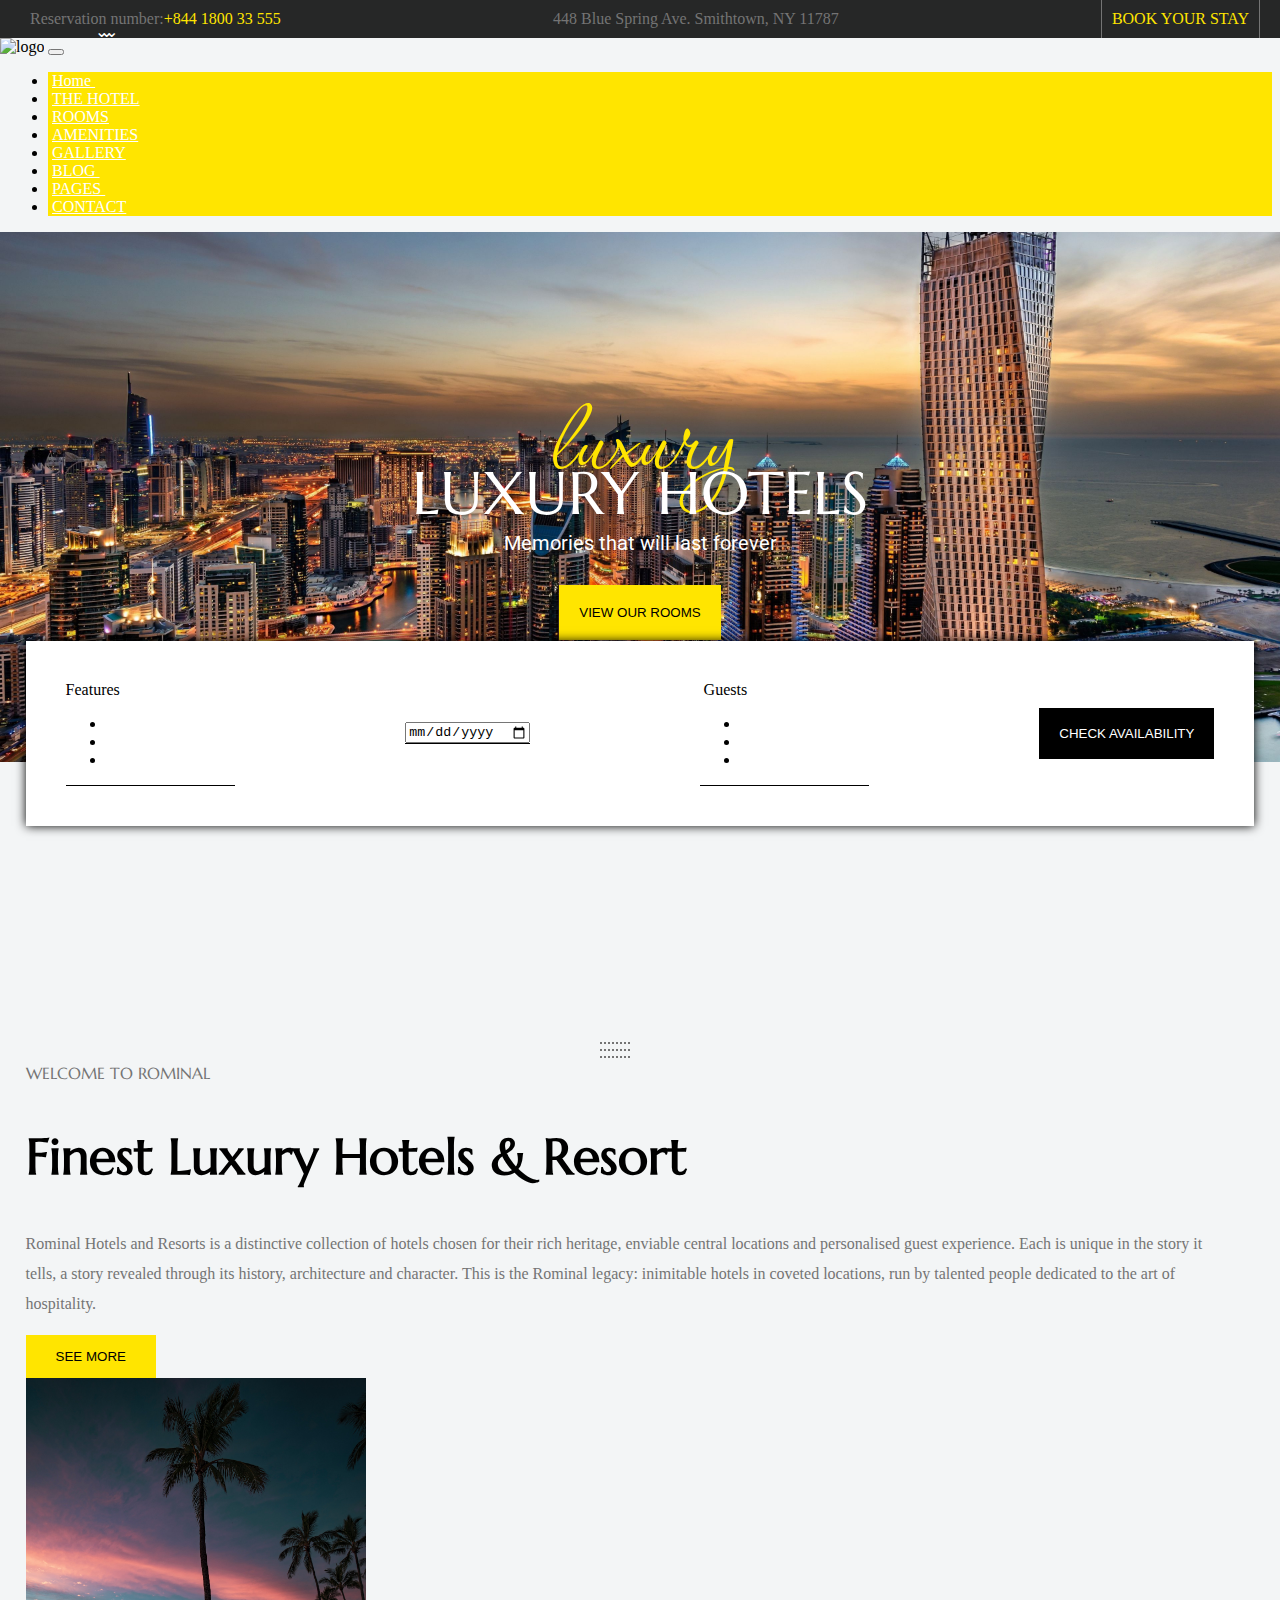
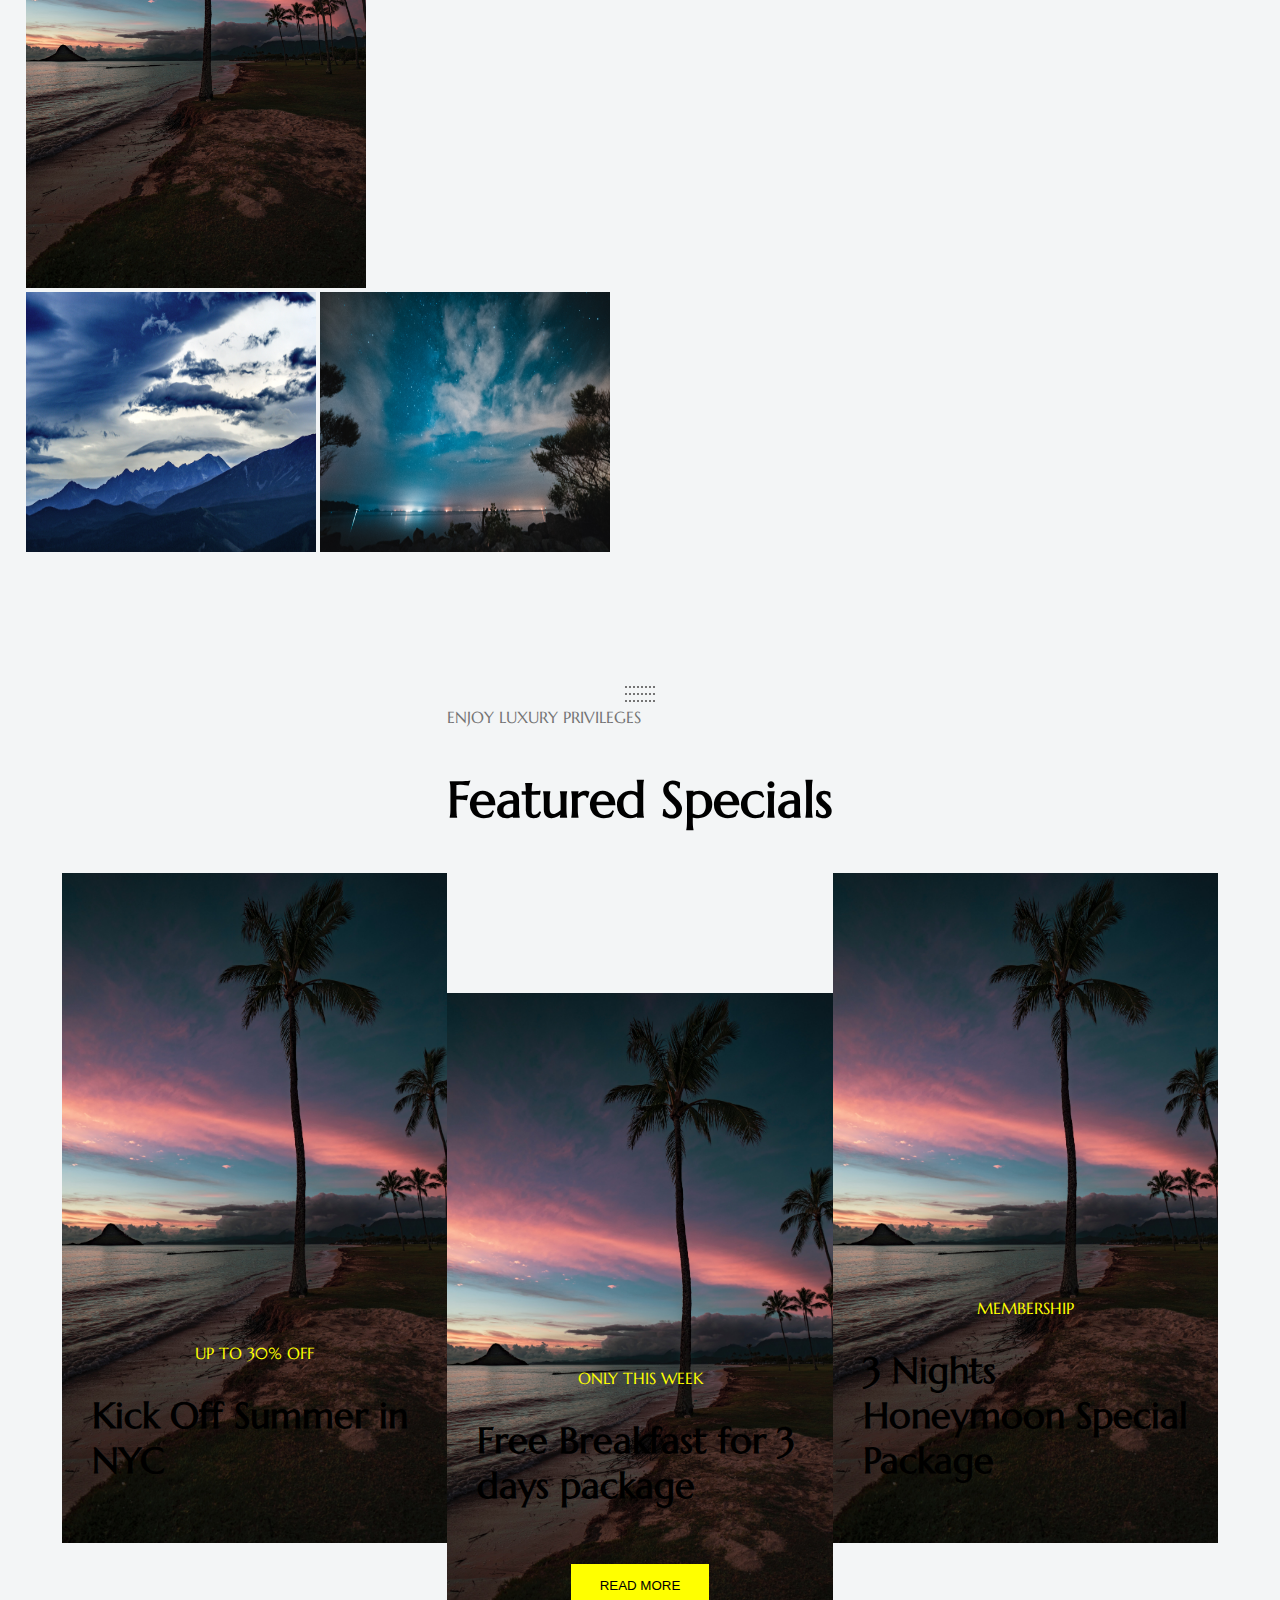
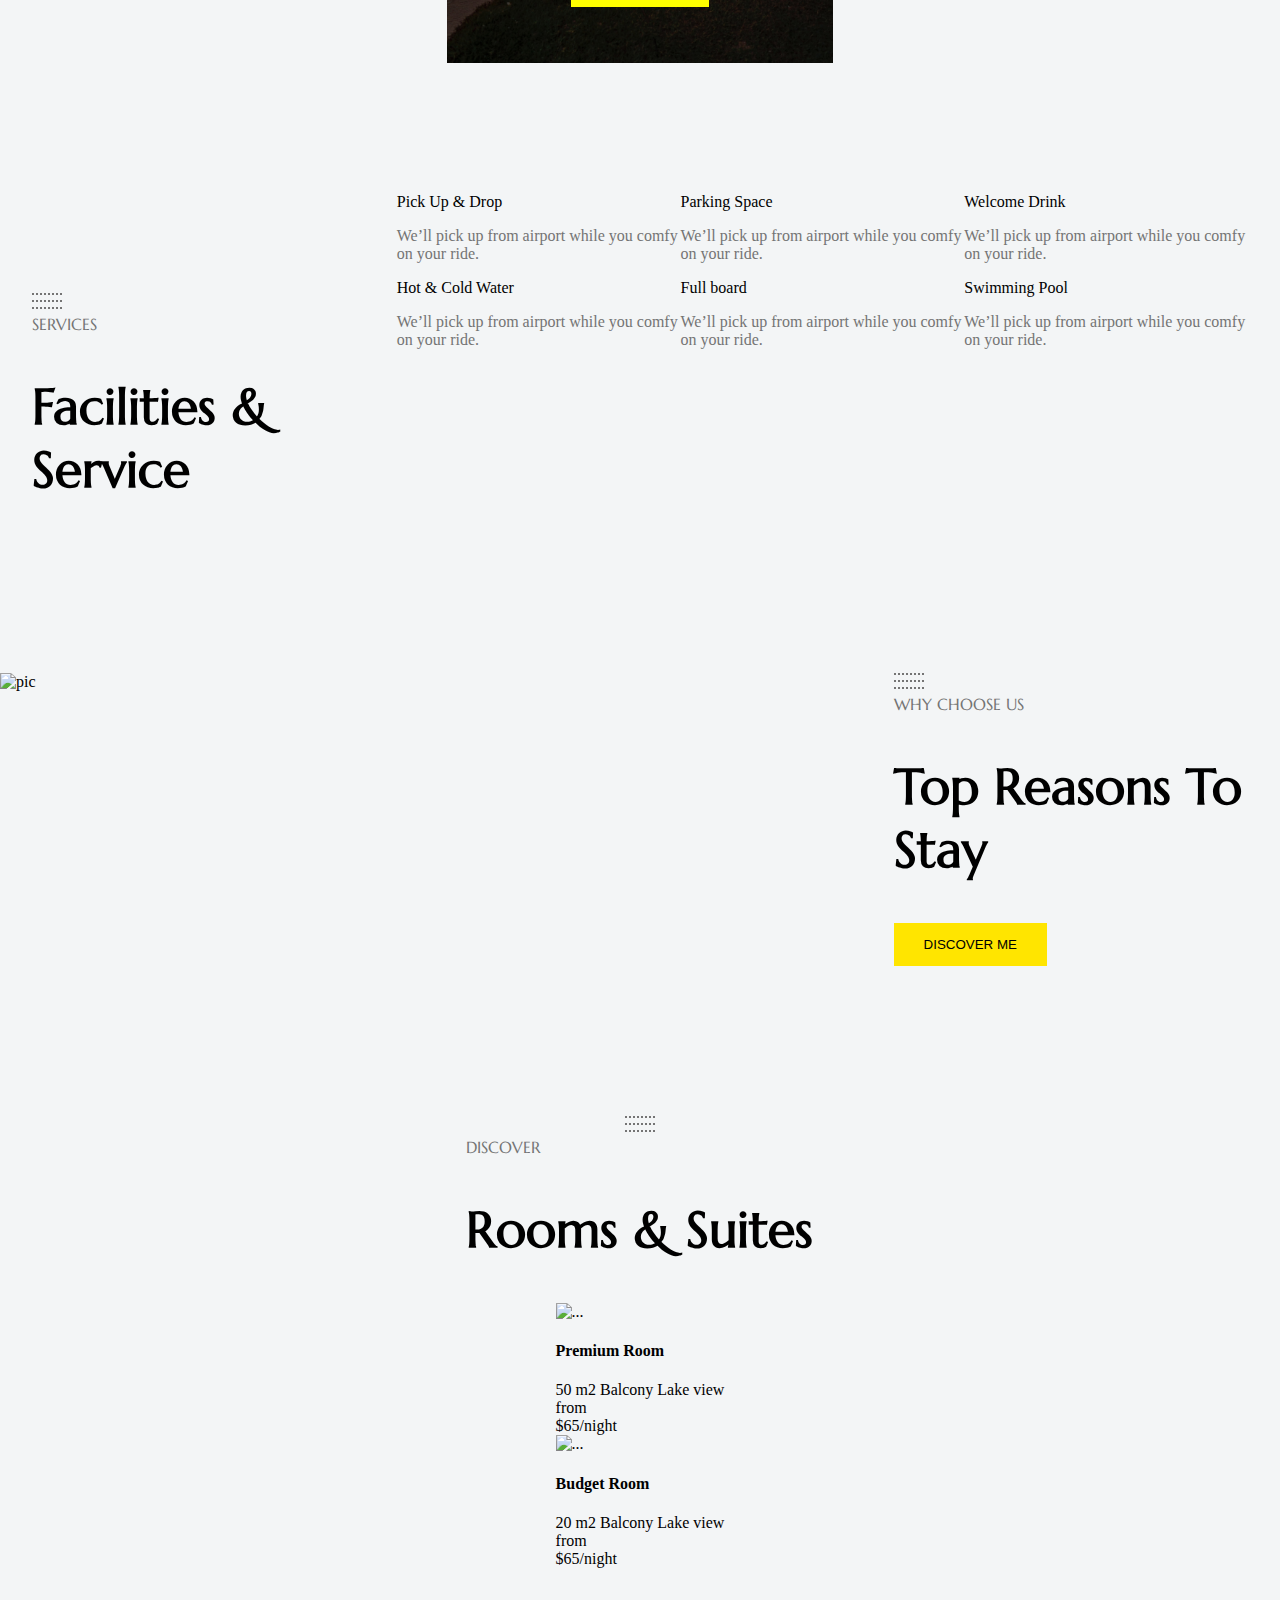
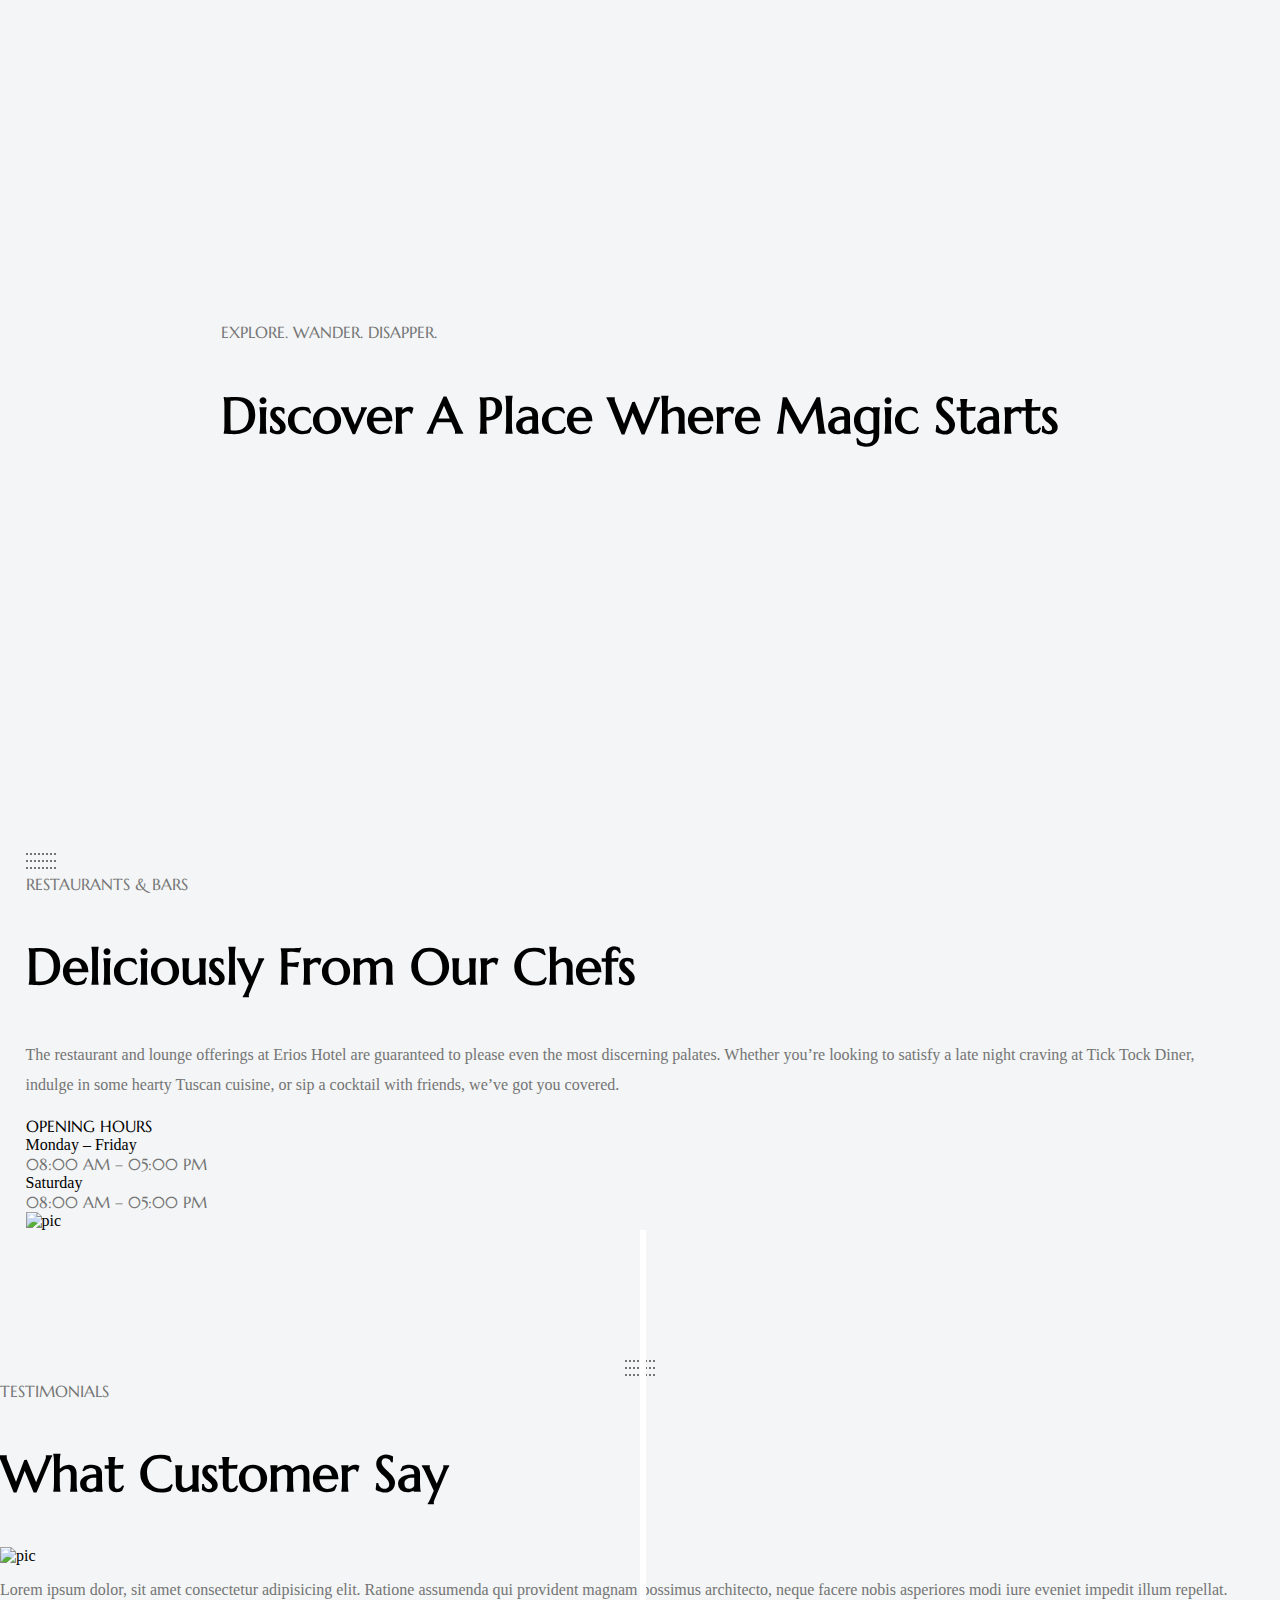
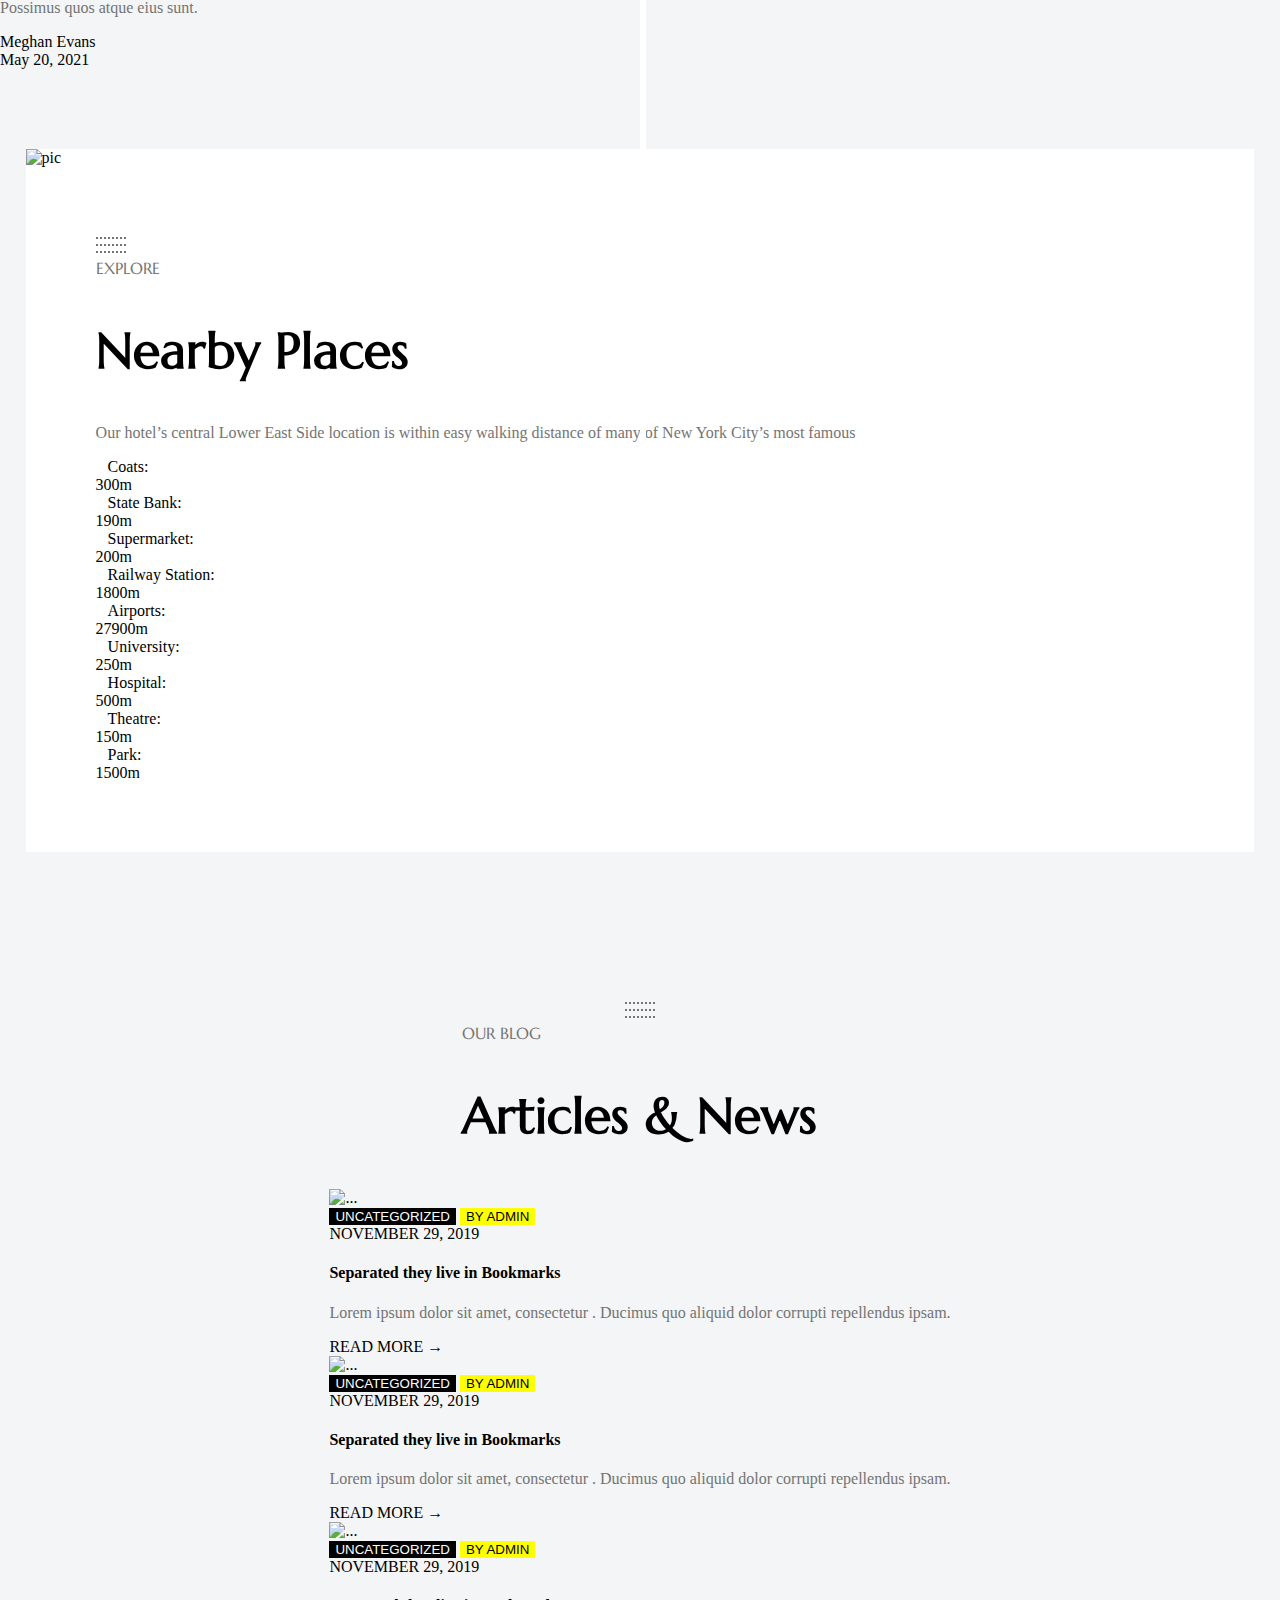
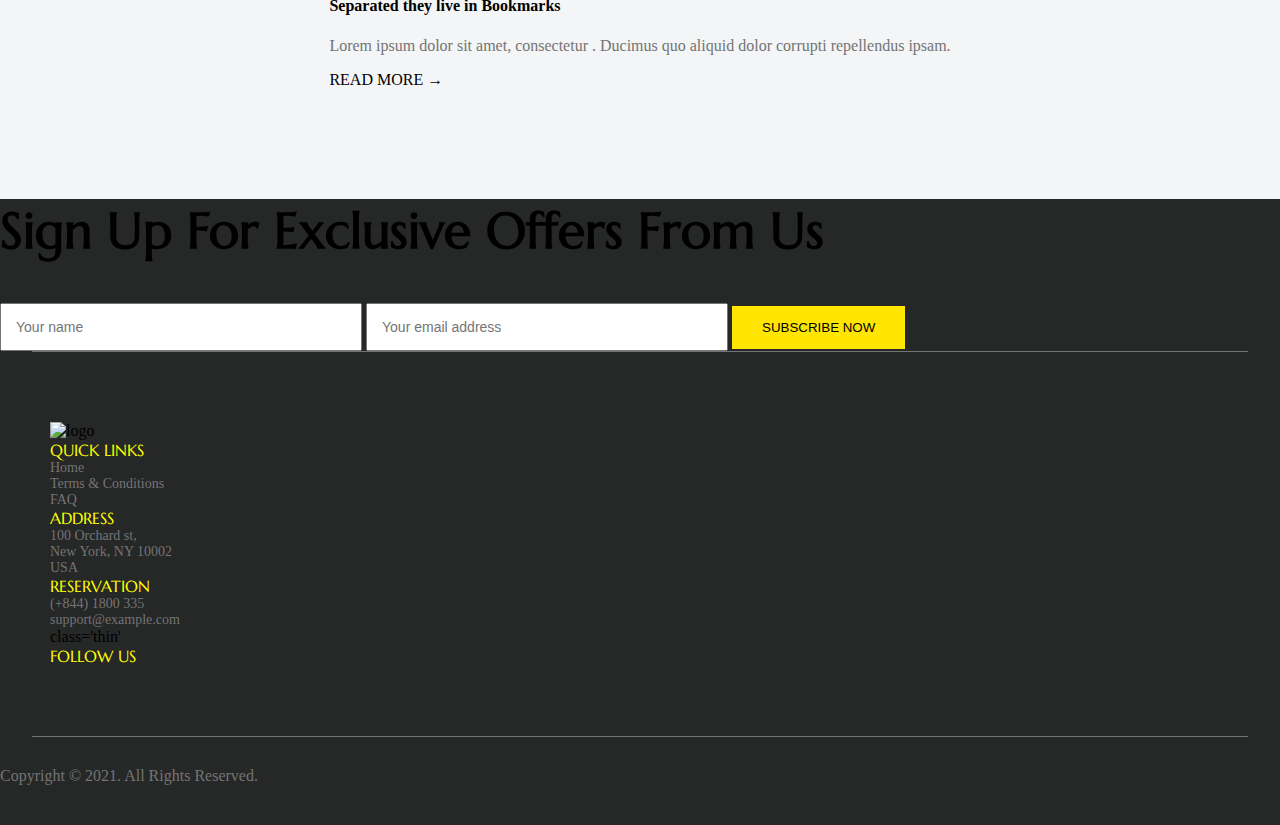
==== index.html @ 0f81fbfb "initil commit" ====
<!DOCTYPE html>
<html lang="en">

<head>
    <meta charset="UTF-8" />
    <meta http-equiv="X-UA-Compatible" content="IE=edge" />
    <meta name="viewport" content="width=device-width, initial-scale=1.0" />
    <link href="https://cdn.jsdelivr.net/npm/bootstrap@5.0.2/dist/css/bootstrap.min.css" rel="stylesheet"
        integrity="sha384-EVSTQN3/azprG1Anm3QDgpJLIm9Nao0Yz1ztcQTwFspd3yD65VohhpuuCOmLASjC" crossorigin="anonymous" />
    <script src="https://cdn.jsdelivr.net/npm/bootstrap@5.0.2/dist/js/bootstrap.bundle.min.js"
        integrity="sha384-MrcW6ZMFYlzcLA8Nl+NtUVF0sA7MsXsP1UyJoMp4YLEuNSfAP+JcXn/tWtIaxVXM"
        crossorigin="anonymous"></script>
    <link rel="stylesheet" href="https://pro.fontawesome.com/releases/v5.10.0/css/all.css"
        integrity="sha384-AYmEC3Yw5cVb3ZcuHtOA93w35dYTsvhLPVnYs9eStHfGJvOvKxVfELGroGkvsg+p" crossorigin="anonymous" />
    <link rel="stylesheet" href="style.css" />
    <title>RESORT</title>
</head>

<body>
    <header>
        <section>Reservation number:<span>+844 1800 33 555</span></section>
        <section>448 Blue Spring Ave. Smithtown, NY 11787</section>
        <section>BOOK YOUR STAY</section>
    </header>

    <nav class="navbar navbar-expand-lg navbar-light bg-light p-3">
        <div class="container-fluid">
            <img class="navbar-brand" href="#"
                src="https://demo2wpopal.b-cdn.net/rominal/wp-content/uploads/2021/05/logo_light.svg" alt="logo"
                width="120px" />
            <button class="navbar-toggler" type="button" data-bs-toggle="collapse" data-bs-target="#navbarTogglerDemo02"
                aria-controls="navbarTogglerDemo02" aria-expanded="false" aria-label="Toggle navigation">
                <span class="navbar-toggler-icon"></span>
            </button>
            <div class="collapse navbar-collapse" id="navbarTogglerDemo02">
                <ul class="navbar-nav me-auto mb-2 mb-lg-0"></ul>
                <form class="d-flex">
                    <ul class="navbar-nav me-auto mb-2 mb-lg-0">
                        <li class="nav-item">
                            <a class="nav-link active" aria-current="page" href="#">Home&nbsp;<span class="arrow">&#8964;</span></a>
                        </li>
                        <li class="nav-item">
                            <a class="nav-link active" href="#">THE HOTEL</a>
                        </li>
                        <li class="nav-item">
                            <a class="nav-link active" href="#" tabindex="-1">ROOMS</a>
                        </li>
                        <li class="nav-item">
                            <a class="nav-link active" href="#">AMENITIES</a>
                        </li>
                        <li class="nav-item">
                            <a class="nav-link active" href="#">GALLERY</a>
                        </li>
                        <li class="nav-item">
                            <a class="nav-link active" href="#">BLOG&nbsp;<span class="arrow">&#8964;</span></a>
                        </li>
                        <li class="nav-item">
                            <a class="nav-link active" href="#">PAGES&nbsp;<span class="arrow">&#8964;</span></a>
                        </li>
                        <li class="nav-item">
                            <a class="nav-link active" href="#">CONTACT</a>
                        </li>
                    </ul>
                </form>
            </div>
        </div>
    </nav>


    <div class="first">
        <section>luxury</section>
        <section>LUXURY HOTELS</section>
        <section>Memories that will last forever</section>
        <button>VIEW OUR ROOMS</button>

        <div class="hanging-div">

            <div class="w-25">
            <div class="dropdown">
                <span class="dropdown-toggle" href="#" role="button" id="dropdownMenuLink" data-bs-toggle="dropdown" aria-expanded="false">
                  Features
                </span>
              
                <ul class="dropdown-menu" aria-labelledby="dropdownMenuLink">
                  <li><a class="dropdown-item" href="#">Balcony</a></li>
                  <li><a class="dropdown-item" href="#">Another action</a></li>
                  <li><a class="dropdown-item" href="#">Something else here</a></li>
                </ul>
              </div>
              <div class="hr1"></div>
            </div>

            <div class="w-25">
              <input type="date" placeholder="dh">
              <div class="hr1"></div>              
            </div>

            <div class="w-25">
              <div class="dropdown">
                <span class="dropdown-toggle" href="#" role="button" id="dropdownMenuLink" data-bs-toggle="dropdown" aria-expanded="false">
                    <i class="fa fa-user"></i>
                  &nbsp;Guests
                </span>
              
                <ul class="dropdown-menu" aria-labelledby="dropdownMenuLink">
                  <li><a class="dropdown-item" href="#">Balcony</a></li>
                  <li><a class="dropdown-item" href="#">Another action</a></li>
                  <li><a class="dropdown-item" href="#">Something else here</a></li>
                </ul>
              </div>
              <div class="hr1"></div>
                        </div>

            <button>CHECK AVAILABILITY</button>
        </div>
    </div>

    <div class="spacer "></div>


    <div class="second d-flex  mt-5">

        <div class="left w-50 align-items-center text-center">
            <div class="my-2 dot-container">
                <div class="dot"></div>
                <div class="dot"></div>
                <div class="dot"></div>
            </div>
            <section class="mini-heading">WELCOME TO ROMINAL</section>
            <h2 class="mb-5">
                Finest Luxury Hotels
                & Resort
            </h2>
            <p class="mb-5">
                Rominal Hotels and Resorts is a distinctive collection of hotels chosen for their rich heritage,
                enviable
                central locations and personalised guest experience. Each is unique in the story it tells, a story
                revealed through its history, architecture and character. This is the Rominal legacy: inimitable hotels
                in coveted
                locations, run by talented people dedicated to the art of hospitality.
            </p>
            <button>SEE MORE</button>
        </div>

        <div class="right w-50 d-flex">
            <img src="./images/2_5231190430460152392.jpg" alt="pic" width="340px">
            <div>
                <img src="./images/4_5983217123562883845.jpg" alt="pic" width="290px" height="260px" class="m-2 mt-0">
                <img src="./images/4_5819042591378772350.jpg" alt="pic" width="290px" height="260px"
                    class="m-2 mt-0 mb-0">
            </div>
        </div>

    </div>


    <div class="third ">
        <div class="text-center">
            <div class="my-2 dot-container">
                <div class="dot"></div>
                <div class="dot"></div>
                <div class="dot"></div>
            </div>
            <section class="mini-heading">ENJOY LUXURY PRIVILEGES</section>
            <h2 class="mt-2 mb-4">Featured Specials</h2>
        </div>

        <div class="third-pics">
            <div id="one">
                <section class="yellow">UP TO 30% OFF</section>
                <h2 class="text-light text-center">Kick Off Summer in NYC</h2>
            </div>
            <div id="two">
                <section class="yellow">ONLY THIS WEEK</section>
                <h2 class="text-light text-center">Free Breakfast for 3 days package</h2>
                <button>READ MORE</button>
            </div>
            <div id="three">
                <section class="yellow">MEMBERSHIP</section>
                <h2 class="text-light text-center">3 Nights Honeymoon Special Package</h2>
            </div>
        </div>
    </div>


    <div class="services  pt-5">

        <div class="services-l ">
            <div class="my-2">
                <div class="dot"></div>
                <div class="dot"></div>
                <div class="dot"></div>
            </div>
            <section class="mini-heading">SERVICES</section>
            <h2>Facilities & Service</h2>
        </div>

        <div class="services-r">
            <div >
                <div class="my-5">
                    <i class="fa fa-plane fa-2x"></i>
                    <section class="mb-4">Pick Up & Drop</section>
                    <p>We’ll pick up from airport while you comfy on your ride.</p>
                </div>
                <div>
                    <i class="fa fa-shower fa-2x"></i>
                    <section class="my-4">Hot & Cold Water
                    </section>
                    <p>We’ll pick up from airport while you comfy on your ride.</p>
                </div>
            </div>
            <div >
                <div class="my-5">
                    <i class="fa fa-car fa-2x"></i>
                    <section class="mb-4">Parking Space</section>
                    <p>We’ll pick up from airport while you comfy on your ride.</p>
                </div>
                <div>
                    <i class="fa fa-snowboarding fa-2x"></i>
                    <section class="my-4">Full board</section>
                    <p>We’ll pick up from airport while you comfy on your ride.</p>
                </div>
            </div>
            <div>
                <div class="my-5">
                    <i class="fa fa-glass-martini fa-2x"></i>
                    <section class="mb-4">Welcome Drink</section>
                    <p>We’ll pick up from airport while you comfy on your ride.</p>
                </div>
                <div>
                    <i class="fa fa-swimming-pool fa-2x"></i>
                    <section class="my-4">Swimming Pool</section>
                    <p>We’ll pick up from airport while you comfy on your ride.</p>
                </div>
            </div>

        </div>
    </div>


    <div class="reasons ">
        <div class="reasons-l">
            <img src='https://demo2wpopal.b-cdn.net/rominal/wp-content/uploads/2021/04/home1_image2.jpg' alt="pic"
                width="100%">
        </div>

        <div class="reasons-r">
            <div class="my-2 ">
                <div class="dot"></div>
                <div class="dot"></div>
                <div class="dot"></div>
            </div>
            <section class="mini-heading">WHY CHOOSE US</section>
            <h2 class="mb-5">Top Reasons To Stay</h2>
            <button>DISCOVER ME</button>
        </div>

    </div>


    <div class="rooms ">
        <div class="text-center">
            <div class="my-2 dot-container">
                <div class="dot"></div>
                <div class="dot"></div>
                <div class="dot"></div>
            </div>
            <section class="mini-heading">DISCOVER</section>
            <h2 class="mb-3">Rooms & Suites</h2>
        </div>

        <div class="row row-cols-1 row-cols-md-2 g-4">
            <div class="col">
                <div class="card">
                    <img src="https://demo2wpopal.b-cdn.net/rominal/wp-content/uploads/2021/04/3-2-820x520.jpg"
                        class="card-img-top" alt="...">
                    <div class="card-body d-flex justify-content-between align-items-center">
                        <div>
                            <h4>Premium Room</h4>
                            <section>50 m2 Balcony Lake view</section>
                        </div>
                        <div>
                            <section>from</section>
                            <section><span>$65</span>/night</section>
                        </div>
                    </div>
                </div>
            </div>
            <div class="col">
                <div class="card">
                    <img src="https://demo2wpopal.b-cdn.net/rominal/wp-content/uploads/2021/04/1-820x520.jpg"
                        class="card-img-top" alt="...">
                    <div class="card-body d-flex justify-content-between align-items-center">
                        <div>
                            <h4>Budget Room</h4>
                            <section>20 m2 Balcony Lake view</section>
                        </div>
                        <div>
                            <section>from</section>
                            <section><span>$65</span>/night</section>
                        </div>
                    </div>
                </div>
            </div>
        </div>
    </div>


    <div class="frame ">
        <!-- <iframe width="100%" height="615" src="https://www.youtube.com/embed/eeZYm17ax3Y?start=60" title="YouTube video player" frameborder="0" allow="accelerometer; autoplay; clipboard-write; encrypted-media; gyroscope; picture-in-picture" allowfullscreen></iframe> -->
        <div class="w-50 d-flex flex-column justify-content-between align-items-center text-light">
            <a href="https://www.youtube.com/watch?v=eeZYm17ax3Y"><i class="fab fa-youtube"></i></a>
            <section class="m-4 mini-heading">EXPLORE. WANDER. DISAPPER.</section>
            <h2 class="text-center">Discover A Place Where Magic Starts</h2>
        </div>
    </div>

    <!-- restausrant and abrs -->

    <div class="second d-flex ">

        <div class="left w-50 ">

        <div class="my-2">
            <div class="dot"></div>
            <div class="dot"></div>
            <div class="dot"></div>
        </div>

            <section class="mini-heading">RESTAURANTS & BARS</section>
            <h2 class="mb-5">
                Deliciously From Our Chefs
            </h2>
            <p class="mb-5">
                The restaurant and lounge offerings at Erios Hotel are guaranteed to please even the most discerning
                palates. Whether you’re looking to satisfy a late night craving at Tick Tock Diner, indulge in some
                hearty Tuscan cuisine, or sip a cocktail with friends, we’ve got you covered.
            </p>
            <section class="mb-3 marcellus">OPENING HOURS</section>
            <section>Monday – Friday</section>
            <section class="mb-3 mini-heading">08:00 AM – 05:00 PM</section>
            <section>Saturday</section>
            <section class="mini-heading">08:00 AM – 05:00 PM</section>
        </div>

        <div class="w-50 d-flex position-relative">
            <img src="https://demo2wpopal.b-cdn.net/rominal/wp-content/uploads/2021/04/h2_img-1.jpg" alt="pic"
                width="100%" />
            <div class="divider"></div>
        </div>
    </div>


    <div class="testimonials d-flex flex-column justify-content-between align-items-center">
        <div class="my-2 dot-container">
            <div class="dot"></div>
            <div class="dot"></div>
            <div class="dot"></div>
        </div>
        <section class="mini-heading">TESTIMONIALS</section>
        <h2>What Customer Say</h2>
        <img src="https://demo2wpopal.b-cdn.net/rominal/wp-content/uploads/2021/04/Thehotel-04.png" alt="pic"
            class="m-4">
        <p class="w-75 text-center m-4 lh-lg">Lorem ipsum dolor, sit amet consectetur adipisicing elit. Ratione
            assumenda qui provident magnam possimus architecto, neque facere nobis asperiores modi iure eveniet impedit
            illum repellat. Possimus quos atque eius sunt.</p>
        <div class="m-3">
            <i class="fas fa-star"></i>
            <i class="fas fa-star"></i>
            <i class="fas fa-star"></i>
            <i class="fas fa-star"></i>
            <i class="fas fa-star"></i>
        </div>
        <section>Meghan Evans</section>
        <section>May 20, 2021</section>
    </div>


    <div class="nearby d-flex ">

        <div class="w-50 text-center">
            <img src="https://demo2wpopal.b-cdn.net/rominal/wp-content/uploads/2021/04/home1_img7.jpg" alt="pic"
                width="100%">
        </div>

        <div class="w-50 d-flex flex-column nearby2nd">
            <div class="my-2">
                <div class="dot"></div>
                <div class="dot"></div>
                <div class="dot"></div>
            </div>
            <section class="mini-heading">EXPLORE</section>
            <h2 class="mb-5">
                Nearby Places
            </h2>
            <p class="mb-5">
                Our hotel’s central Lower East Side location is within easy walking distance of many of New York City’s
                most famous
            </p>

            <div class="d-flex my-3 mt-1">
                <div class="d-flex w-50 align-items-center">
                    <i class="fas fa-water"></i>
                    <section>&nbsp;&nbsp;&nbsp;Coats:&nbsp;</section>
                    <section>300m</section>
                </div>
                <div class="d-flex align-items-center">
                    <i class="fas fa-university"></i>
                    <section>&nbsp;&nbsp;&nbsp;State Bank:&nbsp;</section>
                    <section>190m</section>
                </div>
            </div>

            <div class="d-flex my-3">
                <div class="d-flex w-50 align-items-center">
                    <i class="fas fa-university"></i>
                    <section>&nbsp;&nbsp;&nbsp;Supermarket:&nbsp;</section>
                    <section>200m</section>
                </div>
                <div class="d-flex align-items-center">
                    <i class="fas fa-university "></i>
                    <section>&nbsp;&nbsp;&nbsp;Railway Station:&nbsp;</section>
                    <section>1800m</section>
                </div>
            </div>

            <div class="d-flex my-3">
                <div class="d-flex w-50 align-items-center">
                    <i class="fas fa-university"></i>
                    <section>&nbsp;&nbsp;&nbsp;Airports:&nbsp;</section>
                    <section>27900m</section>
                </div>
                <div class="d-flex align-items-center">
                    <i class="fas fa-university"></i>
                    <section>&nbsp;&nbsp;&nbsp;University:&nbsp;</section>
                    <section>250m</section>
                </div>
            </div>

            <div class="d-flex my-3">
                <div class="d-flex w-50 align-items-center">
                    <i class="fas fa-university"></i>
                    <section>&nbsp;&nbsp;&nbsp;Hospital:&nbsp;</section>
                    <section>500m</section>
                </div>
                <div class="d-flex align-items-center">
                    <i class="fas fa-university"></i>
                    <section>&nbsp;&nbsp;&nbsp;Theatre:&nbsp;</section>
                    <section>150m</section>
                </div>
            </div>

            <div class="d-flex my-3">
                <div class="d-flex w-50 align-items-center">
                    <i class="fas fa-university"></i>
                    <section>&nbsp;&nbsp;&nbsp;Park:&nbsp;</section>
                    <section>1500m</section>
                </div>
            </div>

        </div>

    </div>

    <!-- articles -->

    <div class="rooms">
        <div class="text-center">
            <div class="my-2 dot-container">
                <div class="dot"></div>
                <div class="dot"></div>
                <div class="dot"></div>
            </div>
            <section class="mini-heading">OUR BLOG</section>
            <h2 class="mb-5">Articles & News</h2>
        </div>

        <div class="row row-cols-1 row-cols-md-3 g-4">
            <div class="col">
                <div class="">
                    <img src="https://demo2wpopal.b-cdn.net/rominal/wp-content/uploads/2021/05/1-500x280.jpg"
                        class="card-img-top" alt="...">
                    <div class="card-body p-0 my-4">
                        <div class="d-flex ">
                            <button class="black-btn">UNCATEGORIZED</button>
                            <button class="yellow-btn mx-2">BY ADMIN</button>
                            <section>NOVEMBER 29, 2019</section>
                        </div>
                        <h4 class="my-3">Separated they live in Bookmarks</h4>
                        <p class="lh-lg">Lorem ipsum dolor sit amet, consectetur . Ducimus quo aliquid dolor corrupti repellendus ipsam.</p>
                        <section class="mt-4">READ MORE &#8594;</section>
                    </div>
                </div>
            </div>
            <div class="col">
                <div class="">
                    <img src="https://demo2wpopal.b-cdn.net/rominal/wp-content/uploads/2021/05/2-500x280.jpg"
                        class="card-img-top" alt="...">
                    <div class="card-body p-0 my-4">
                        <div class="d-flex ">
                            <button class="black-btn">UNCATEGORIZED</button>
                            <button class="yellow-btn mx-2">BY ADMIN</button>
                            <section>NOVEMBER 29, 2019</section>
                        </div>
                        <h4 class="my-3">Separated they live in Bookmarks</h4>
                        <p class="lh-lg">Lorem ipsum dolor sit amet, consectetur . Ducimus quo aliquid dolor corrupti repellendus ipsam.</p>
                        <section class="mt-4">READ MORE &#8594;</section>
                    </div>
                </div>
            </div>
            <div class="col">
                <div class="">
                    <img src="https://demo2wpopal.b-cdn.net/rominal/wp-content/uploads/2021/05/3-scaled-500x280.jpg"
                        class="card-img-top" alt="...">
                    <div class="card-body p-0 my-4">
                        <div class="d-flex ">
                            <button class="black-btn">UNCATEGORIZED</button>
                            <button class="yellow-btn mx-2">BY ADMIN</button>
                            <section>NOVEMBER 29, 2019</section>
                        </div>
                        <h4 class="my-3">Separated they live in Bookmarks</h4>
                        <p class="lh-lg">Lorem ipsum dolor sit amet, consectetur . Ducimus quo aliquid dolor corrupti repellendus ipsam.</p>
                        <section class="mt-4">READ MORE &#8594;</section>
                    </div>
                </div>
            </div>
        </div>
    </div>



    <!-- footer -->

    <footer class=" d-flex flex-column justify-content-center align-items-center">
        <h2 class="text-light mt-5">
            Sign Up For Exclusive
            Offers From Us
        </h2>

        <div class="inputs my-5">
            <input type="text" placeholder="Your name">
            <input type="text" placeholder="Your email address" class="mx-2">
            <button>SUBSCRIBE NOW</button>
        </div>

        <div class="hr"></div>

        <div class="last d-flex justify-content-between ">
            <div>
                <img class="navbar-brand" href="#"
                src="https://demo2wpopal.b-cdn.net/rominal/wp-content/uploads//2021/04/logo-white.svg" alt="logo"
                width="160px" />
            </div>

            <div class="text-light">
                <section class="mb-3 yellow">QUICK LINKS</section>
                <section class='thin'>Home</section>
                <section class='thin'>Terms & Conditions</section>
                <section class='thin'>FAQ</section>
            </div>

            <div class="text-light">
                <section class="mb-3 yellow">ADDRESS</section>
                <section class="thin">100 Orchard st,</section>
                <section class='thin'>New York, NY 10002</section>
                <section class='thin'>USA</section>
            </div>

            <div class="text-light">
                <section class="mb-3 yellow">RESERVATION</section>
                <section class='thin'>(+844) 1800 335</section>
                <section class='thin'>support@example.com</section>
            </div> class='thin'

            <div class="text-light">
                <section class="mb-3 yellow">FOLLOW US</section>
                <i class="fab fa-facebook"></i>
                <i class="fab fa-twitter mx-2"></i>
                <i class="fab fa-youtube"></i>
                <i class="fab fa-wordpress mx-2"></i>
            </div>

        </div>

        <div class="hr"></div>

        <div class="copyright">
            <section>
                Copyright © 2021. All Rights Reserved.
            </section>
        </div>

    </footer>

</body>

</html>
---- style.css ----
@import url('https://fonts.googleapis.com/css2?family=Corinthia:wght@700&family=Marcellus&family=Roboto&display=swap');

body{
    margin: 0;
    padding: 0;
    box-sizing: border-box;
    background-color: #f3f5f6;
}


header{
    background-color: #262727;
    display: flex;
    justify-content: space-between;
    padding: 0 20px;
}
header section{
    padding: 10px;
    color: #747474;
}
header section span{
    color: #ffe500;

}
header section:nth-child(3){
    color: #ffe500;
    padding: 10px;
    border-right: 1px solid #747474;
    border-left: 1px solid #747474;
}

/*navbar */
.nav-item{
    background-color: #ffe500;
    margin: 0 8px;
    padding:0 4px;
}
.arrow{
    position: absolute;
    top: 22px;
}

/**first image*/
.first{
    width: 100%;
    height: 530px;
    background-image: url('./images/4_6024068189602711673.jpg');
    background-size: cover;
    position: relative;
    display: flex;
    flex-direction: column;
    justify-content: center;
    align-items: center;
}
.first section:nth-child(1){
    color:#ffe500;
    font-size: 110px;
    font-family: 'Corinthia', cursive;
    position: relative;
    top: 30px;
}
.first section:nth-child(2){
    color: white;
    font-size: 60px;
    font-family:'Marcellus', serif;
    position: relative;
    bottom: 30px;
}
.first section:nth-child(3){
    color: white;
    font-size: 20px;
    font-family: 'Roboto', sans-serif;
    position: relative;
    bottom: 30px;
}
.first button{
    appearance: none;
    border: none;
    background-color: #ffe500; 
    padding: 20px;
}
.spacer{
    height: 140px;
}

/*hanging div*/
.hanging-div{
    width: 96%;
    position: absolute;
    bottom: -12%;
    padding:40px;
    box-sizing: border-box;
    display: flex;
    justify-content: space-between;
    align-items: center;
    margin: 0 auto;
    background-color: white;
    background-color: rgb(255, 255, 255);
    box-shadow: 0 0 10px ;
}
.hanging-div button{
    appearance: none;
    border: none;
    color: white;
    background-color: #000000; 
    padding:18px 20px;
}
.hr1{
    height: 1px;
    background-color:black;
}

/*finest luxury*/
.second{
    width: 96%;
    margin: 0 auto;
    margin-top: 130px;
}
.left{
    padding: 10px 50px 0 0;
}
h2{
    font-size: 50px;
}
.left p{
    line-height: 30px;
}
.left button{
    appearance: none;
    border: none;
    background-color: #ffe500; 
    padding:14px 30px;
}
.right{
}

/*eatured special*/
.third{
    width: 95%;
    margin: 0 auto;
    margin-top: 130px;
    display: flex;
    flex-direction: column;
    align-items: center;
}
.third-pics{
    width: inherit;
    /* position: relative; */
    display: flex;
    justify-content: space-between;
}
.third-pics div{
    width: 360px;
    height: 610px;background-image: url('./images/2_5231190430460152392.jpg');
    background-size: cover;
    display: flex;
    flex-direction: column;
    align-items: center;
    justify-content: flex-end;
    padding: 30px;
}
.third-pics div h2{
    font-size: 36px ;
}
.third-pics div:nth-child(1){
    margin-bottom: 120px;
}
.third-pics div:nth-child(2){
    margin-top: 120px;
    height: auto;
} 
.third-pics div:nth-child(3){
    margin-bottom: 120px;
}
.third-pics button{
    margin: 26px 0;
    padding: 14px 29px ;
    background-color: yellow;
    appearance: none;
    border: none;
}


/*facilities and services*/
.services{
    width: 95%;
    margin: 0 auto;
    margin-top: 130px;
    display: flex;
}
.services-l{
    width: 30%;
    margin-top: 100px;
}
.services-r{
    width: 70%;
    display: flex;
}


/*reasons*/
.reasons{
    width: 100%;
    margin: 0 auto;
    margin-top: 130px;
    display: flex;
}
.reasons-l{
    width: 62%;
}

.reasons-r{
    width: 38%;
    padding-left: 100px;
    display: flex;
    flex-direction: column;
    justify-content: center;
    box-sizing: border-box;
}
.reasons-r button{
    width: fit-content;
    appearance: none;
    border: none;
    background-color: #ffe500; 
    padding:14px 30px;
}

/*rooms and suits*/
.rooms{
    width: 96%;
    margin: 0 auto;
    margin-top: 130px;
    display: flex;
    flex-direction: column;
    align-items: center;
    
}


/*iframe*/
.frame{
    width: 100%;
    height: 615px;
    background-image: url('./images/4_6024068189602711673.jpg');
    background-size: cover;
    background-attachment: fixed;
    display: flex;
    flex-direction: column;
    justify-content: center;
    align-items: center;
    margin-top: 130px;

}
.frame div i{
    font-size: 65px;
}

iframe{
    
}
a{
    appearance: none;
    color: white;
}
a:hover{
    color: yellow;
}

/*restaurants and bars*/

.divider{
    width: 6px;
    height: 100%;
    position: absolute;
    left: 50%;
    background-color: white;
}

/*testimonials */
.testimonials {
    margin-top: 130px;
}
.testimonials div i{
    color: #ebcfa5;
}

/*nearby*/
.nearby{
    width: 96%;
    margin: 80px auto;
    background-color: white;
}
.nearby2nd{
    padding: 70px;
}

/*articles*/
.rooms{
    margin-top: 150px;
}
.black-btn{
    appearance: none;
    border: none;
    background-color: black;
    color: white;
}
.yellow-btn{
    appearance: none;
    border: none;
    background-color: yellow;
}

/*footer*/
footer{
    background-color: #262727;
    margin-top: 110px !important;
}
.inputs input{
    width: 330px;
    padding: 14px;
    font-size: 14px;
}
.inputs button{
    appearance: none;
    border: none;
    background-color: #ffe500;
    padding:14px 30px;
}

.hr{
    background-color: #747474;
    width: 95%;
    height: 1px;
    margin: 0 auto;
}

.last{
    width: 90%;
    padding:70px 50px;
}

.copyright{
    padding:30px 0 40px 0;
    color: #747474;
}


/*fonts and colors*/
h2{
    font-family:'Marcellus', serif;
}
p{
    color: #747474;
}
.mini-heading{
    font-family:'Marcellus', serif;
    color: #747474;
}

.dot{
    border: none;
    border-top: 2px dotted #747474;
    height: 5px;
    width: 30px;
}
.dot-container{
    display: flex;
    flex-direction: column;
    align-items:  center;
}
.yellow{
    color:yellow;
    font-family:'Marcellus', serif ;
}
.thin{
    font-size: 14px;
    font-weight: 400;
    color: #747474;
}
.marcellus{
    font-family:'Marcellus', serif ;
}
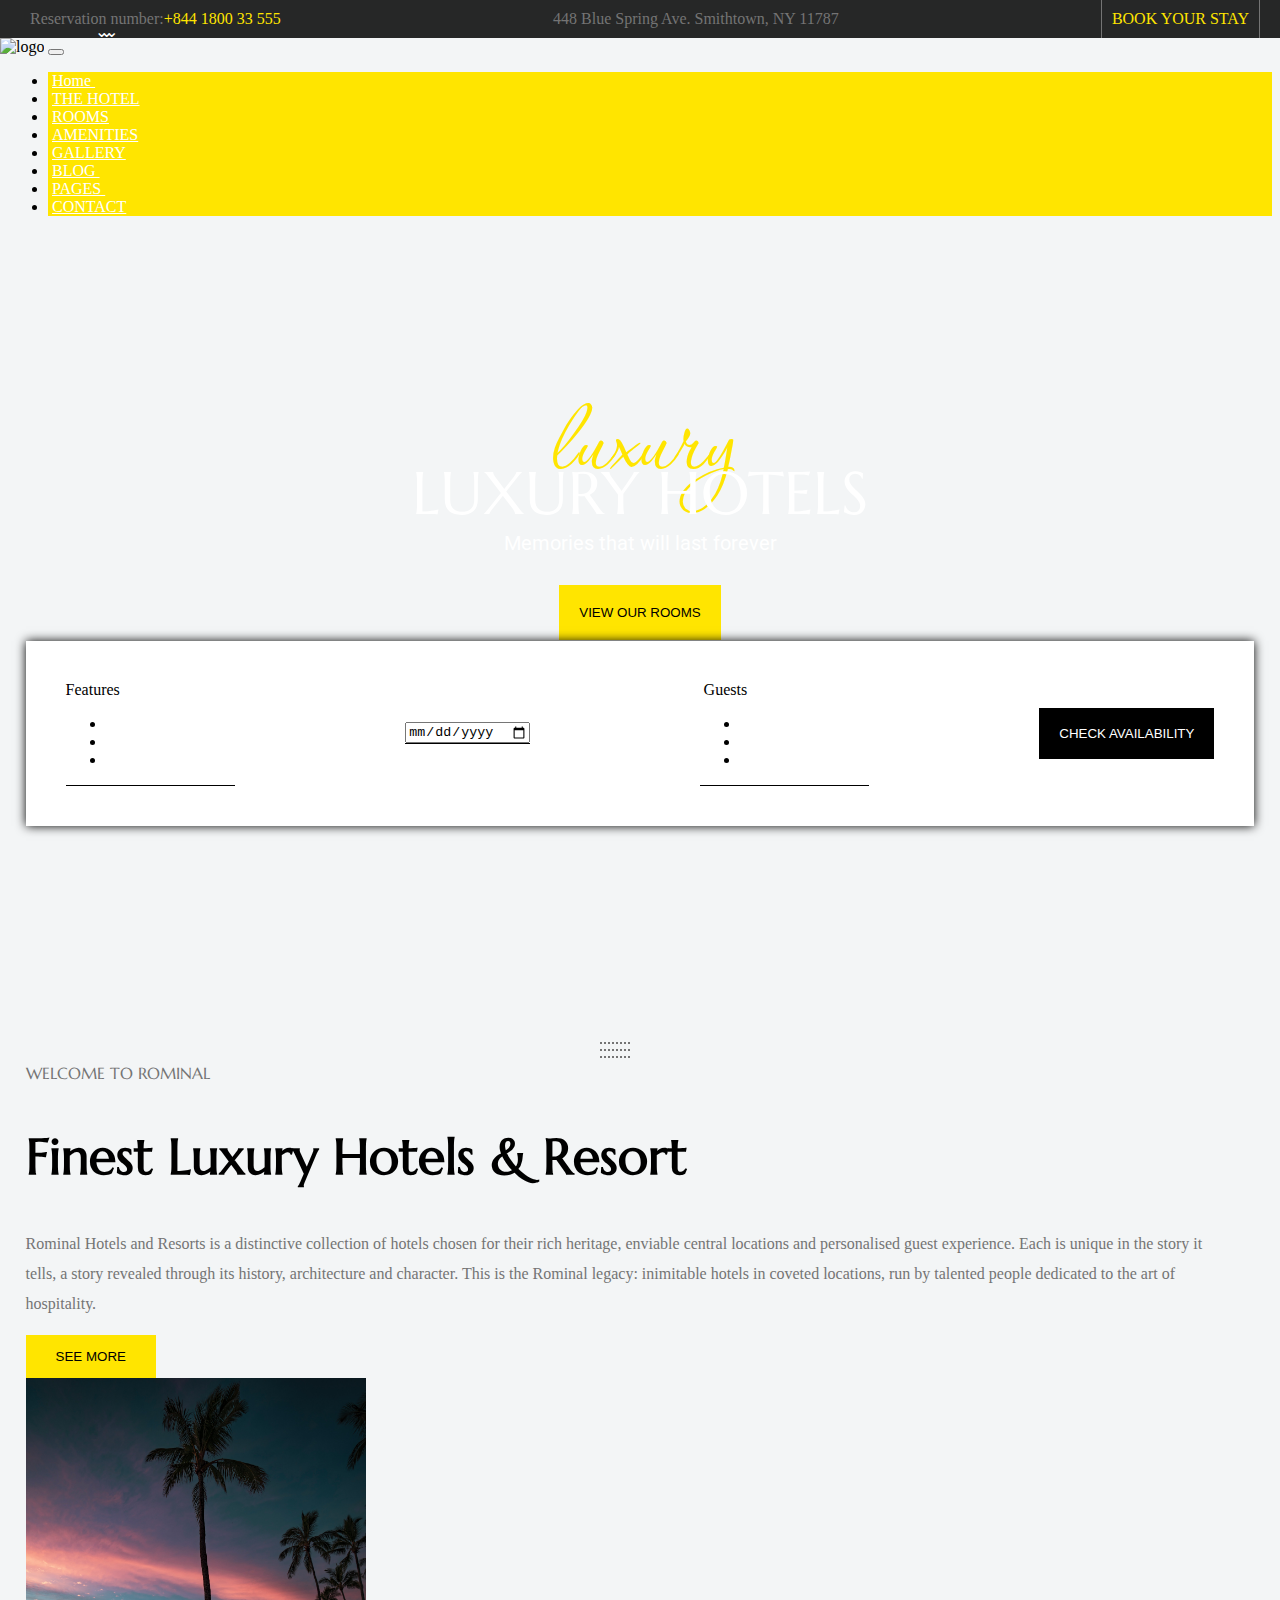
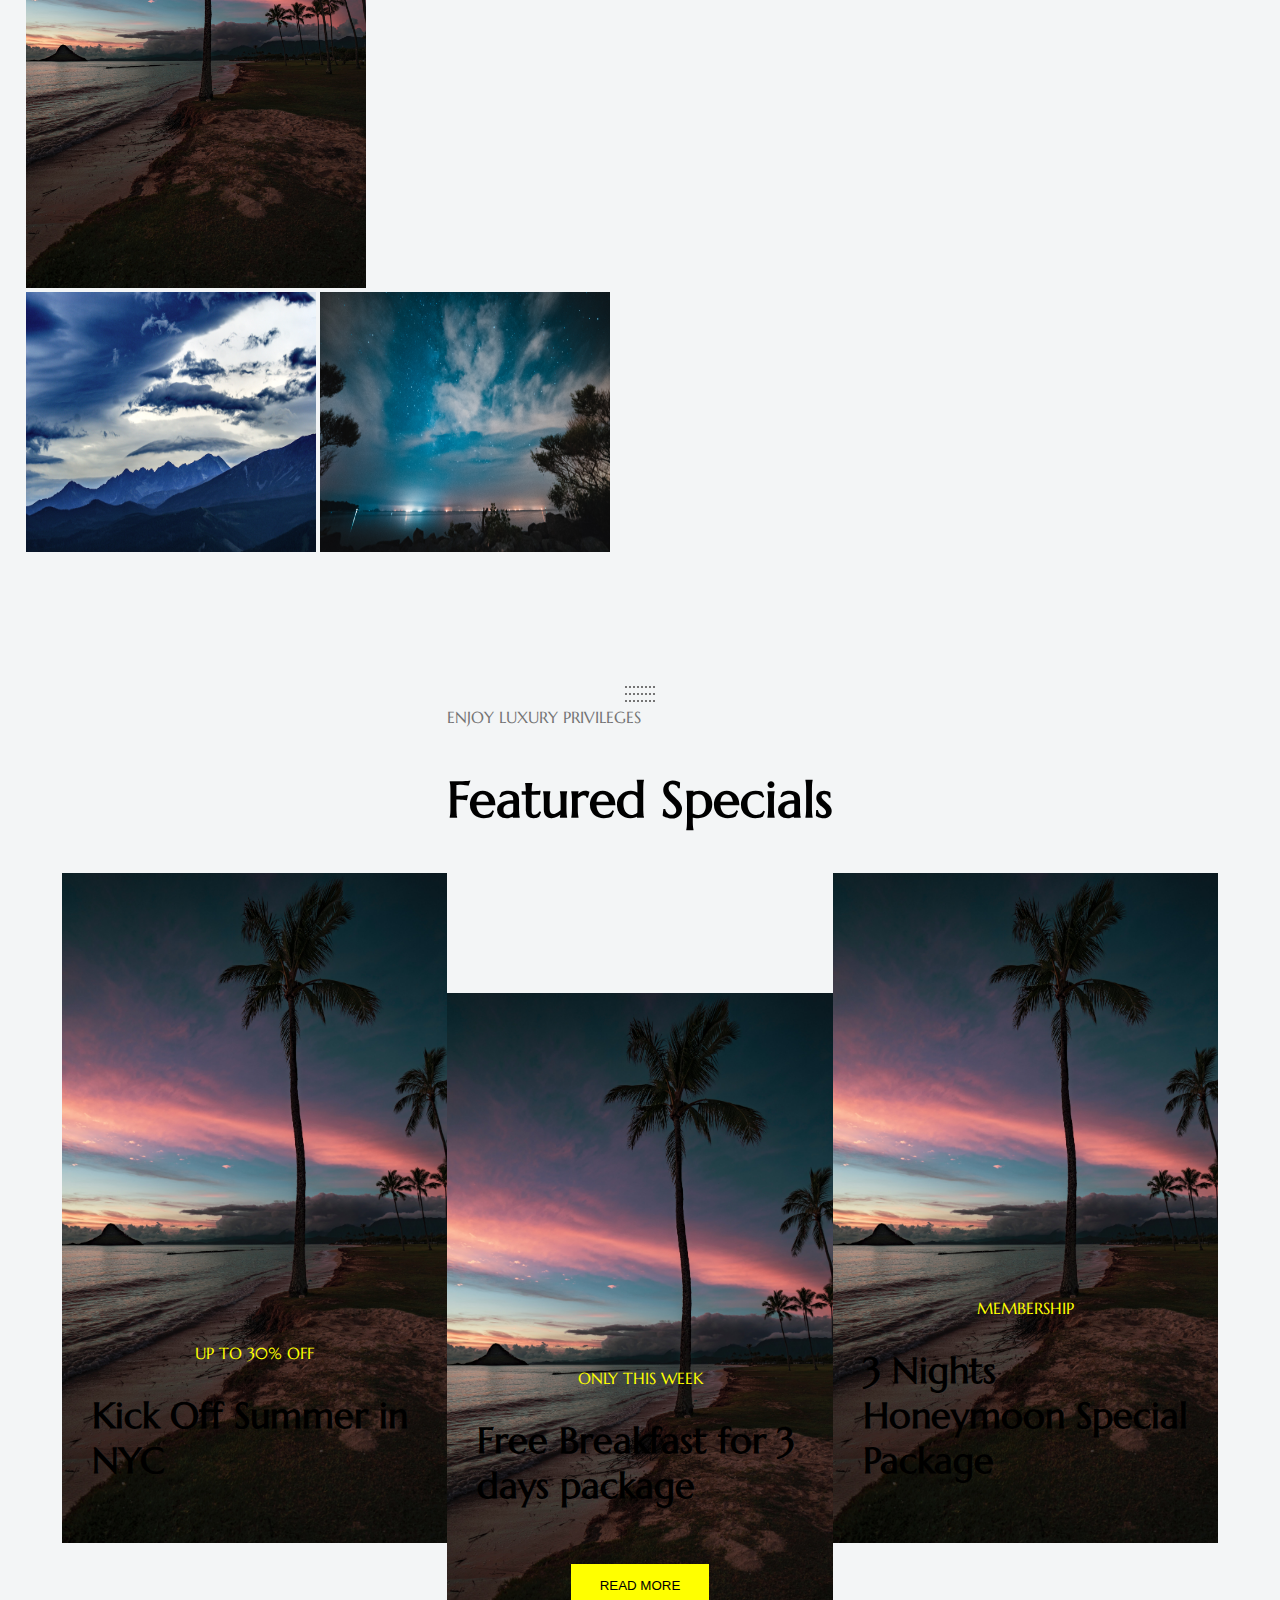
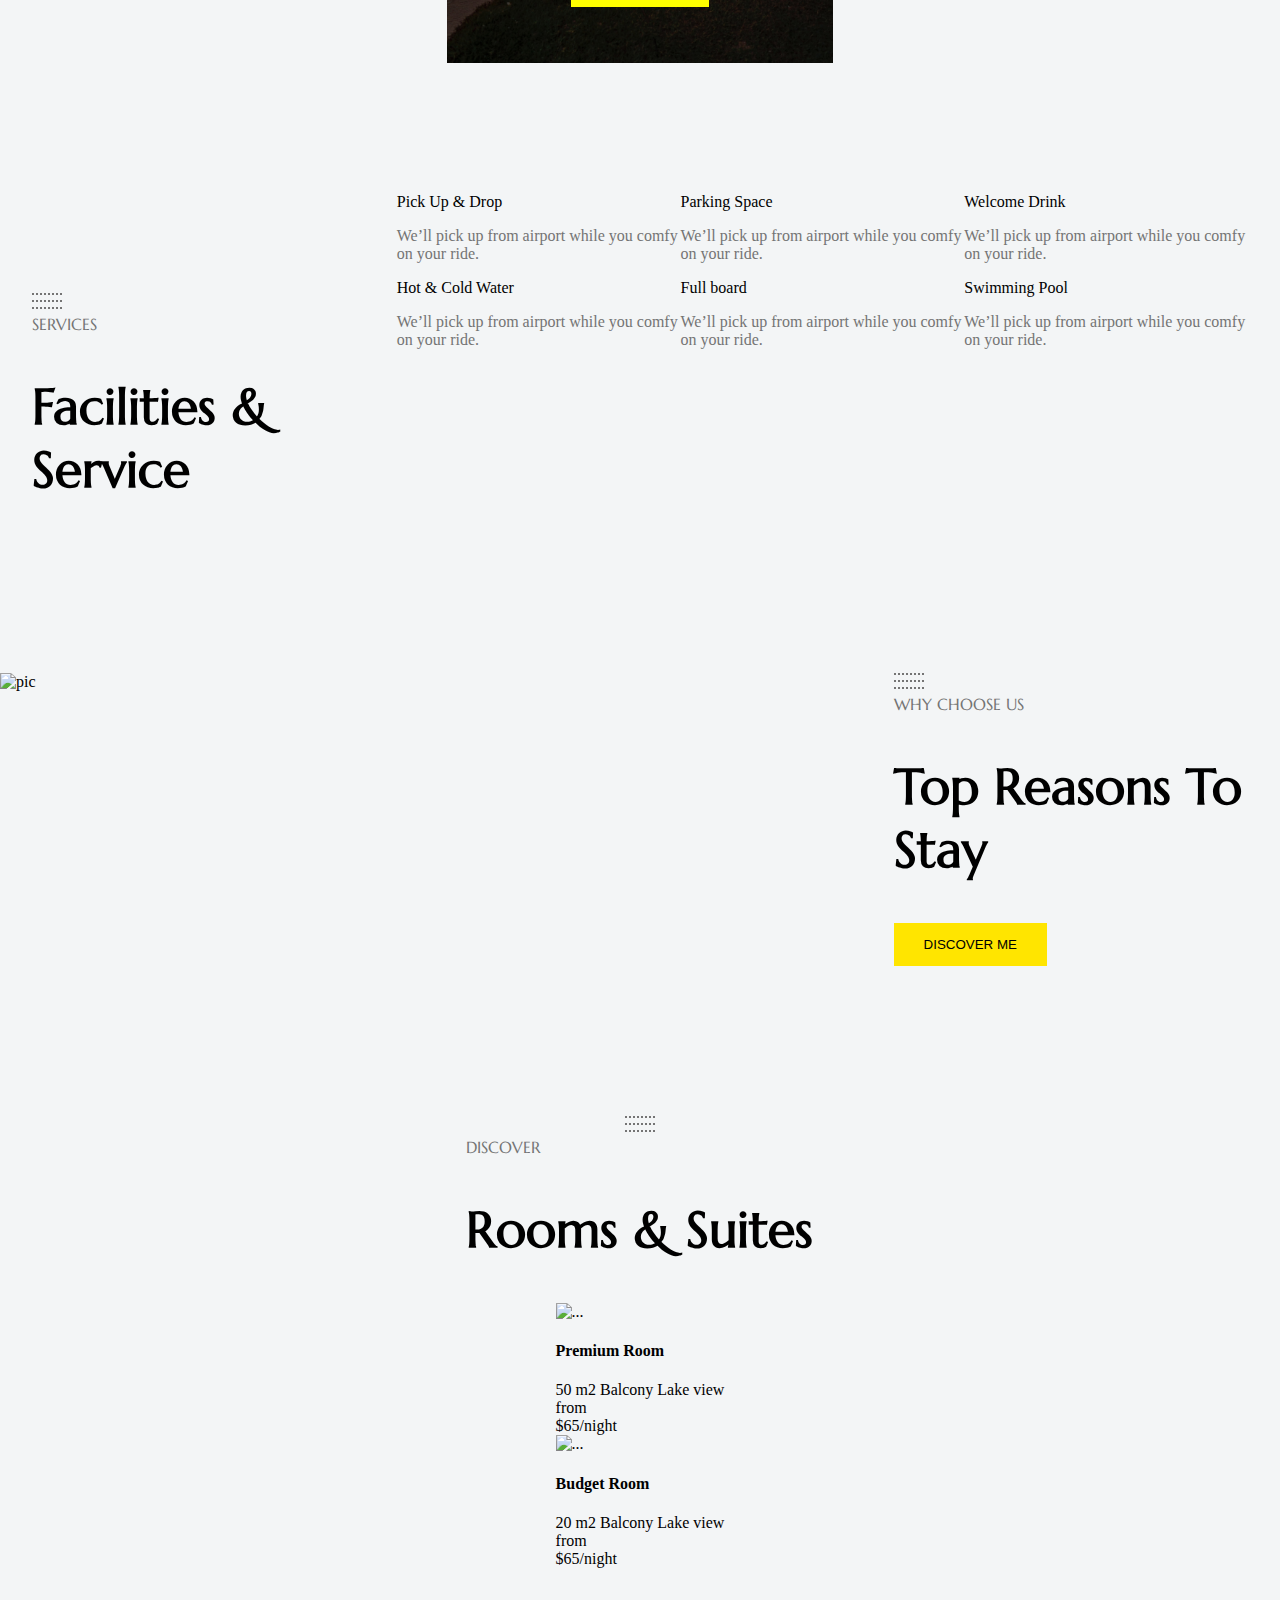
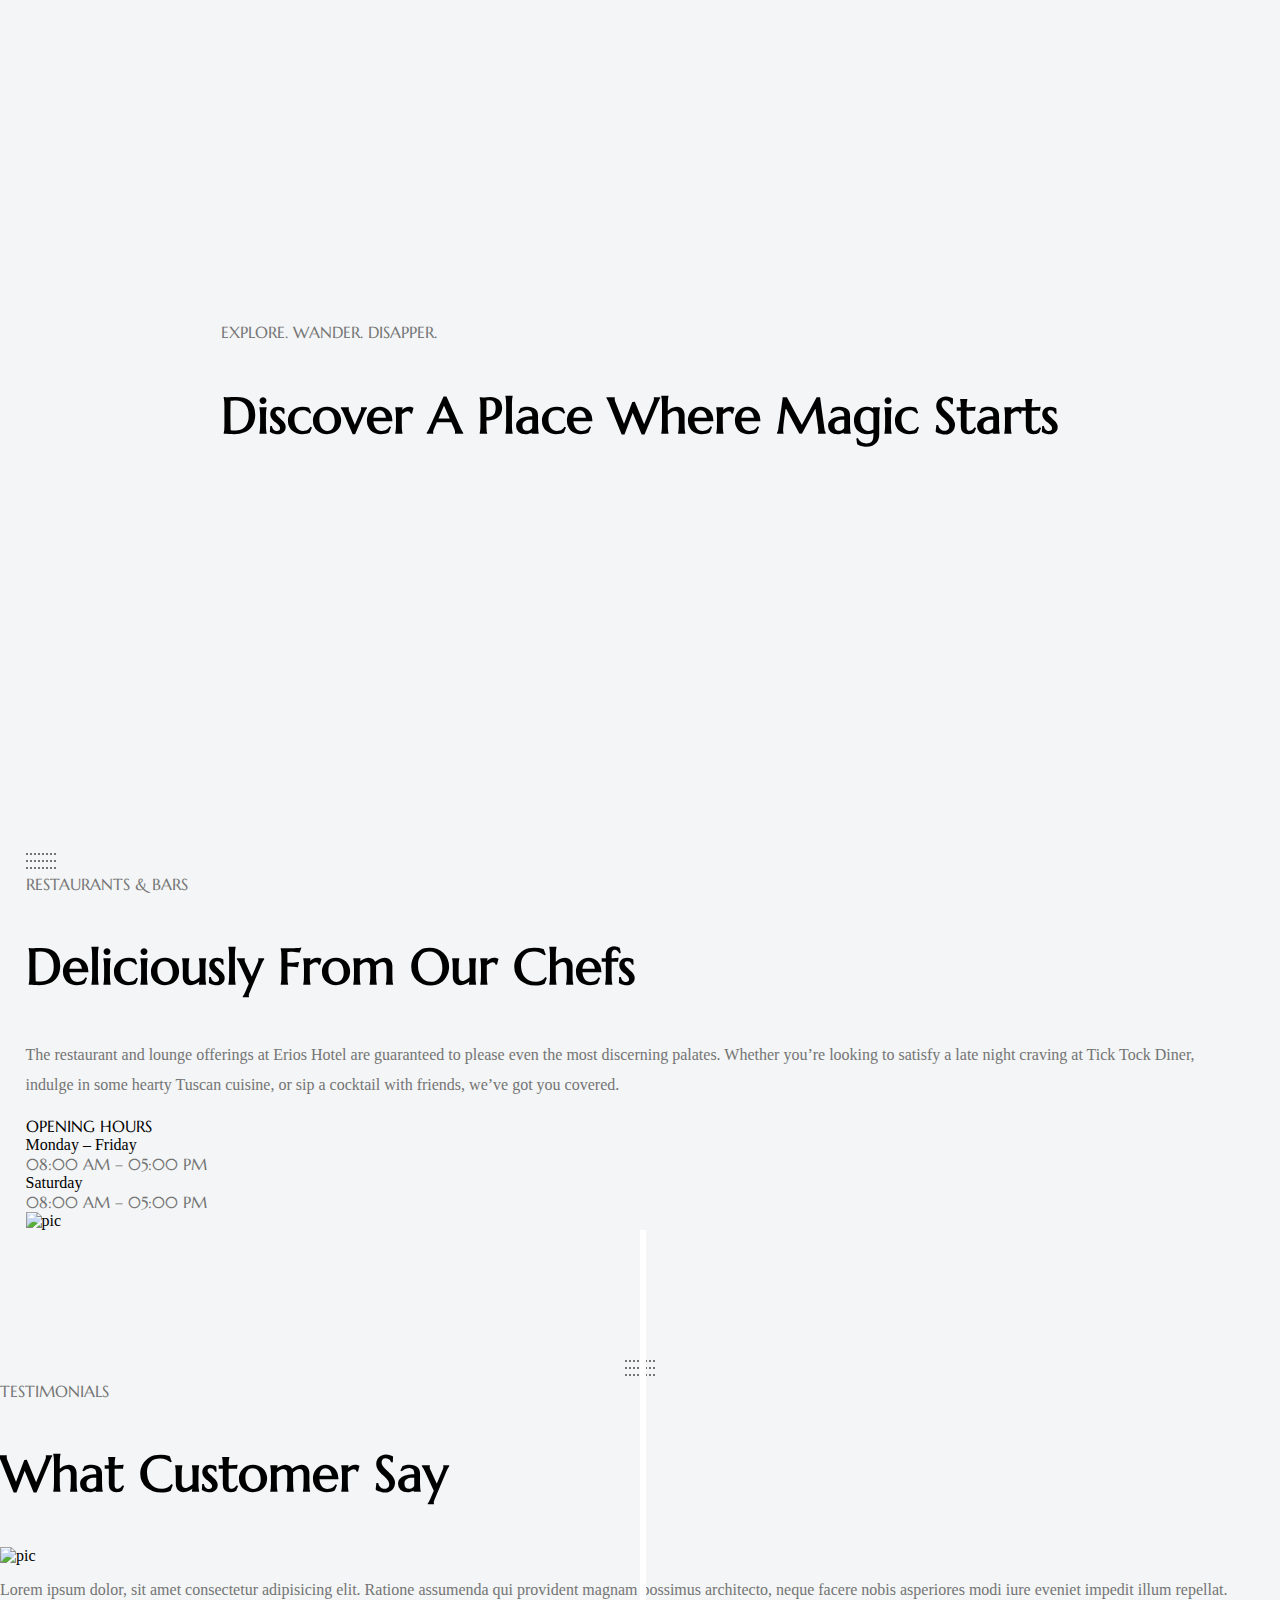
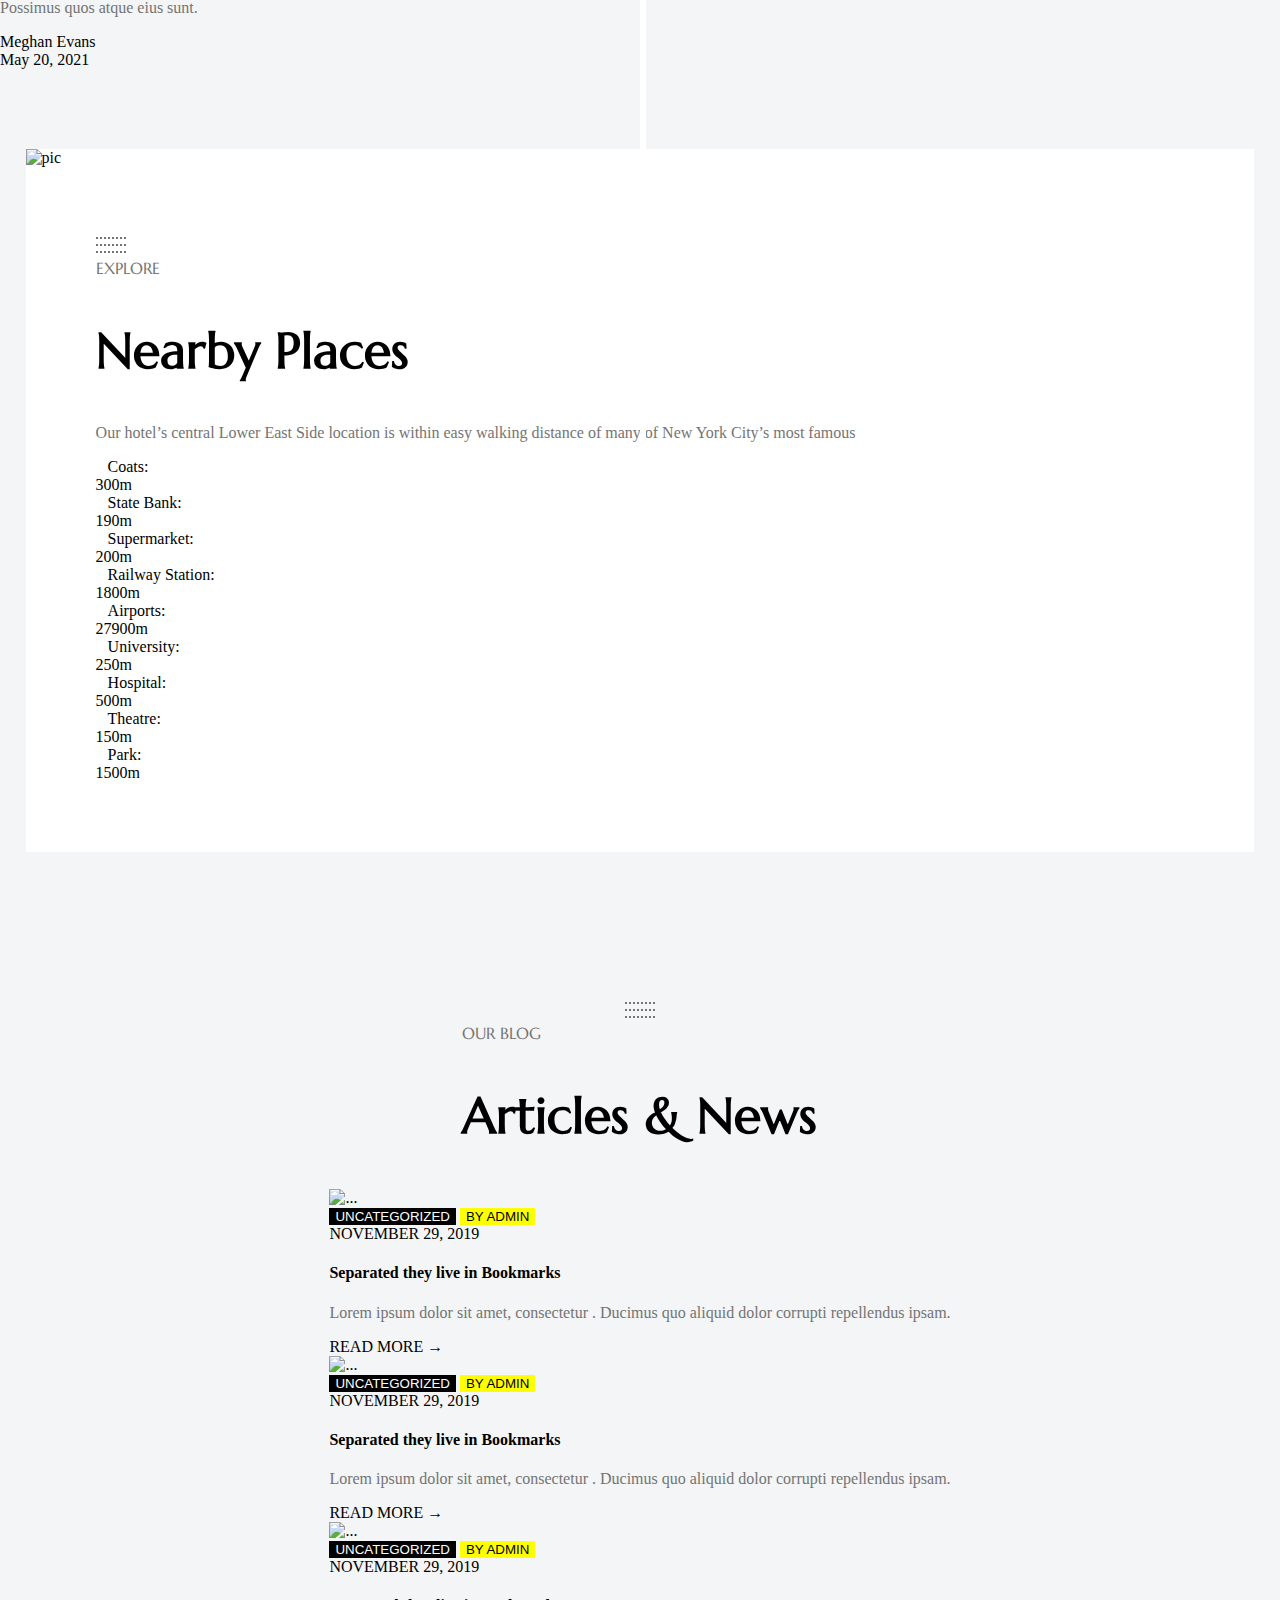
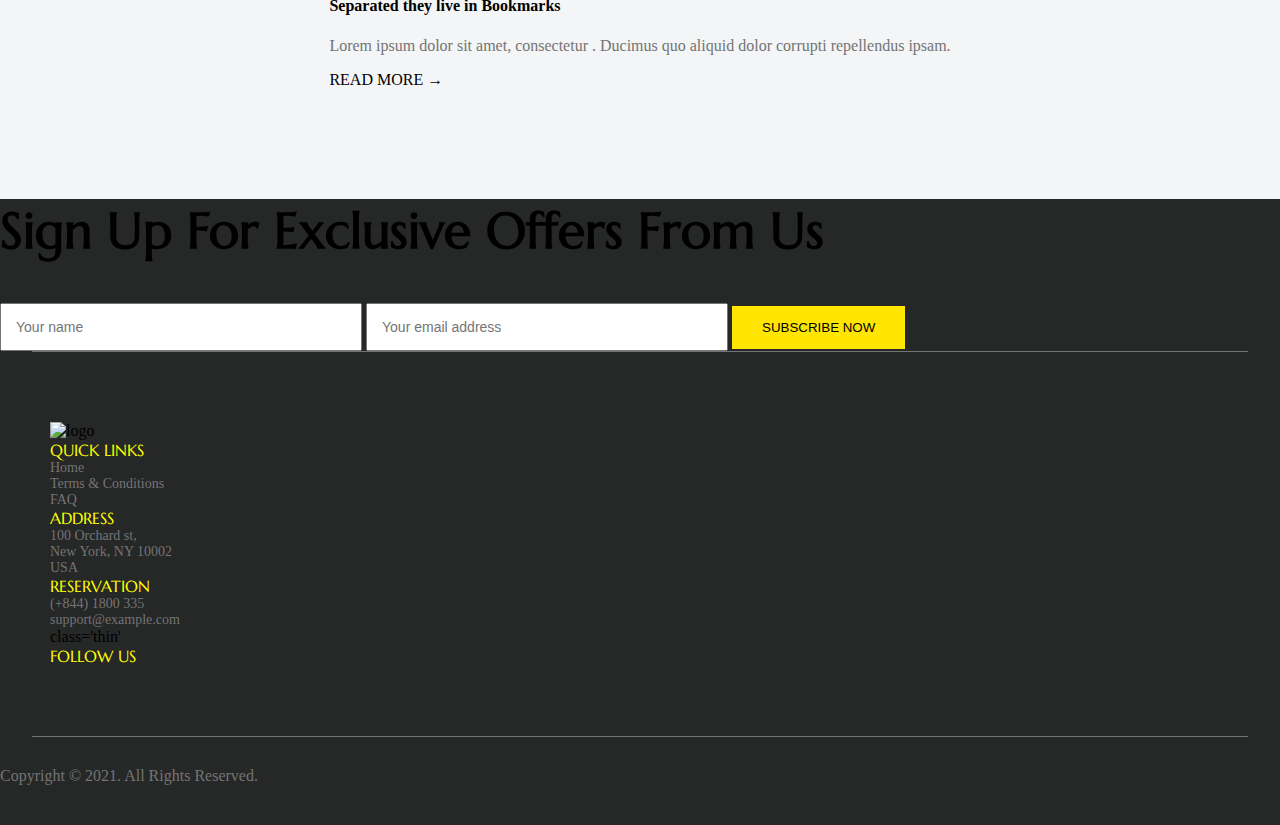
==== commit 611d26af: "/" ====
--- a/index.html
+++ b/index.html
@@ -23,7 +23,7 @@
         <section>BOOK YOUR STAY</section>
     </header>
 
-    <nav class="navbar navbar-expand-lg navbar-light bg-light p-3">
+    <nav class="navbar sticky-top navbar-expand-lg navbar-light bg-light p-3">
         <div class="container-fluid">
             <img class="navbar-brand" href="#"
                 src="https://demo2wpopal.b-cdn.net/rominal/wp-content/uploads/2021/05/logo_light.svg" alt="logo"
--- a/style.css
+++ b/style.css
@@ -44,8 +44,9 @@
 .first{
     width: 100%;
     height: 530px;
-    background-image: url('./images/4_6024068189602711673.jpg');
+    background: url('https://images.pexels.com/photos/1174732/pexels-photo-1174732.jpeg?auto=compress&cs=tinysrgb&dpr=2&h=650&w=940');
     background-size: cover;
+    background-position: center;
     position: relative;
     display: flex;
     flex-direction: column;
@@ -241,7 +242,7 @@
 .frame{
     width: 100%;
     height: 615px;
-    background-image: url('./images/4_6024068189602711673.jpg');
+    background: url('https://images.pexels.com/photos/3601425/pexels-photo-3601425.jpeg?auto=compress&cs=tinysrgb&dpr=2&h=650&w=940');
     background-size: cover;
     background-attachment: fixed;
     display: flex;
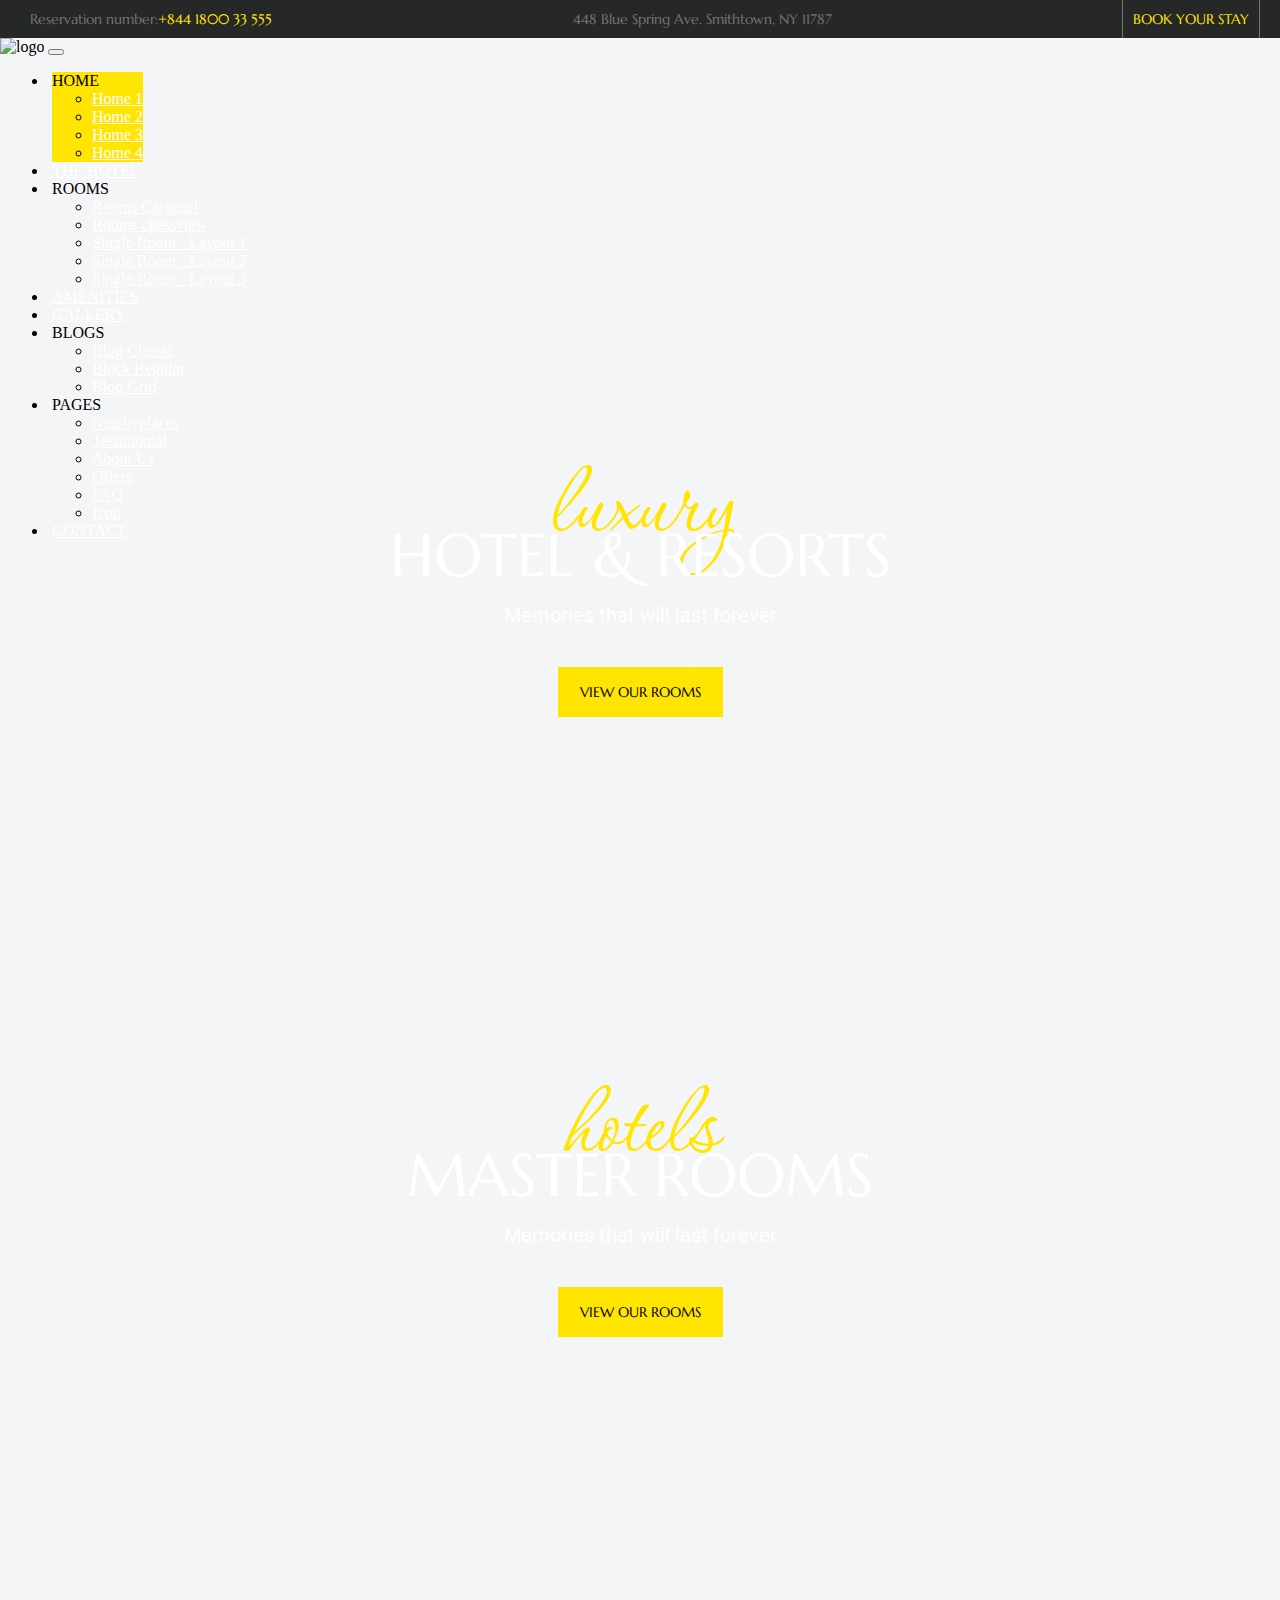
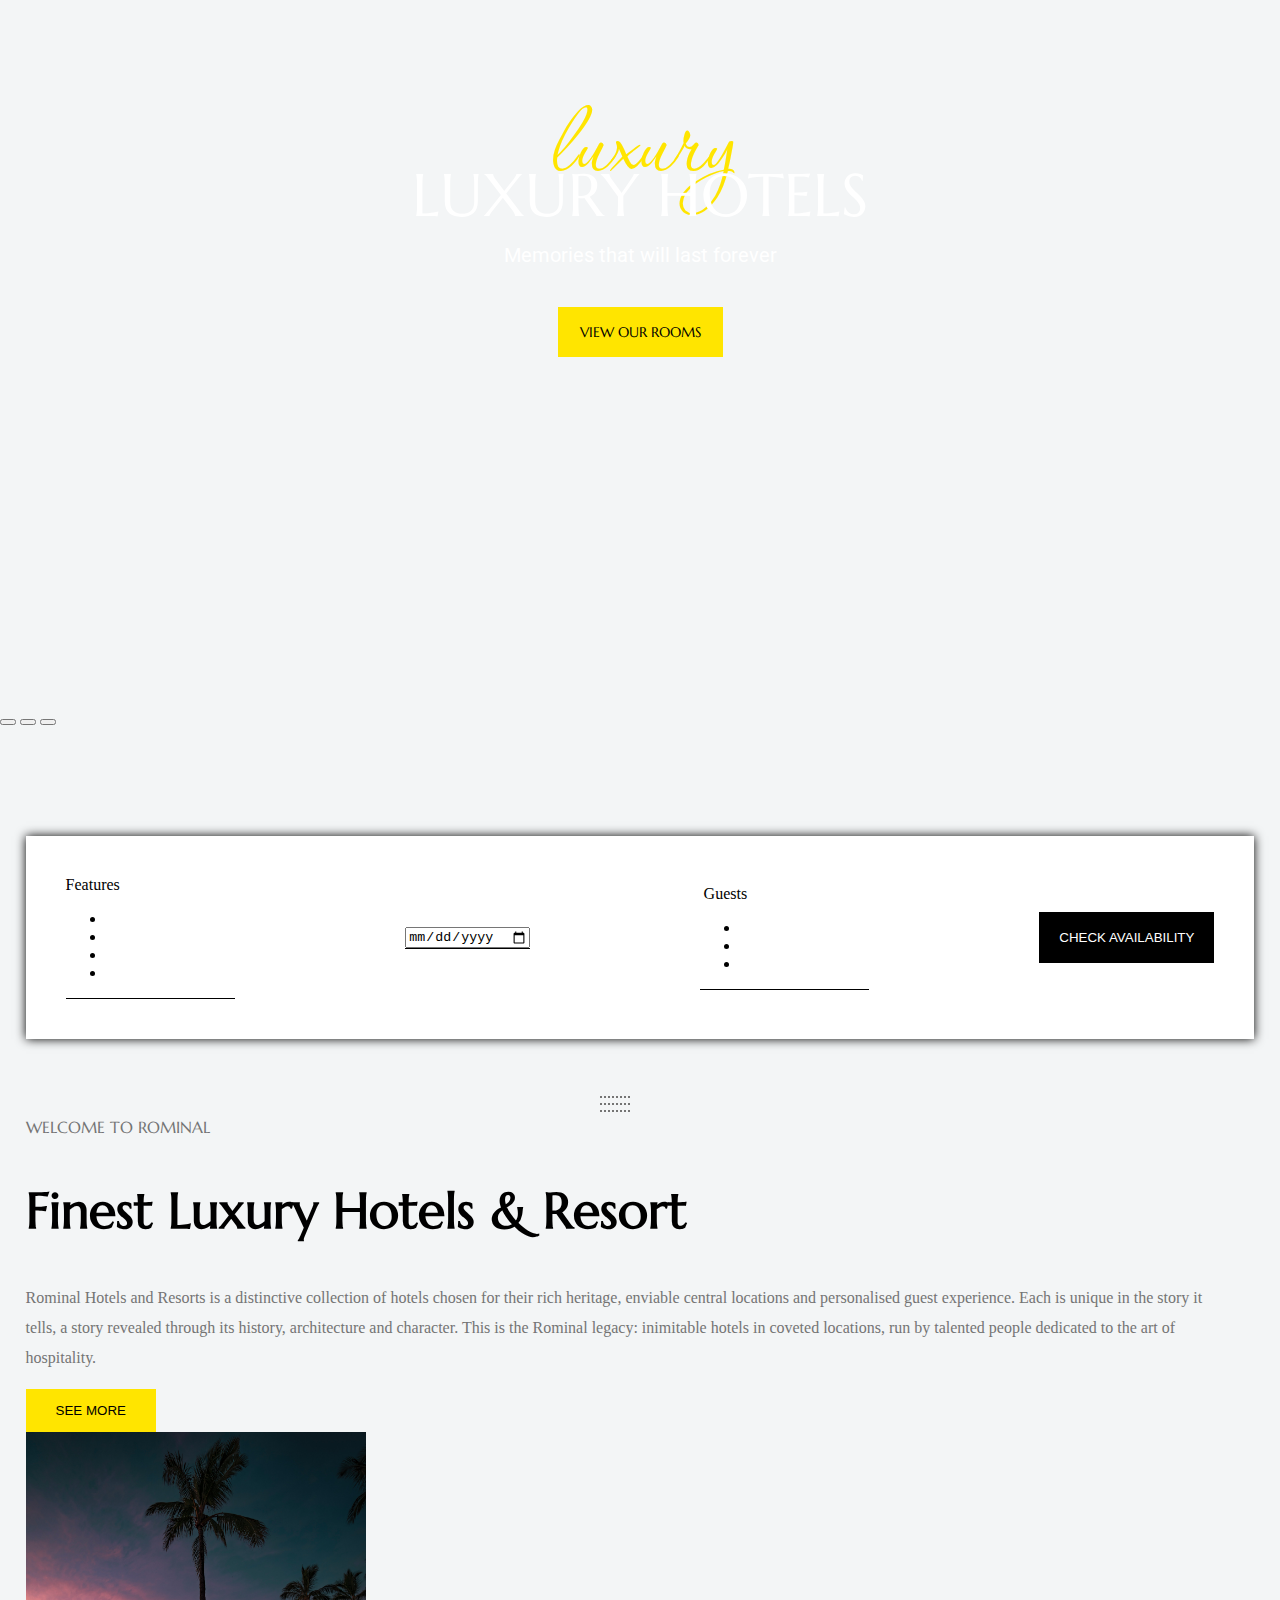
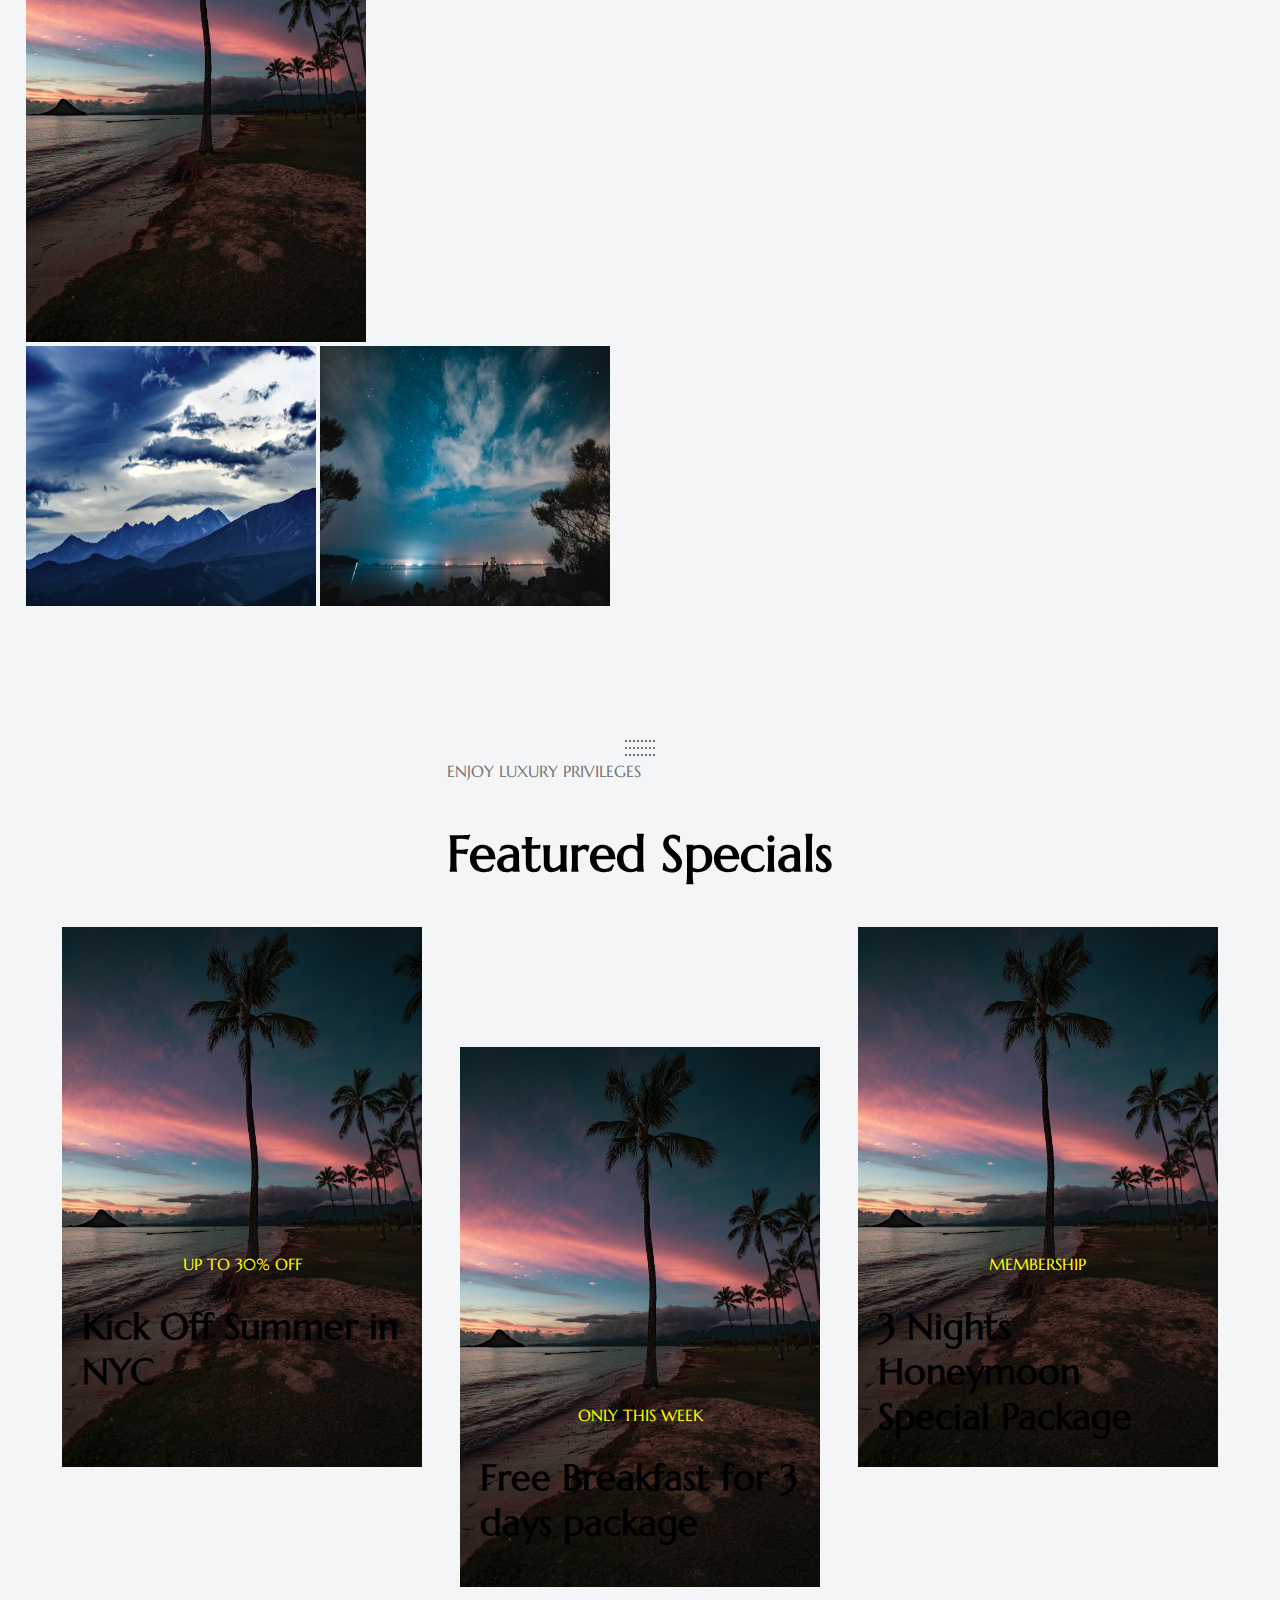
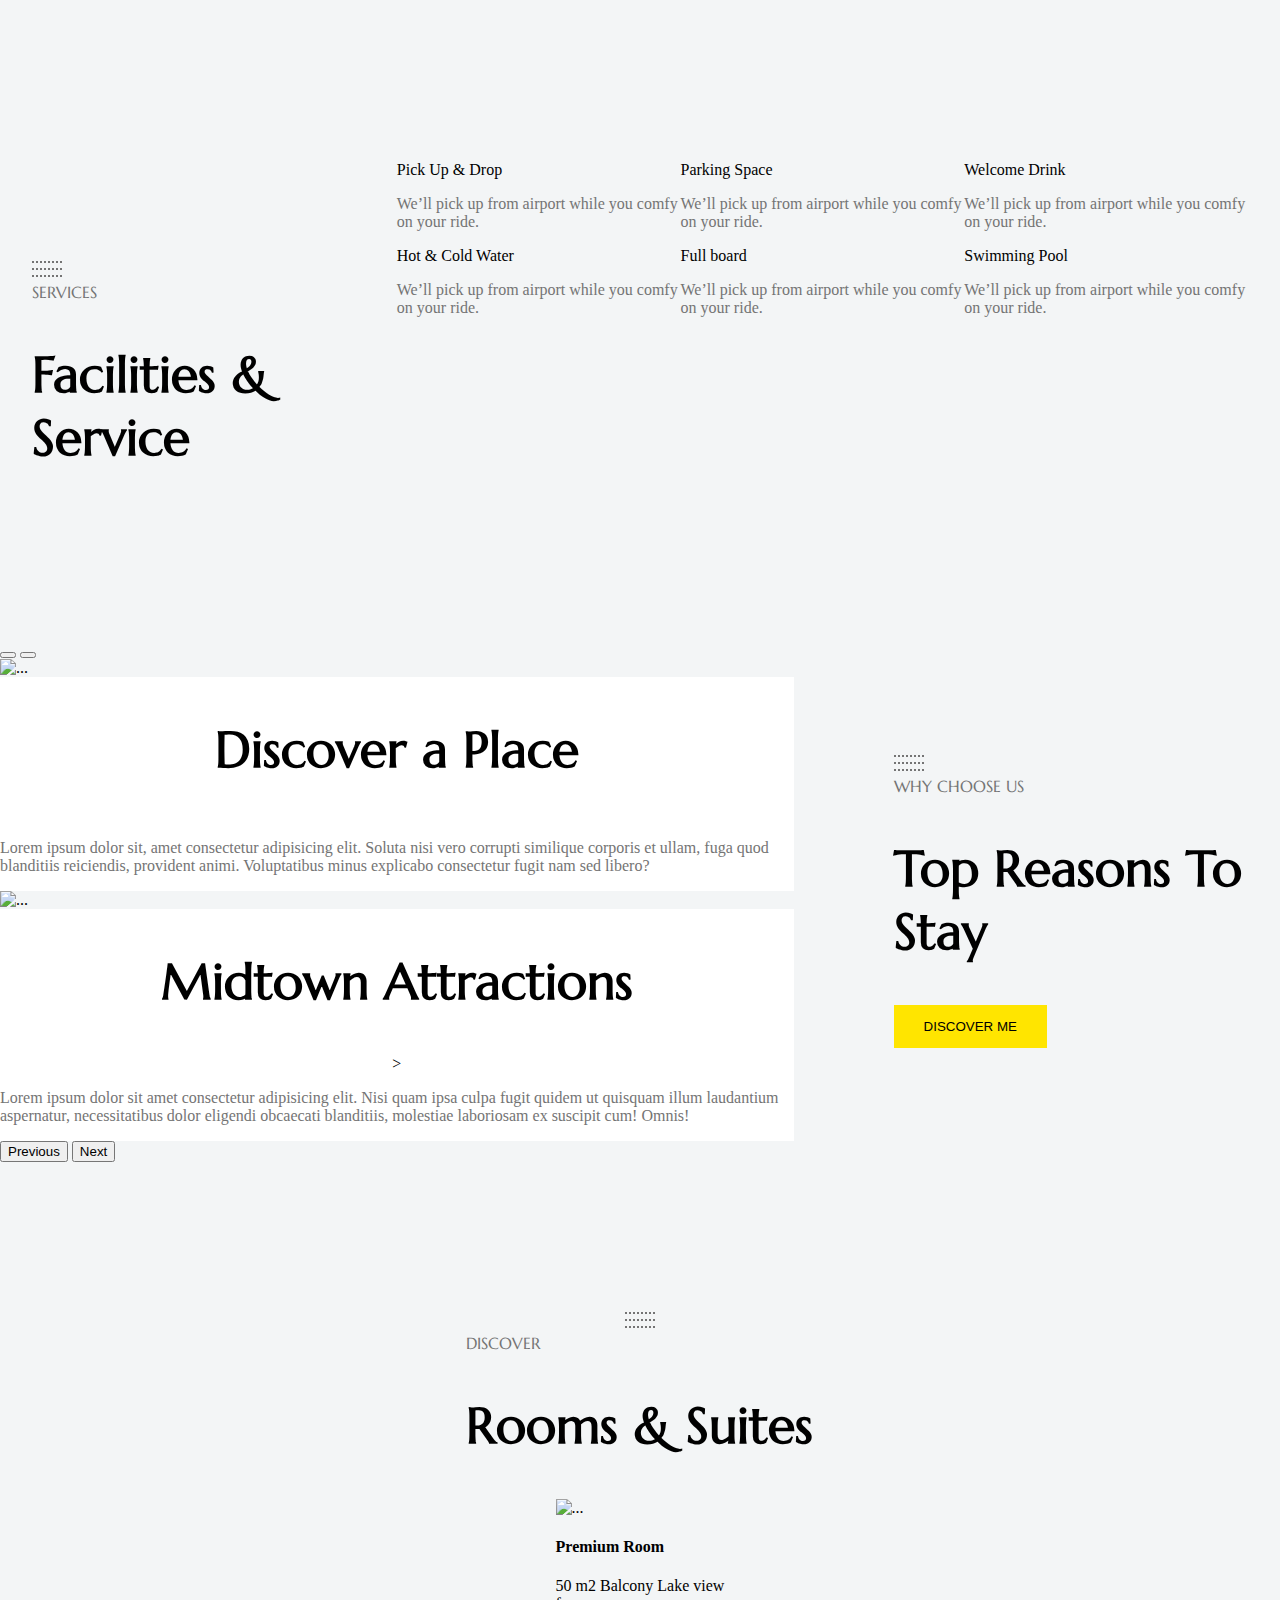
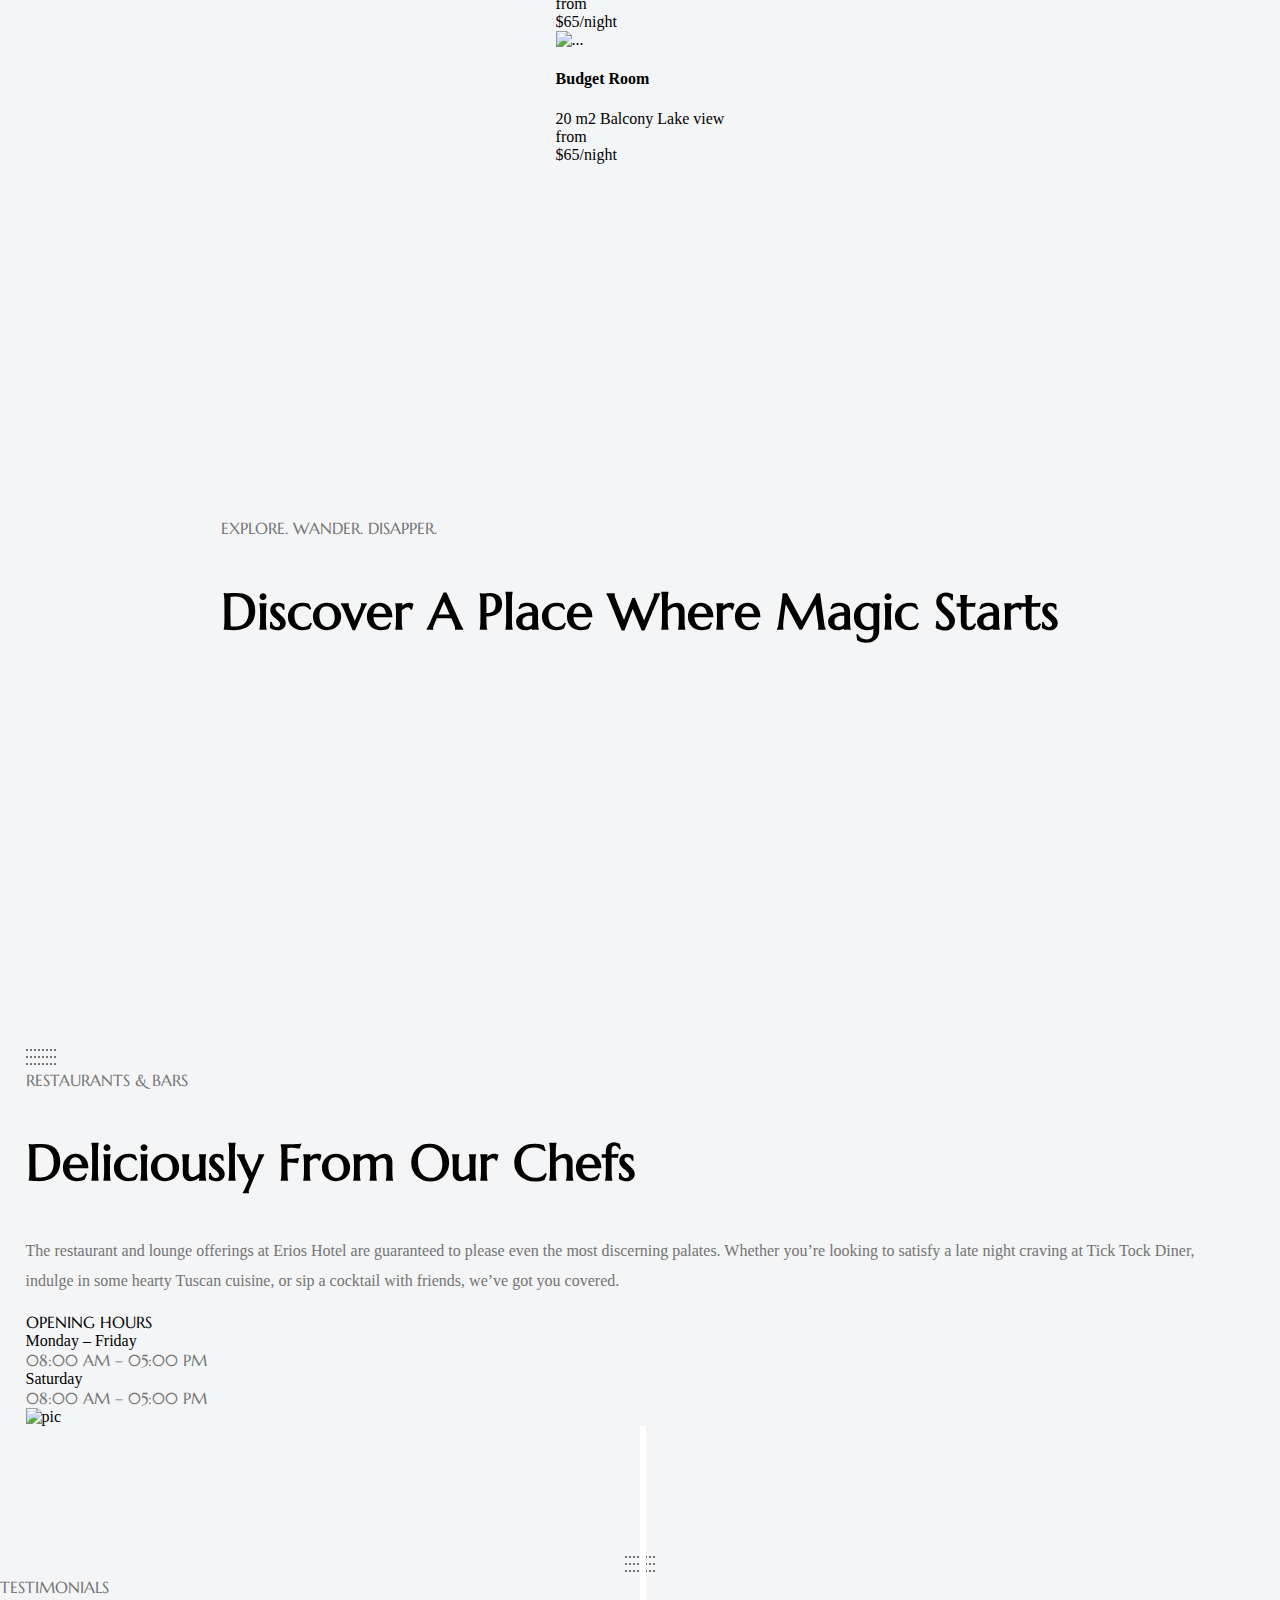
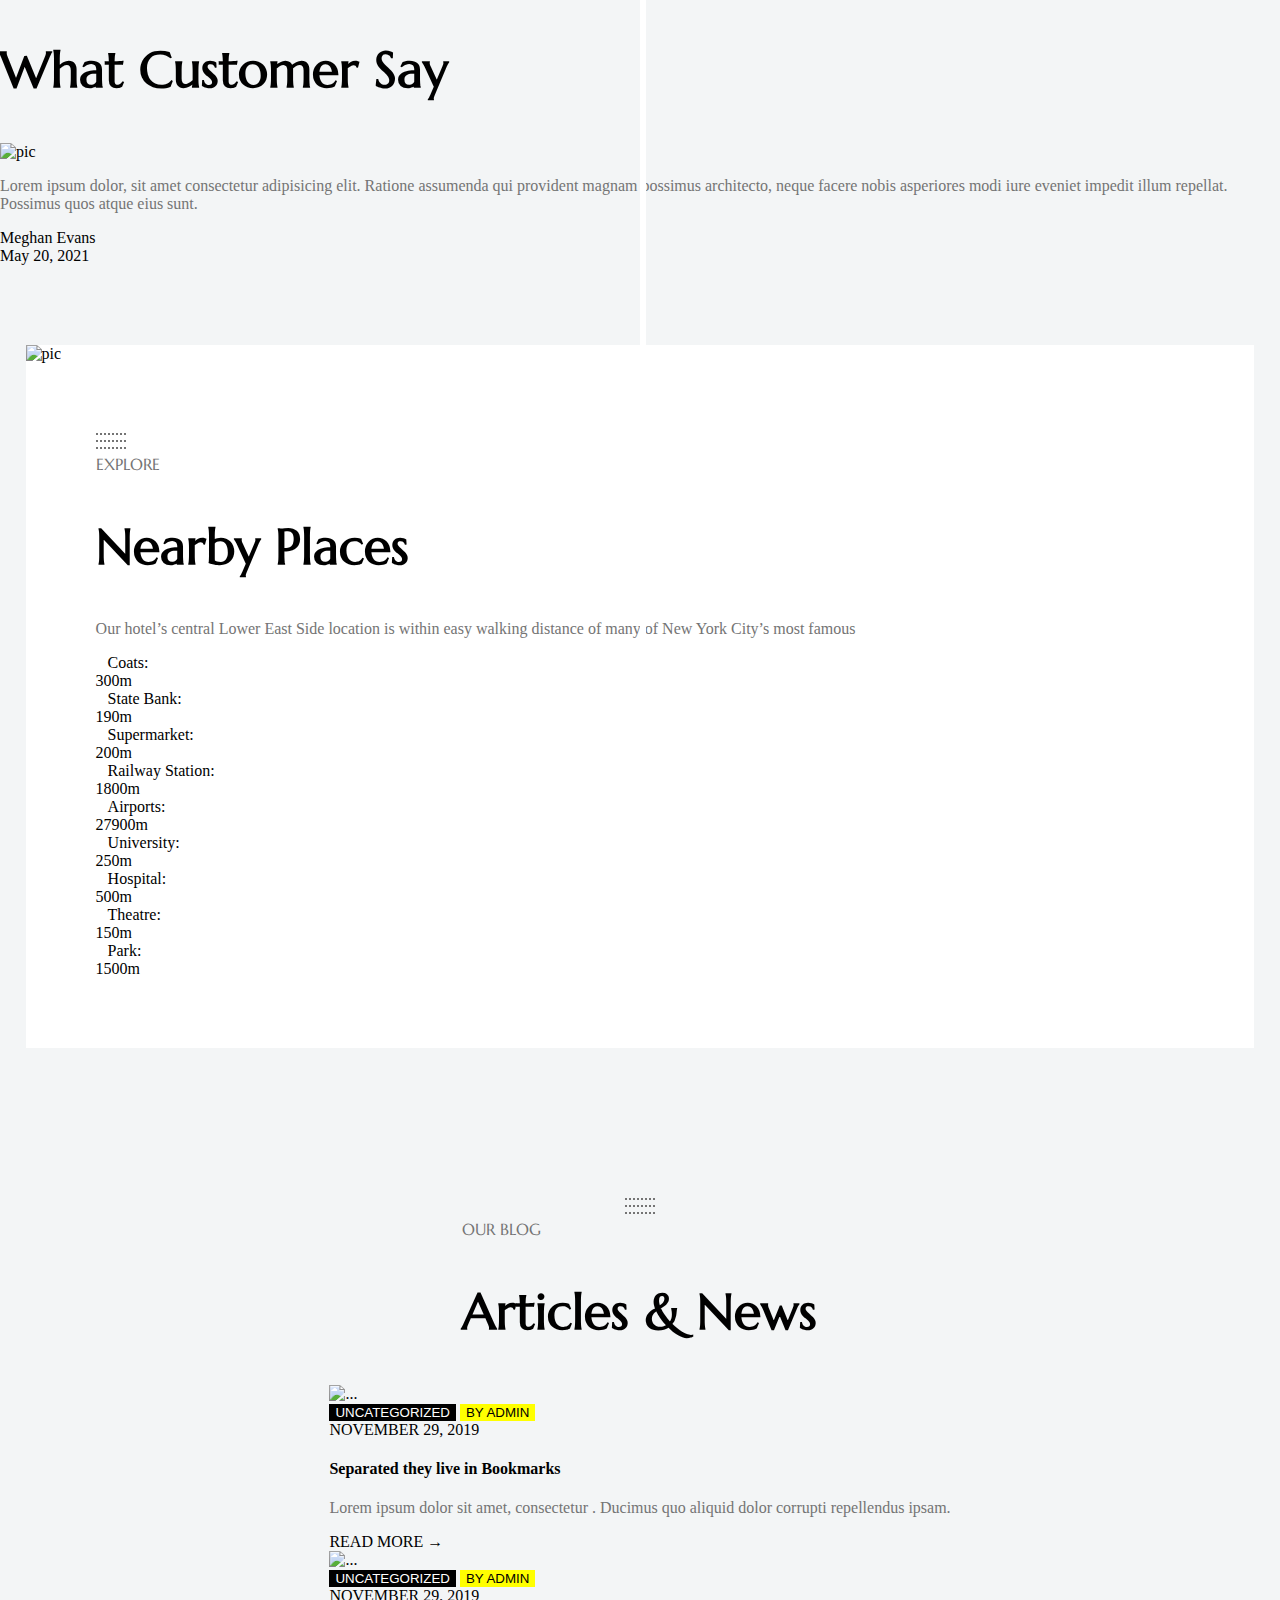
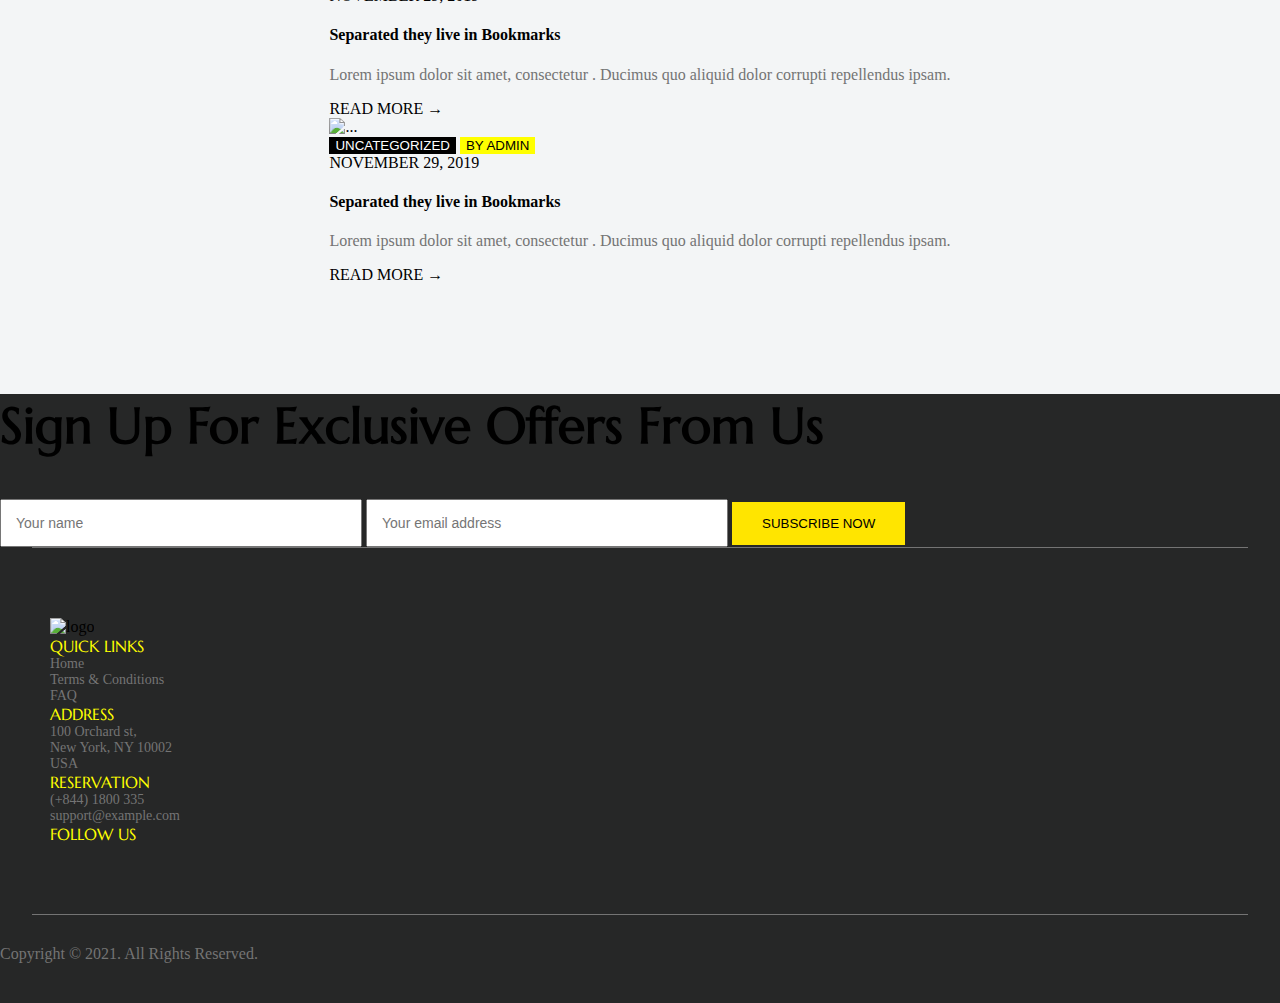
==== commit a983a5ba: "/" ====
--- a/index.html
+++ b/index.html
@@ -37,13 +37,38 @@
                 <form class="d-flex">
                     <ul class="navbar-nav me-auto mb-2 mb-lg-0">
                         <li class="nav-item">
-                            <a class="nav-link active" aria-current="page" href="#">Home&nbsp;<span class="arrow">&#8964;</span></a>
+                            <div class="dropdown nav-link a active">
+                                <span class="dropdown-toggle" href="#" role="button" id="dropdownMenuLink"
+                                    data-bs-toggle="dropdown" aria-expanded="false">
+                                    HOME
+                                </span>
+
+                                <ul class="dropdown-menu" aria-labelledby="dropdownMenuLink">
+                                    <li><a class="dropdown-item" href="#">Home 1</a></li>
+                                    <li><a class="dropdown-item" href="#">Home 2</a></li>
+                                    <li><a class="dropdown-item" href="#">Home 3</a></li>
+                                    <li><a class="dropdown-item" href="#">Home 4</a></li>
+                                </ul>
+                            </div>
                         </li>
                         <li class="nav-item">
                             <a class="nav-link active" href="#">THE HOTEL</a>
                         </li>
                         <li class="nav-item">
-                            <a class="nav-link active" href="#" tabindex="-1">ROOMS</a>
+                            <div class="dropdown nav-link active">
+                                <span class="dropdown-toggle" href="#" role="button" id="dropdownMenuLink"
+                                    data-bs-toggle="dropdown" aria-expanded="false">
+                                    ROOMS
+                                </span>
+
+                                <ul class="dropdown-menu" aria-labelledby="dropdownMenuLink">
+                                    <li><a class="dropdown-item" href="#">Rooms Carousel</a></li>
+                                    <li><a class="dropdown-item" href="#">Rooms chessview</a></li>
+                                    <li><a class="dropdown-item" href="#">Single Room - Layout 1</a></li>
+                                    <li><a class="dropdown-item" href="#">Single Room - Layout 2</a></li>
+                                    <li><a class="dropdown-item" href="#">Single Room - Layout 3</a></li>
+                                </ul>
+                            </div>
                         </li>
                         <li class="nav-item">
                             <a class="nav-link active" href="#">AMENITIES</a>
@@ -52,10 +77,35 @@
                             <a class="nav-link active" href="#">GALLERY</a>
                         </li>
                         <li class="nav-item">
-                            <a class="nav-link active" href="#">BLOG&nbsp;<span class="arrow">&#8964;</span></a>
+                            <div class="dropdown nav-link active">
+                                <span class="dropdown-toggle" href="#" role="button" id="dropdownMenuLink"
+                                    data-bs-toggle="dropdown" aria-expanded="false">
+                                    BLOGS
+                                </span>
+
+                                <ul class="dropdown-menu" aria-labelledby="dropdownMenuLink">
+                                    <li><a class="dropdown-item" href="#">Blog Classic</a></li>
+                                    <li><a class="dropdown-item" href="#">Block Regular</a></li>
+                                    <li><a class="dropdown-item" href="#">Blog Grid</a></li>
+                                </ul>
+                            </div>
                         </li>
                         <li class="nav-item">
-                            <a class="nav-link active" href="#">PAGES&nbsp;<span class="arrow">&#8964;</span></a>
+                            <div class="dropdown nav-link active">
+                                <span class="dropdown-toggle" href="#" role="button" id="dropdownMenuLink"
+                                    data-bs-toggle="dropdown" aria-expanded="false">
+                                    PAGES
+                                </span>
+
+                                <ul class="dropdown-menu" aria-labelledby="dropdownMenuLink">
+                                    <li><a class="dropdown-item" href="#">Nearbyplaces</a></li>
+                                    <li><a class="dropdown-item" href="#">Testimonial</a></li>
+                                    <li><a class="dropdown-item" href="#">About Us</a></li>
+                                    <li><a class="dropdown-item" href="#">Offers</a></li>
+                                    <li><a class="dropdown-item" href="#">FAQ</a></li>
+                                    <li><a class="dropdown-item" href="#">Icon</a></li>
+                                </ul>
+                            </div>
                         </li>
                         <li class="nav-item">
                             <a class="nav-link active" href="#">CONTACT</a>
@@ -68,48 +118,90 @@
 
 
     <div class="first">
-        <section>luxury</section>
+        <!-- <section>luxury</section>
         <section>LUXURY HOTELS</section>
         <section>Memories that will last forever</section>
-        <button>VIEW OUR ROOMS</button>
+        <button>VIEW OUR ROOMS</button> -->
+
+        <div id="carouselExampleCaptions" class="carousel slide carousel-fade" data-bs-ride="carousel">
+            <div class="carousel-indicators c-i">
+                <button type="button" data-bs-target="#carouselExampleCaptions" data-bs-slide-to="0" class="active"
+                    aria-current="true" aria-label="Slide 1"></button>
+                <button type="button" data-bs-target="#carouselExampleCaptions" data-bs-slide-to="1"
+                    aria-label="Slide 2"></button>
+                <button type="button" data-bs-target="#carouselExampleCaptions" data-bs-slide-to="2"
+                    aria-label="Slide 3"></button>
+            </div>
+            <div class="carousel-inner">
+                <div class="carousel-item active c-item">
+                    <div class="carousel-caption d-none d-md-block">
+                        <section>luxury</section>
+                        <section>HOTEL & RESORTS</section>
+                        <section>Memories that will last forever</section>
+                        <button class="view-rooms-btn">VIEW OUR ROOMS</button>
+                    </div>
+                </div>
+                <div class="carousel-item c-item">
+                    <div class="carousel-caption d-none d-md-block">
+                        <section>hotels</section>
+                        <section>MASTER ROOMS</section>
+                        <section>Memories that will last forever</section>
+                        <button class="view-rooms-btn">VIEW OUR ROOMS</button>
+                    </div>
+                </div>
+                <div class="carousel-item c-item">
+                    <div class="carousel-caption d-none d-md-block">
+                        <section>luxury</section>
+                        <section>LUXURY HOTELS</section>
+                        <section>Memories that will last forever</section>
+                        <button class="view-rooms-btn">VIEW OUR ROOMS</button>
+                    </div>
+                </div>
+            </div>
+        </div>
+
+
 
         <div class="hanging-div">
 
             <div class="w-25">
-            <div class="dropdown">
-                <span class="dropdown-toggle" href="#" role="button" id="dropdownMenuLink" data-bs-toggle="dropdown" aria-expanded="false">
-                  Features
-                </span>
-              
-                <ul class="dropdown-menu" aria-labelledby="dropdownMenuLink">
-                  <li><a class="dropdown-item" href="#">Balcony</a></li>
-                  <li><a class="dropdown-item" href="#">Another action</a></li>
-                  <li><a class="dropdown-item" href="#">Something else here</a></li>
-                </ul>
-              </div>
-              <div class="hr1"></div>
+                <div class="dropdown">
+                    <span class="dropdown-toggle " href="#" role="button" id="dropdownMenuLink"
+                        data-bs-toggle="dropdown" aria-expanded="false">
+                        Features
+                    </span>
+
+                    <ul class="dropdown-menu" aria-labelledby="dropdownMenuLink">
+                        <li><a class="dropdown-item on-hover-yellow " href="#">-- ALL Features --</a></li>
+                        <li><a class="dropdown-item on-hover-yellow" href="#">Balcony</a></li>
+                        <li><a class="dropdown-item on-hover-yellow" href="#">Another action</a></li>
+                        <li><a class="dropdown-item on-hover-yellow" href="#">Something else here</a></li>
+                    </ul>
+                </div>
+                <div class="hr1"></div>
             </div>
 
             <div class="w-25">
-              <input type="date" placeholder="dh">
-              <div class="hr1"></div>              
+                <input type="date" placeholder="dh">
+                <div class="hr1"></div>
             </div>
 
             <div class="w-25">
-              <div class="dropdown">
-                <span class="dropdown-toggle" href="#" role="button" id="dropdownMenuLink" data-bs-toggle="dropdown" aria-expanded="false">
-                    <i class="fa fa-user"></i>
-                  &nbsp;Guests
-                </span>
-              
-                <ul class="dropdown-menu" aria-labelledby="dropdownMenuLink">
-                  <li><a class="dropdown-item" href="#">Balcony</a></li>
-                  <li><a class="dropdown-item" href="#">Another action</a></li>
-                  <li><a class="dropdown-item" href="#">Something else here</a></li>
-                </ul>
-              </div>
-              <div class="hr1"></div>
-                        </div>
+                <div class="dropdown">
+                    <span class="dropdown-toggle" href="#" role="button" id="dropdownMenuLink" data-bs-toggle="dropdown"
+                        aria-expanded="false">
+                        <i class="fa fa-user"></i>
+                        &nbsp;Guests
+                    </span>
+
+                    <ul class="dropdown-menu" aria-labelledby="dropdownMenuLink">
+                        <li><a class="dropdown-item" href="#">Balcony</a></li>
+                        <li><a class="dropdown-item" href="#">Another action</a></li>
+                        <li><a class="dropdown-item" href="#">Something else here</a></li>
+                    </ul>
+                </div>
+                <div class="hr1"></div>
+            </div>
 
             <button>CHECK AVAILABILITY</button>
         </div>
@@ -166,16 +258,21 @@
         </div>
 
         <div class="third-pics">
-            <div id="one">
+            <div class="one">
+                <img src="./images/2_5231190430460152392.jpg" alt="..." />
                 <section class="yellow">UP TO 30% OFF</section>
                 <h2 class="text-light text-center">Kick Off Summer in NYC</h2>
             </div>
-            <div id="two">
+            <div class="one">
+                <img src="./images/2_5231190430460152392.jpg" alt="..." />
                 <section class="yellow">ONLY THIS WEEK</section>
                 <h2 class="text-light text-center">Free Breakfast for 3 days package</h2>
-                <button>READ MORE</button>
-            </div>
-            <div id="three">
+                <div class="d-flex justify-content-center position-relative onePointone">
+                    <button>READ MORE</button>
+                </div>
+            </div>
+            <div class="one">
+                <img src="./images/2_5231190430460152392.jpg" alt="..." />
                 <section class="yellow">MEMBERSHIP</section>
                 <h2 class="text-light text-center">3 Nights Honeymoon Special Package</h2>
             </div>
@@ -196,7 +293,7 @@
         </div>
 
         <div class="services-r">
-            <div >
+            <div>
                 <div class="my-5">
                     <i class="fa fa-plane fa-2x"></i>
                     <section class="mb-4">Pick Up & Drop</section>
@@ -209,7 +306,7 @@
                     <p>We’ll pick up from airport while you comfy on your ride.</p>
                 </div>
             </div>
-            <div >
+            <div>
                 <div class="my-5">
                     <i class="fa fa-car fa-2x"></i>
                     <section class="mb-4">Parking Space</section>
@@ -240,8 +337,46 @@
 
     <div class="reasons ">
         <div class="reasons-l">
-            <img src='https://demo2wpopal.b-cdn.net/rominal/wp-content/uploads/2021/04/home1_image2.jpg' alt="pic"
-                width="100%">
+            <div id="carouselExampleIndicators" class="carousel slide" data-bs-ride="carousel">
+                <div class="carousel-indicators">
+                    <button type="button" data-bs-target="#carouselExampleIndicators" data-bs-slide-to="0"
+                        class="active bg-dark" aria-current="true" aria-label="Slide 1"></button>
+                    <button type="button" data-bs-target="#carouselExampleIndicators" data-bs-slide-to="1"
+                        aria-label="Slide 2" class="bg-dark"></button>
+                </div>
+                <div class="carousel-inner">
+                    <div class="carousel-item active">
+                        <img src="https://demo2wpopal.b-cdn.net/rominal/wp-content/uploads/2021/04/home1_image1.jpg"
+                            class="d-block w-100" alt="...">
+                        <div class="carousel-caption d-none d-md-block c-c">
+                            <h2>Discover a Place</h2>
+                            <p>Lorem ipsum dolor sit, amet consectetur adipisicing elit. Soluta nisi vero corrupti
+                                similique corporis et ullam, fuga quod blanditiis reiciendis, provident animi.
+                                Voluptatibus minus explicabo consectetur fugit nam sed libero?</p>
+                        </div>
+                    </div>
+                    <div class="carousel-item">
+                        <img src="https://demo2wpopal.b-cdn.net/rominal/wp-content/uploads/2021/04/home1_image2.jpg"
+                            class="d-block w-100" alt="...">
+                        <div class="carousel-caption d-none d-md-block c-c">
+                            <h2>Midtown Attractions</h2>>
+                            <p>Lorem ipsum dolor sit amet consectetur adipisicing elit. Nisi quam ipsa culpa fugit
+                                quidem ut quisquam illum laudantium aspernatur, necessitatibus dolor eligendi obcaecati
+                                blanditiis, molestiae laboriosam ex suscipit cum! Omnis!</p>
+                        </div>
+                    </div>
+                </div>
+                <button class="carousel-control-prev" type="button" data-bs-target="#carouselExampleIndicators"
+                    data-bs-slide="prev">
+                    <span class="carousel-control-prev-icon" aria-hidden="true"></span>
+                    <span class="visually-hidden">Previous</span>
+                </button>
+                <button class="carousel-control-next" type="button" data-bs-target="#carouselExampleIndicators"
+                    data-bs-slide="next">
+                    <span class="carousel-control-next-icon" aria-hidden="true"></span>
+                    <span class="visually-hidden">Next</span>
+                </button>
+            </div>
         </div>
 
         <div class="reasons-r">
@@ -321,11 +456,11 @@
 
         <div class="left w-50 ">
 
-        <div class="my-2">
-            <div class="dot"></div>
-            <div class="dot"></div>
-            <div class="dot"></div>
-        </div>
+            <div class="my-2">
+                <div class="dot"></div>
+                <div class="dot"></div>
+                <div class="dot"></div>
+            </div>
 
             <section class="mini-heading">RESTAURANTS & BARS</section>
             <h2 class="mb-5">
@@ -487,7 +622,8 @@
                             <section>NOVEMBER 29, 2019</section>
                         </div>
                         <h4 class="my-3">Separated they live in Bookmarks</h4>
-                        <p class="lh-lg">Lorem ipsum dolor sit amet, consectetur . Ducimus quo aliquid dolor corrupti repellendus ipsam.</p>
+                        <p class="lh-lg">Lorem ipsum dolor sit amet, consectetur . Ducimus quo aliquid dolor corrupti
+                            repellendus ipsam.</p>
                         <section class="mt-4">READ MORE &#8594;</section>
                     </div>
                 </div>
@@ -503,7 +639,8 @@
                             <section>NOVEMBER 29, 2019</section>
                         </div>
                         <h4 class="my-3">Separated they live in Bookmarks</h4>
-                        <p class="lh-lg">Lorem ipsum dolor sit amet, consectetur . Ducimus quo aliquid dolor corrupti repellendus ipsam.</p>
+                        <p class="lh-lg">Lorem ipsum dolor sit amet, consectetur . Ducimus quo aliquid dolor corrupti
+                            repellendus ipsam.</p>
                         <section class="mt-4">READ MORE &#8594;</section>
                     </div>
                 </div>
@@ -519,7 +656,8 @@
                             <section>NOVEMBER 29, 2019</section>
                         </div>
                         <h4 class="my-3">Separated they live in Bookmarks</h4>
-                        <p class="lh-lg">Lorem ipsum dolor sit amet, consectetur . Ducimus quo aliquid dolor corrupti repellendus ipsam.</p>
+                        <p class="lh-lg">Lorem ipsum dolor sit amet, consectetur . Ducimus quo aliquid dolor corrupti
+                            repellendus ipsam.</p>
                         <section class="mt-4">READ MORE &#8594;</section>
                     </div>
                 </div>
@@ -548,8 +686,8 @@
         <div class="last d-flex justify-content-between ">
             <div>
                 <img class="navbar-brand" href="#"
-                src="https://demo2wpopal.b-cdn.net/rominal/wp-content/uploads//2021/04/logo-white.svg" alt="logo"
-                width="160px" />
+                    src="https://demo2wpopal.b-cdn.net/rominal/wp-content/uploads//2021/04/logo-white.svg" alt="logo"
+                    width="160px" />
             </div>
 
             <div class="text-light">
@@ -570,7 +708,7 @@
                 <section class="mb-3 yellow">RESERVATION</section>
                 <section class='thin'>(+844) 1800 335</section>
                 <section class='thin'>support@example.com</section>
-            </div> class='thin'
+            </div>
 
             <div class="text-light">
                 <section class="mb-3 yellow">FOLLOW US</section>
@@ -593,5 +731,10 @@
     </footer>
 
 </body>
+<!-- <style>
+    button:hover{
+        background-color: red;
+    }
+</style> -->
 
 </html>--- a/style.css
+++ b/style.css
@@ -16,7 +16,10 @@
 }
 header section{
     padding: 10px;
+    font-size: 14px;
     color: #747474;
+    font-family:'Marcellus', serif ;
+
 }
 header section span{
     color: #ffe500;
@@ -28,57 +31,118 @@
     border-right: 1px solid #747474;
     border-left: 1px solid #747474;
 }
+header section:nth-child(3):hover{
+    background-color: #ffe500;
+    color: #262727;
+    transition: 0.3s ease;
+}
 
 /*navbar */
 .nav-item{
-    background-color: #ffe500;
     margin: 0 8px;
     padding:0 4px;
+    position: relative;
+    width: fit-content;
+}
+.a{
+    background-color: #ffe500;
 }
 .arrow{
     position: absolute;
-    top: 22px;
-}
+    top: 4px;
+}
+
+/* animatioon*/
+.nav-item .nav-link::before {  
+  transform: scaleX(0);
+  transform-origin:left bottom;
+}
+.nav-item .nav-link:hover::before {
+  transform: scaleX(1);
+  transform-origin: left top;
+}
+.nav-item .nav-link::before {
+  content: " ";
+  display: block;
+  position: absolute;
+  top: 0; right: 0; bottom: 0; left: 0;
+  inset: 0 0 0 0;
+  background: #ffe500;
+  z-index: -1;
+  transition: transform .3s ease;
+} 
+
+
 
 /**first image*/
 .first{
     width: 100%;
-    height: 530px;
-    background: url('https://images.pexels.com/photos/1174732/pexels-photo-1174732.jpeg?auto=compress&cs=tinysrgb&dpr=2&h=650&w=940');
+    position: relative;
+    display: flex;
+    flex-direction: column;
+    justify-content: center;
+    align-items: center;
+}
+.c-item{
+    width: 100vw;
+    height: 620px;  
+}
+.c-item:nth-child(1){
+    background:url("https://images.pexels.com/photos/1174732/pexels-photo-1174732.jpeg?auto=compress&cs=tinysrgb&dpr=2&h=650&w=940");
+    background-position: center;
     background-size: cover;
+}
+.c-item:nth-child(2){
+    background:url("https://images.pexels.com/photos/3601426/pexels-photo-3601426.jpeg?auto=compress&cs=tinysrgb&dpr=2&h=650&w=940");
     background-position: center;
-    position: relative;
-    display: flex;
+    background-size: cover;
+}
+.c-item:nth-child(3){
+    background:url("https://images.pexels.com/photos/3355735/pexels-photo-3355735.jpeg?auto=compress&cs=tinysrgb&dpr=3&h=750&w=1260");
+    background-position: center;
+    background-size: cover;
+}
+.carousel-caption{
+    display: flex !important;
     flex-direction: column;
     justify-content: center;
     align-items: center;
+}
+.c-i{
+    position: absolute;
+    bottom: 90px;
 }
 .first section:nth-child(1){
     color:#ffe500;
     font-size: 110px;
     font-family: 'Corinthia', cursive;
     position: relative;
-    top: 30px;
+    bottom: 110px; 
 }
 .first section:nth-child(2){
     color: white;
     font-size: 60px;
     font-family:'Marcellus', serif;
     position: relative;
-    bottom: 30px;
+    bottom: 170px; 
 }
 .first section:nth-child(3){
     color: white;
     font-size: 20px;
     font-family: 'Roboto', sans-serif;
     position: relative;
-    bottom: 30px;
-}
-.first button{
-    appearance: none;
-    border: none;
+    bottom: 160px; 
+}
+.view-rooms-btn{
+    width: fit-content;
+    appearance: none;
+    border: none;
+    font-size: 14px;
     background-color: #ffe500; 
-    padding: 20px;
+    padding:16px 22px;
+    font-family:'Marcellus', serif;
+    position: relative;
+    bottom: 120px; 
 }
 .spacer{
     height: 140px;
@@ -98,6 +162,7 @@
     background-color: white;
     background-color: rgb(255, 255, 255);
     box-shadow: 0 0 10px ;
+    z-index: 10;
 }
 .hanging-div button{
     appearance: none;
@@ -135,7 +200,7 @@
 .right{
 }
 
-/*eatured special*/
+/*featured special*/
 .third{
     width: 95%;
     margin: 0 auto;
@@ -146,47 +211,62 @@
 }
 .third-pics{
     width: inherit;
-    /* position: relative; */
     display: flex;
     justify-content: space-between;
 }
-.third-pics div{
+.one{
     width: 360px;
-    height: 610px;background-image: url('./images/2_5231190430460152392.jpg');
-    background-size: cover;
-    display: flex;
-    flex-direction: column;
-    align-items: center;
-    justify-content: flex-end;
-    padding: 30px;
+    overflow: hidden; 
+    box-sizing: border-box;
+}
+.one img{
+    width: 100%;
+}
+
+.one:hover img{
+    transform: scale(1.2);
+    transition: all 500ms;
+}
+
+.third-pics .one section{
+    position: relative;
+    bottom: 26%;
+    display: flex;
+    justify-content: center;
 }
 .third-pics div h2{
     font-size: 36px ;
-}
+    position: relative;
+    bottom: 26%;
+    padding: 0 20px;
+}
+
 .third-pics div:nth-child(1){
-    margin-bottom: 120px;
 }
 .third-pics div:nth-child(2){
     margin-top: 120px;
     height: auto;
 } 
 .third-pics div:nth-child(3){
-    margin-bottom: 120px;
-}
-.third-pics button{
-    margin: 26px 0;
+}
+.onePointone{
+    position: absolute;
+    top: -26%;
+}
+.one div button{
     padding: 14px 29px ;
-    background-color: yellow;
-    appearance: none;
-    border: none;
-}
+    background-color: #ffe500;
+    appearance: none;
+    border: none;
+}
+
 
 
 /*facilities and services*/
 .services{
     width: 95%;
     margin: 0 auto;
-    margin-top: 130px;
+    margin-top: 0px;
     display: flex;
 }
 .services-l{
@@ -208,6 +288,12 @@
 }
 .reasons-l{
     width: 62%;
+}
+.c-c{
+    background-color: white;
+}
+.c-c h2{
+     color: black;
 }
 
 .reasons-r{
@@ -380,4 +466,9 @@
 }
 .marcellus{
     font-family:'Marcellus', serif ;
+}
+
+.on-hover-yellow:hover{
+    color: yellow;
+
 }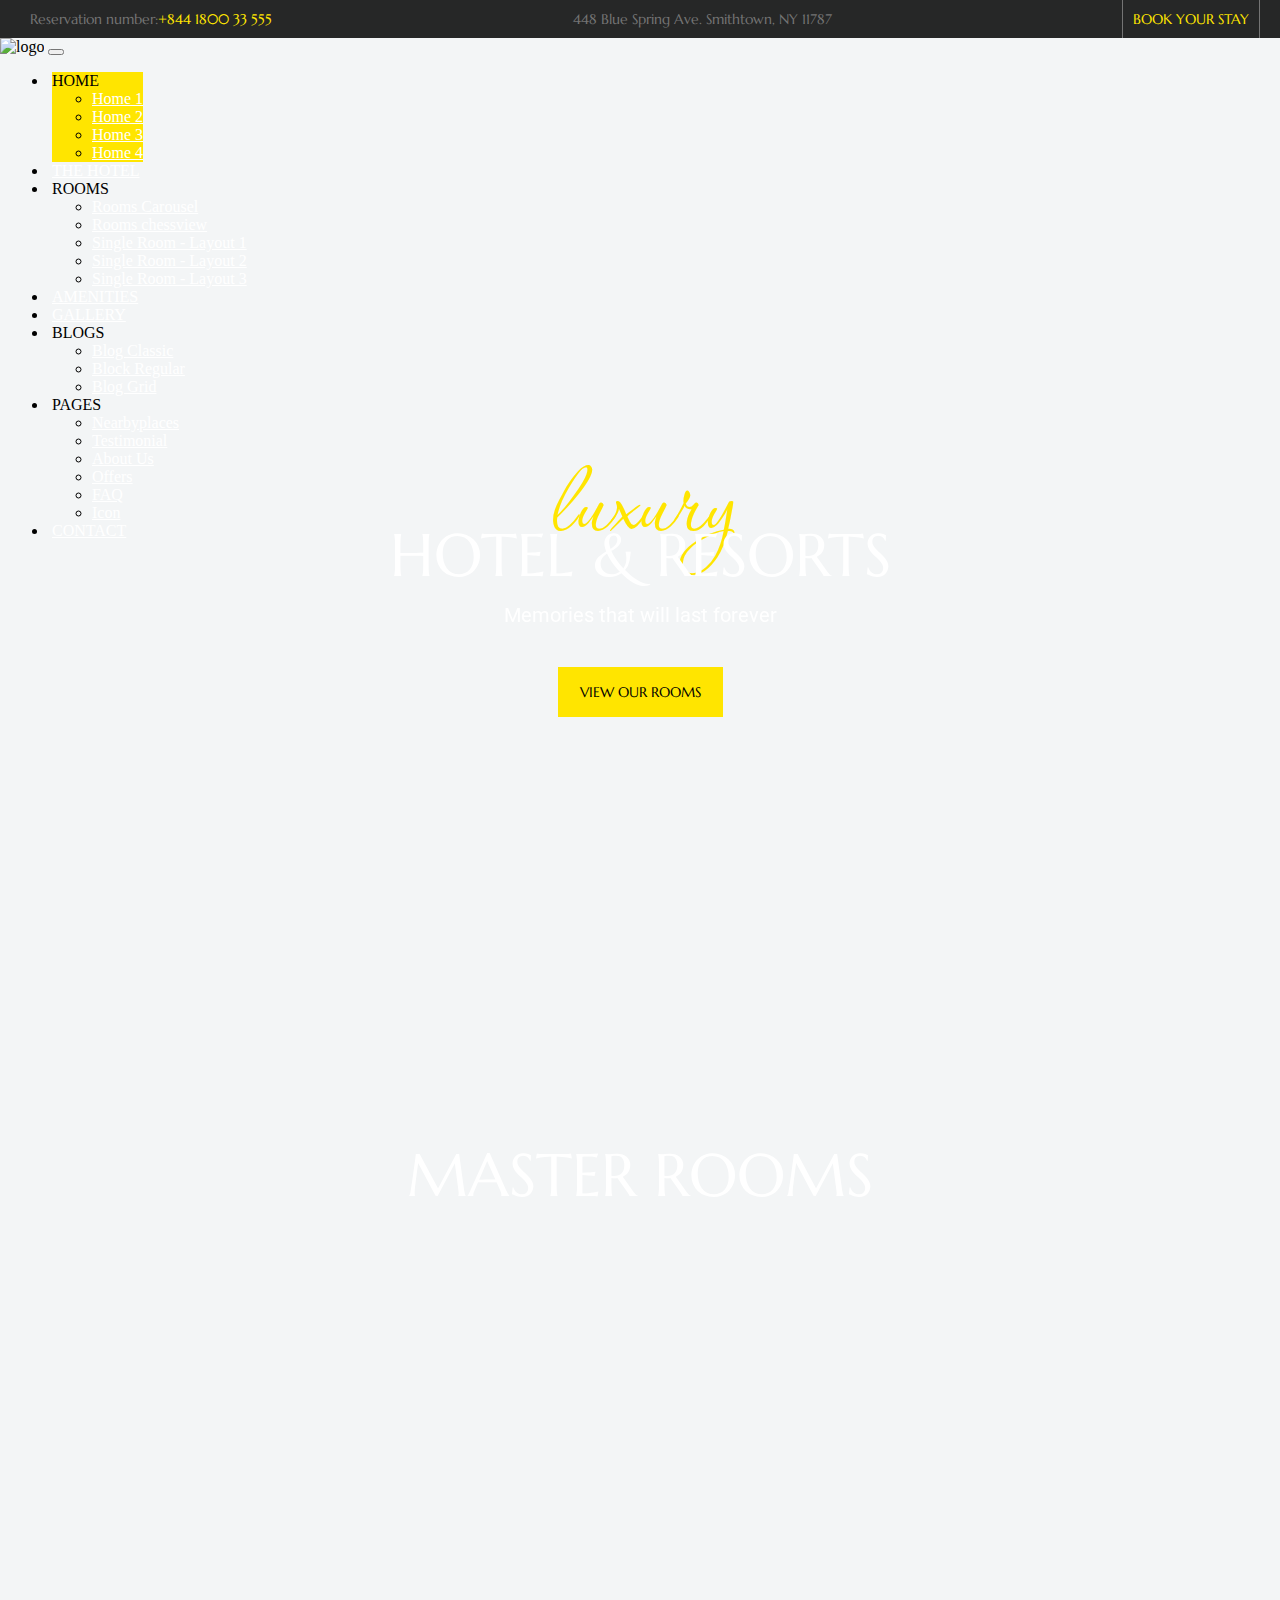
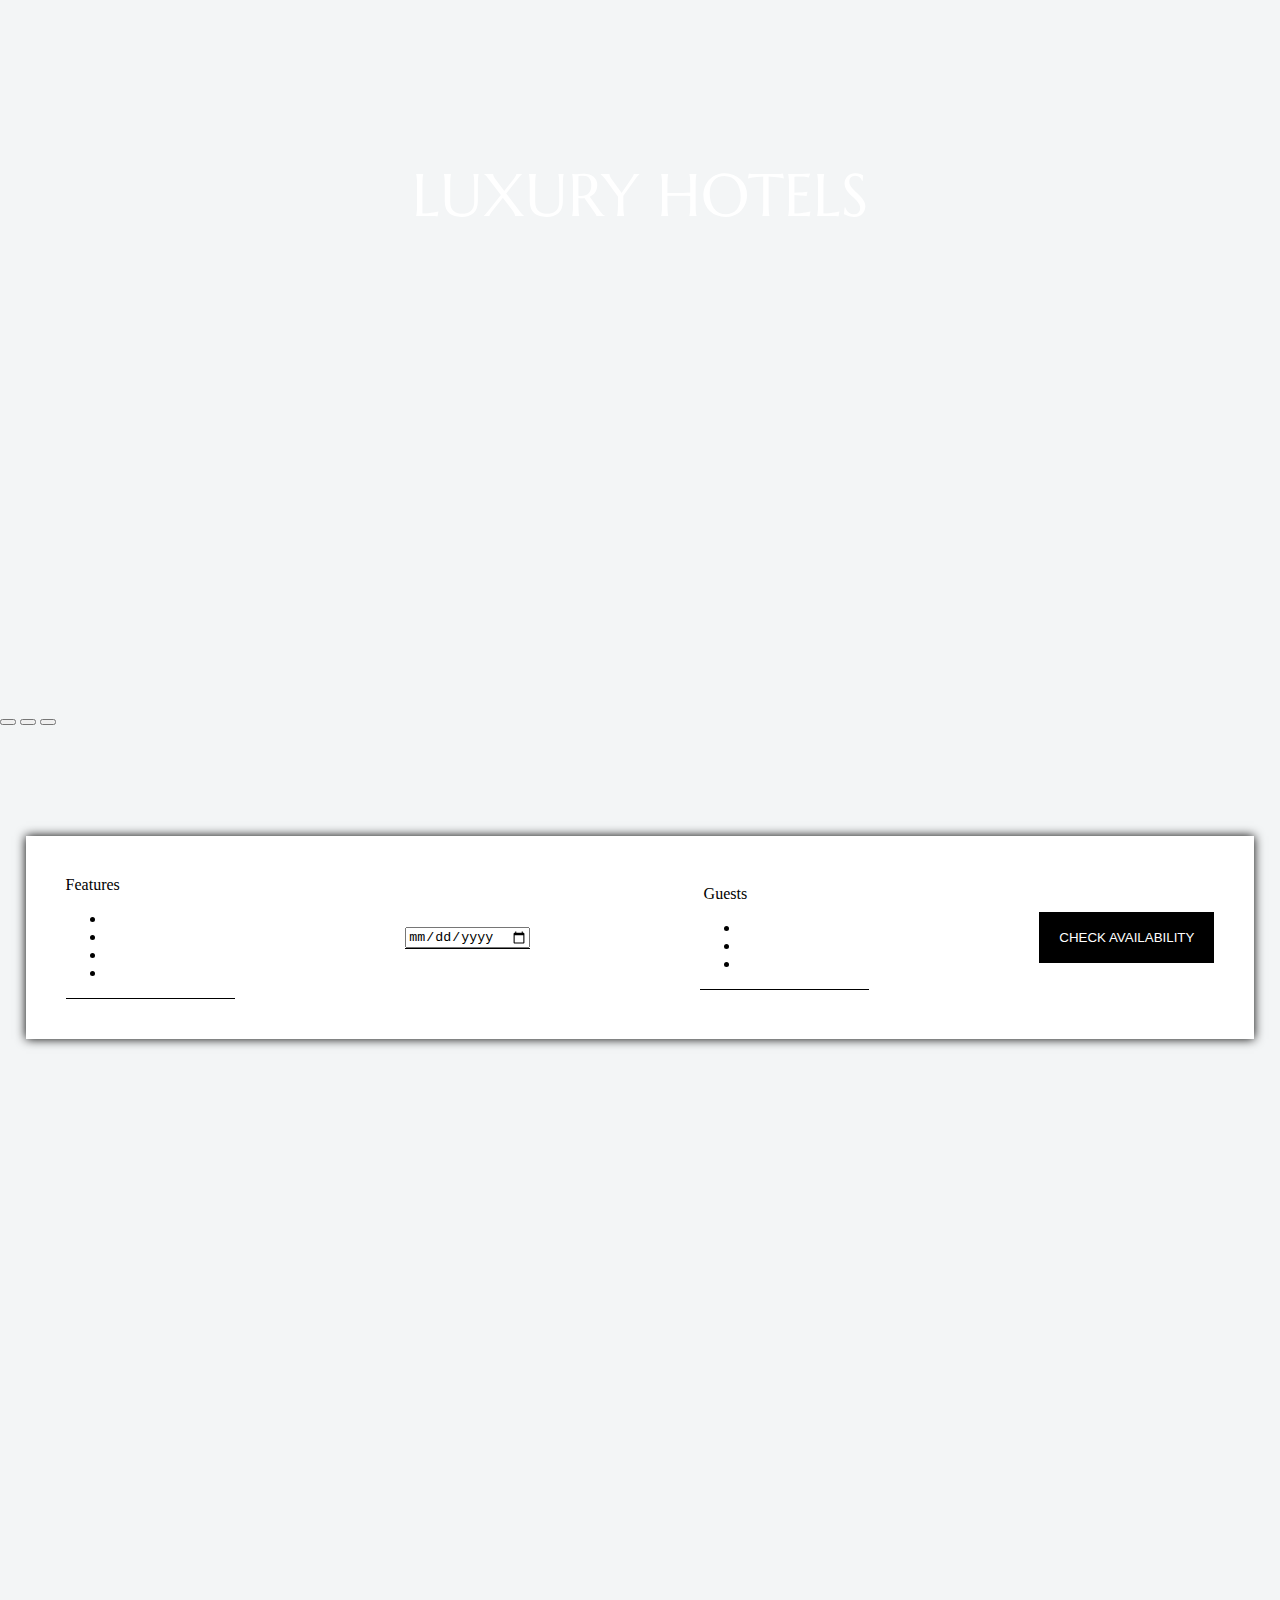
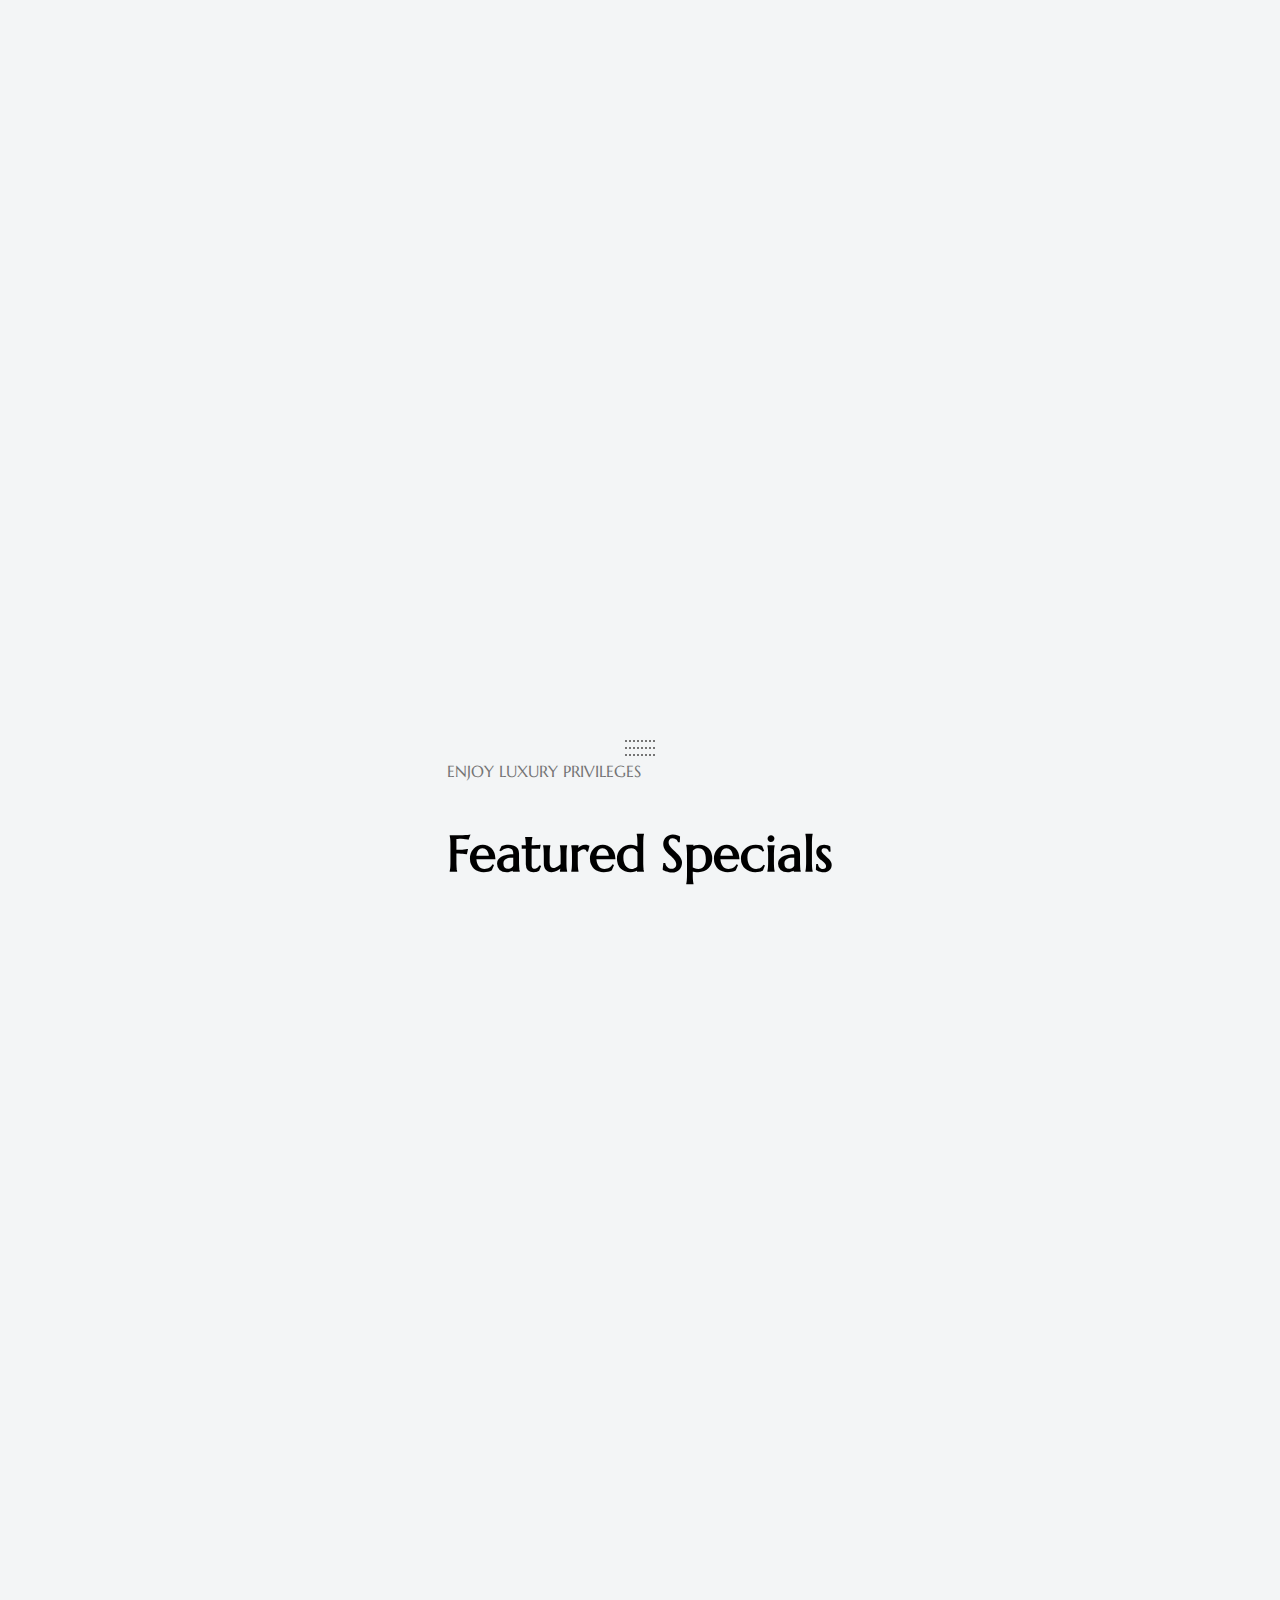
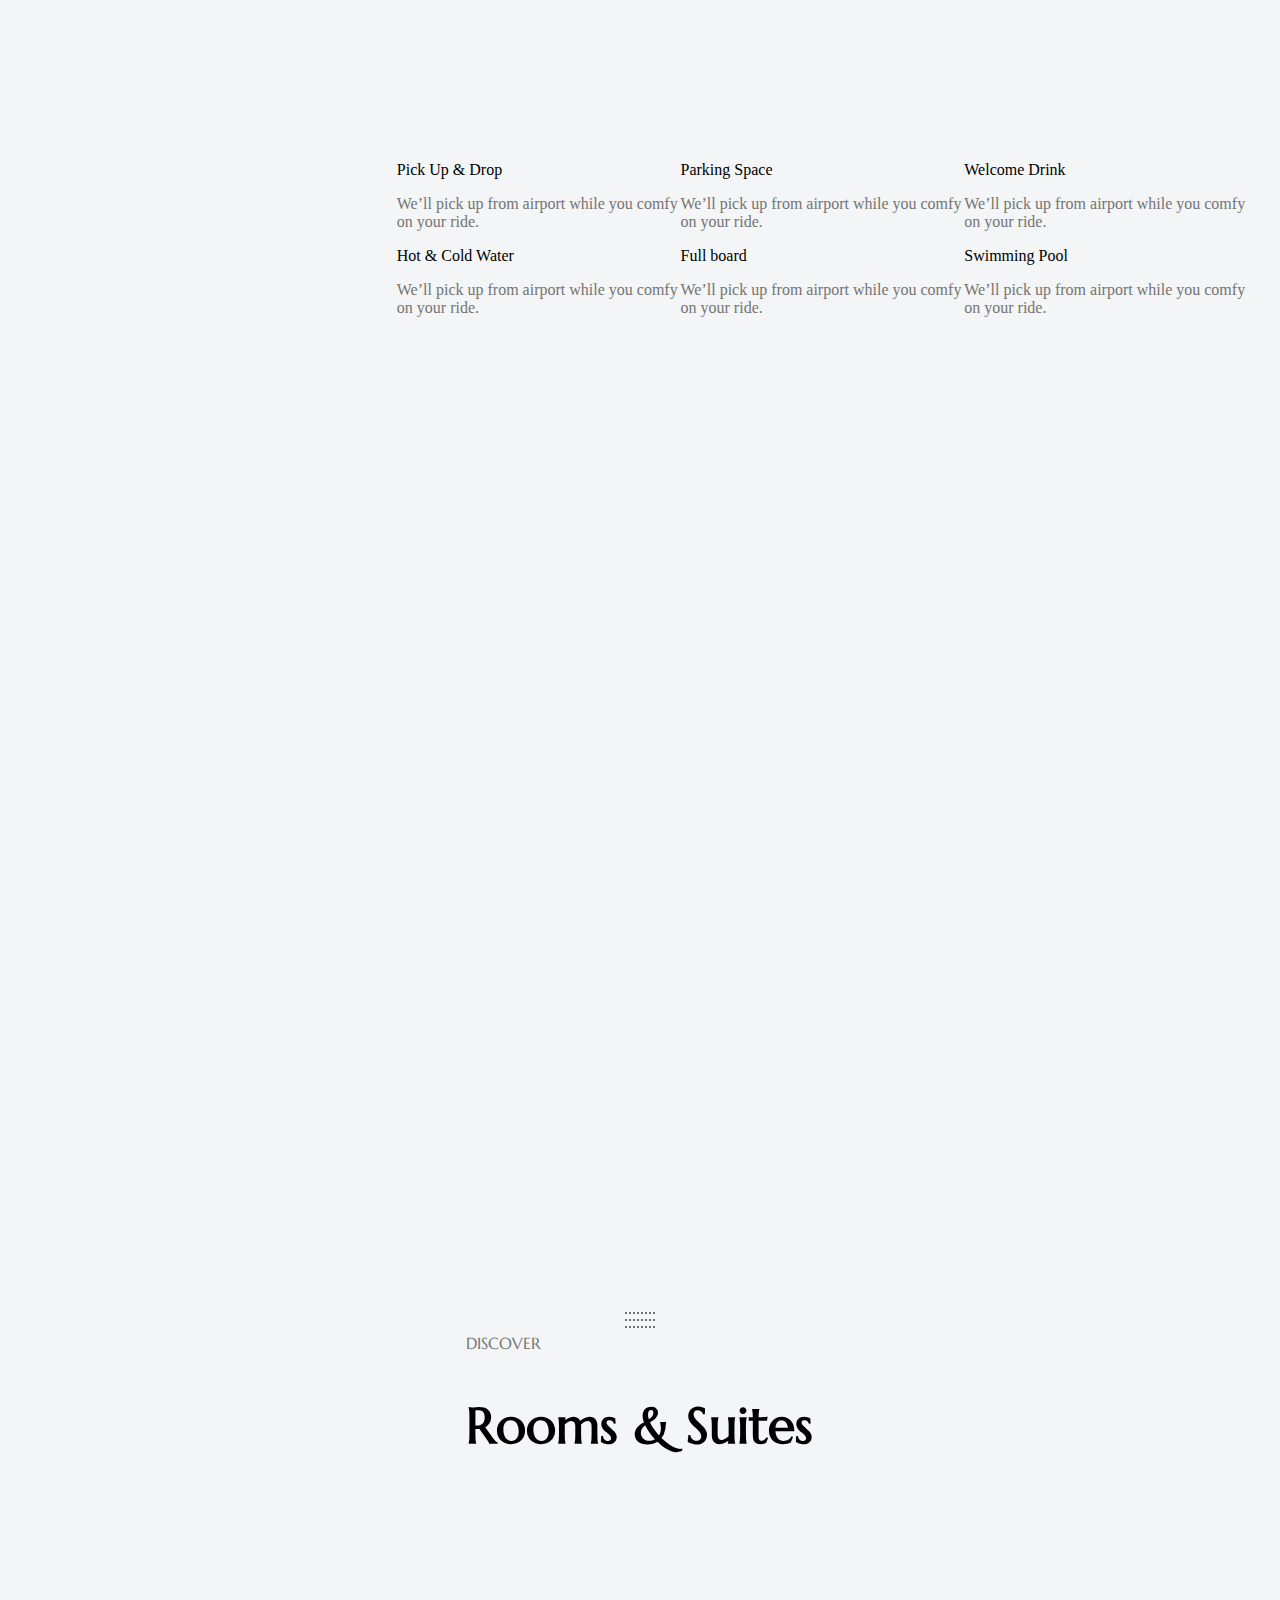
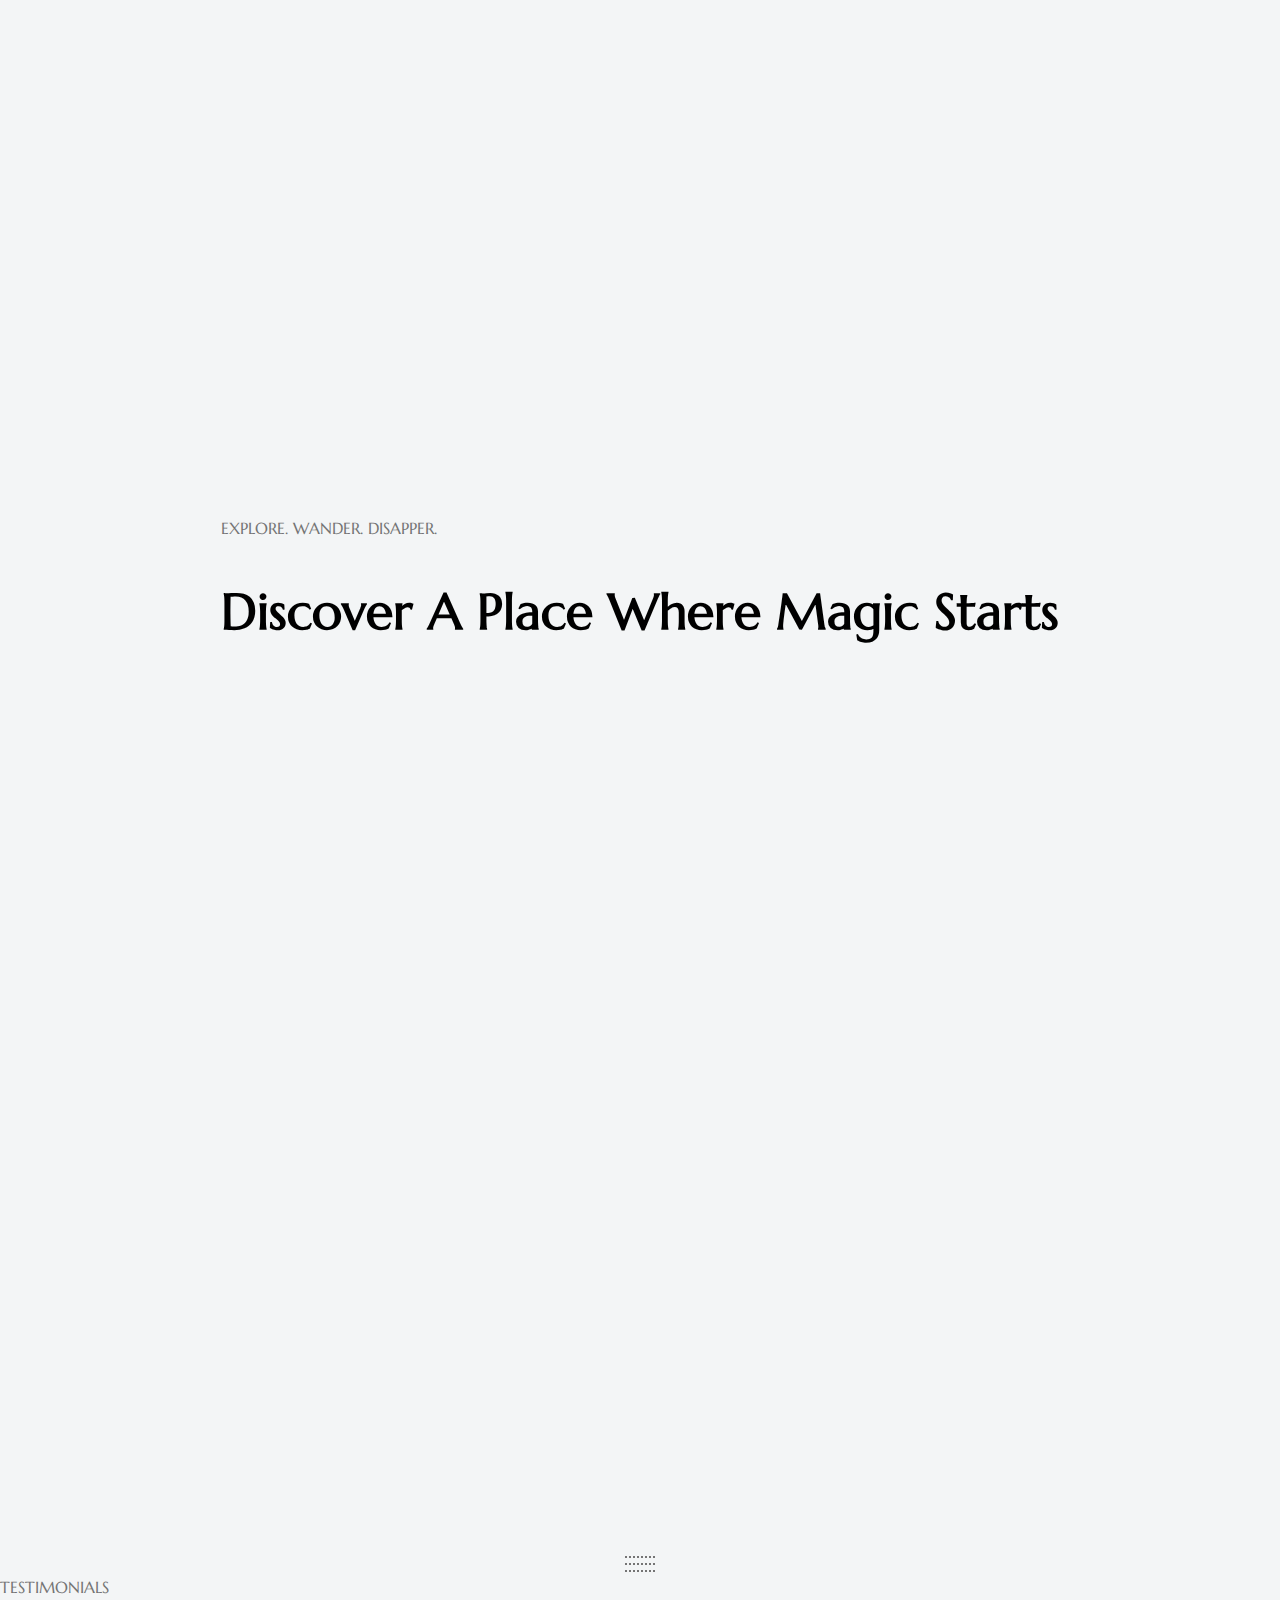
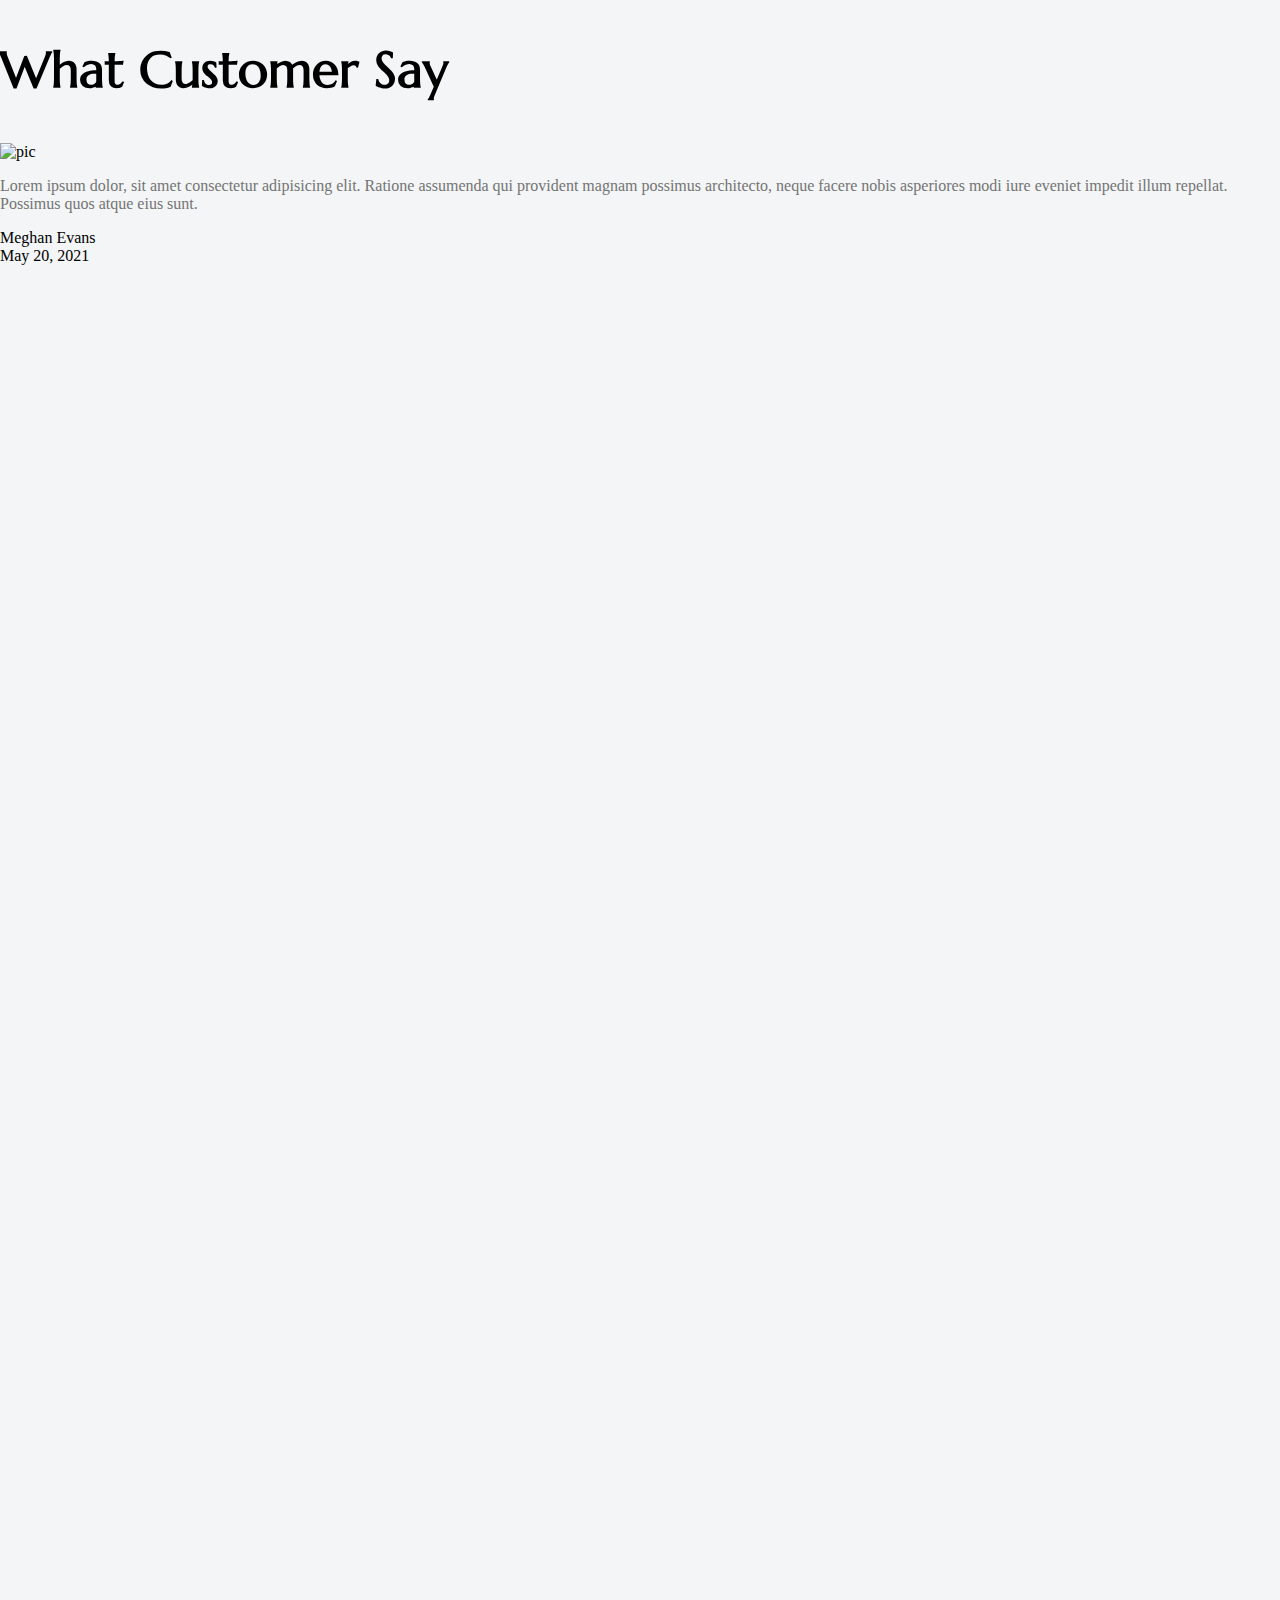
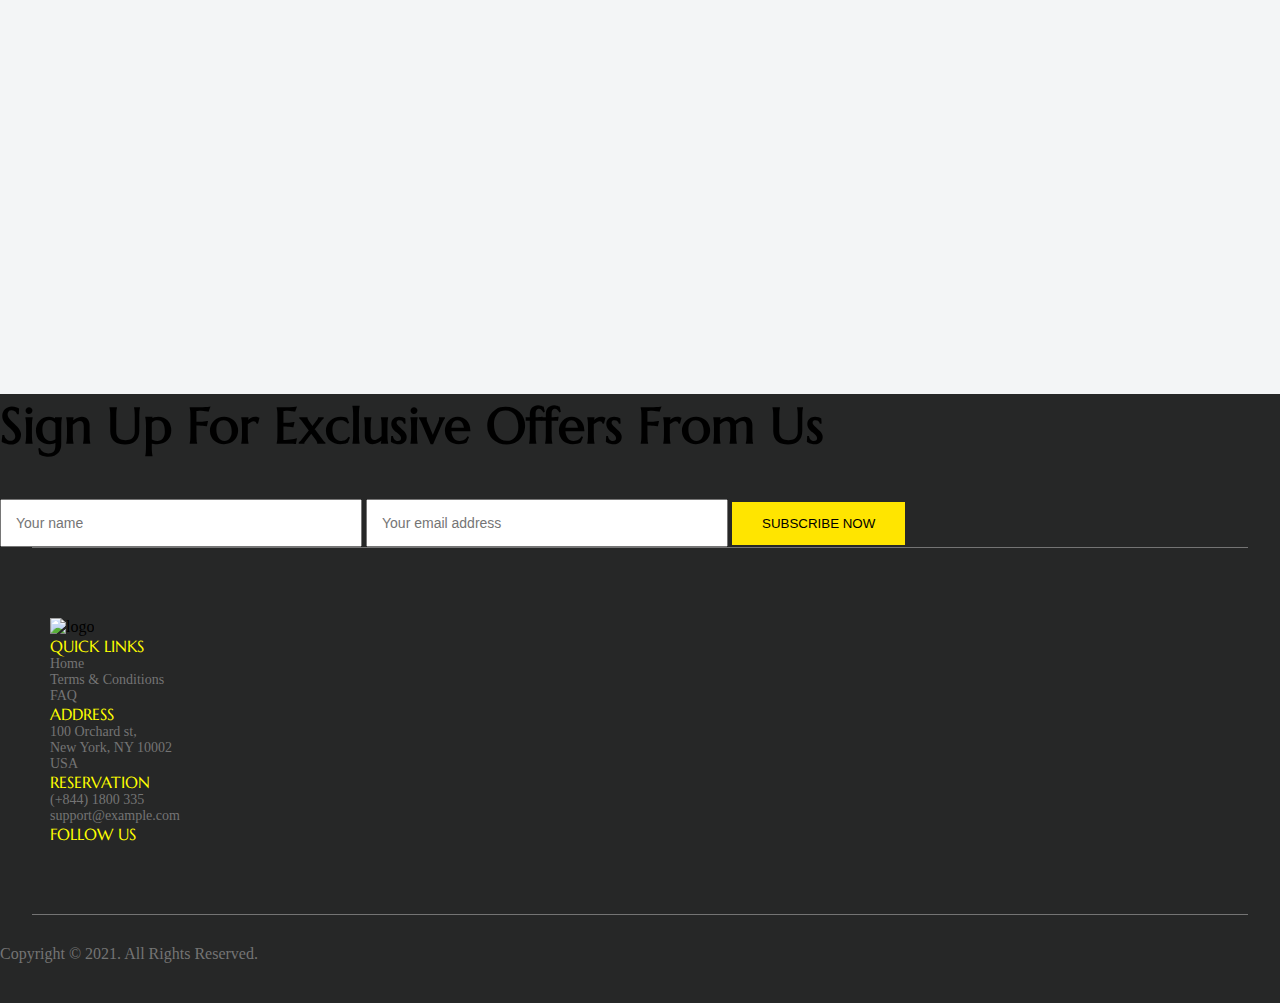
==== commit b072748e: "/" ====
--- a/index.html
+++ b/index.html
@@ -12,6 +12,7 @@
         crossorigin="anonymous"></script>
     <link rel="stylesheet" href="https://pro.fontawesome.com/releases/v5.10.0/css/all.css"
         integrity="sha384-AYmEC3Yw5cVb3ZcuHtOA93w35dYTsvhLPVnYs9eStHfGJvOvKxVfELGroGkvsg+p" crossorigin="anonymous" />
+        <link rel="stylesheet" href="https://unpkg.com/aos@next/dist/aos.css" />
     <link rel="stylesheet" href="style.css" />
     <title>RESORT</title>
 </head>
@@ -135,26 +136,27 @@
             <div class="carousel-inner">
                 <div class="carousel-item active c-item">
                     <div class="carousel-caption d-none d-md-block">
-                        <section>luxury</section>
+                        <section data-aos="fade-down" data-aos-duration="2000"
+                        >luxury</section>
                         <section>HOTEL & RESORTS</section>
-                        <section>Memories that will last forever</section>
-                        <button class="view-rooms-btn">VIEW OUR ROOMS</button>
+                        <section data-aos="fade-up" data-aos-duration="2000">Memories that will last forever</section>
+                        <button class="view-rooms-btn" data-aos="fade-up" data-aos-duration="2000">VIEW OUR ROOMS</button>
                     </div>
                 </div>
                 <div class="carousel-item c-item">
                     <div class="carousel-caption d-none d-md-block">
-                        <section>hotels</section>
+                        <section data-aos="fade-down" data-aos-duration="2000">hotels</section>
                         <section>MASTER ROOMS</section>
-                        <section>Memories that will last forever</section>
-                        <button class="view-rooms-btn">VIEW OUR ROOMS</button>
+                        <section data-aos="fade-up" data-aos-duration="2000">Memories that will last forever</section>
+                        <button class="view-rooms-btn" data-aos="fade-up" data-aos-duration="2000">VIEW OUR ROOMS</button>
                     </div>
                 </div>
                 <div class="carousel-item c-item">
                     <div class="carousel-caption d-none d-md-block">
-                        <section>luxury</section>
+                        <section data-aos="fade-down" data-aos-duration="2000">luxury</section>
                         <section>LUXURY HOTELS</section>
-                        <section>Memories that will last forever</section>
-                        <button class="view-rooms-btn">VIEW OUR ROOMS</button>
+                        <section data-aos="fade-up" data-aos-duration="2000">Memories that will last forever</section>
+                        <button class="view-rooms-btn" data-aos="fade-up" data-aos-duration="2000">VIEW OUR ROOMS</button>
                     </div>
                 </div>
             </div>
@@ -212,7 +214,7 @@
 
     <div class="second d-flex  mt-5">
 
-        <div class="left w-50 align-items-center text-center">
+        <div class="left w-50 align-items-center text-center" data-aos="fade-up-right">
             <div class="my-2 dot-container">
                 <div class="dot"></div>
                 <div class="dot"></div>
@@ -234,7 +236,7 @@
             <button>SEE MORE</button>
         </div>
 
-        <div class="right w-50 d-flex">
+        <div class="right w-50 d-flex" data-aos="fade-up-left">
             <img src="./images/2_5231190430460152392.jpg" alt="pic" width="340px">
             <div>
                 <img src="./images/4_5983217123562883845.jpg" alt="pic" width="290px" height="260px" class="m-2 mt-0">
@@ -258,12 +260,12 @@
         </div>
 
         <div class="third-pics">
-            <div class="one">
+            <div class="one" data-aos="fade-right" data-aos-duration="1500">
                 <img src="./images/2_5231190430460152392.jpg" alt="..." />
                 <section class="yellow">UP TO 30% OFF</section>
                 <h2 class="text-light text-center">Kick Off Summer in NYC</h2>
             </div>
-            <div class="one">
+            <div class="one" data-aos="fade-up" data-aos-duration="1500">
                 <img src="./images/2_5231190430460152392.jpg" alt="..." />
                 <section class="yellow">ONLY THIS WEEK</section>
                 <h2 class="text-light text-center">Free Breakfast for 3 days package</h2>
@@ -271,7 +273,7 @@
                     <button>READ MORE</button>
                 </div>
             </div>
-            <div class="one">
+            <div class="one" data-aos="fade-left" data-aos-duration="1500">
                 <img src="./images/2_5231190430460152392.jpg" alt="..." />
                 <section class="yellow">MEMBERSHIP</section>
                 <h2 class="text-light text-center">3 Nights Honeymoon Special Package</h2>
@@ -282,7 +284,7 @@
 
     <div class="services  pt-5">
 
-        <div class="services-l ">
+        <div class="services-l " data-aos="fade-down" data-aos-duration="1500">
             <div class="my-2">
                 <div class="dot"></div>
                 <div class="dot"></div>
@@ -295,12 +297,13 @@
         <div class="services-r">
             <div>
                 <div class="my-5">
-                    <i class="fa fa-plane fa-2x"></i>
+                    <i class="fa fa-plane fa-2x" data-aos="flip-down" data-aos-duration="1500"
+                    ></i>
                     <section class="mb-4">Pick Up & Drop</section>
                     <p>We’ll pick up from airport while you comfy on your ride.</p>
                 </div>
                 <div>
-                    <i class="fa fa-shower fa-2x"></i>
+                    <i class="fa fa-shower fa-2x" data-aos="flip-right" data-aos-duration="1500"></i>
                     <section class="my-4">Hot & Cold Water
                     </section>
                     <p>We’ll pick up from airport while you comfy on your ride.</p>
@@ -308,24 +311,24 @@
             </div>
             <div>
                 <div class="my-5">
-                    <i class="fa fa-car fa-2x"></i>
+                    <i class="fa fa-car fa-2x" data-aos="flip-right" data-aos-duration="1500"></i>
                     <section class="mb-4">Parking Space</section>
                     <p>We’ll pick up from airport while you comfy on your ride.</p>
                 </div>
                 <div>
-                    <i class="fa fa-snowboarding fa-2x"></i>
+                    <i class="fa fa-snowboarding fa-2x" data-aos="flip-right" data-aos-duration="1500"></i>
                     <section class="my-4">Full board</section>
                     <p>We’ll pick up from airport while you comfy on your ride.</p>
                 </div>
             </div>
             <div>
                 <div class="my-5">
-                    <i class="fa fa-glass-martini fa-2x"></i>
+                    <i class="fa fa-glass-martini fa-2x" data-aos="flip-right" data-aos-duration="1500"></i>
                     <section class="mb-4">Welcome Drink</section>
                     <p>We’ll pick up from airport while you comfy on your ride.</p>
                 </div>
                 <div>
-                    <i class="fa fa-swimming-pool fa-2x"></i>
+                    <i class="fa fa-swimming-pool fa-2x" data-aos="flip-right" data-aos-duration="1500"></i>
                     <section class="my-4">Swimming Pool</section>
                     <p>We’ll pick up from airport while you comfy on your ride.</p>
                 </div>
@@ -335,7 +338,7 @@
     </div>
 
 
-    <div class="reasons ">
+    <div class="reasons " data-aos="fade-up" data-aos-duration="1500">
         <div class="reasons-l">
             <div id="carouselExampleIndicators" class="carousel slide" data-bs-ride="carousel">
                 <div class="carousel-indicators">
@@ -379,7 +382,7 @@
             </div>
         </div>
 
-        <div class="reasons-r">
+        <div class="reasons-r" data-aos="fade-up" data-aos-duration="1500">
             <div class="my-2 ">
                 <div class="dot"></div>
                 <div class="dot"></div>
@@ -406,7 +409,7 @@
 
         <div class="row row-cols-1 row-cols-md-2 g-4">
             <div class="col">
-                <div class="card">
+                <div class="card" data-aos="flip-down" data-aos-duration="1500">
                     <img src="https://demo2wpopal.b-cdn.net/rominal/wp-content/uploads/2021/04/3-2-820x520.jpg"
                         class="card-img-top" alt="...">
                     <div class="card-body d-flex justify-content-between align-items-center">
@@ -421,7 +424,7 @@
                     </div>
                 </div>
             </div>
-            <div class="col">
+            <div class="col" data-aos="flip-down" data-aos-duration="1500">
                 <div class="card">
                     <img src="https://demo2wpopal.b-cdn.net/rominal/wp-content/uploads/2021/04/1-820x520.jpg"
                         class="card-img-top" alt="...">
@@ -452,9 +455,9 @@
 
     <!-- restausrant and abrs -->
 
-    <div class="second d-flex ">
-
-        <div class="left w-50 ">
+    <div class="second d-flex " >
+
+        <div class="left w-50 " data-aos="fade-right" data-aos-duration="1500">
 
             <div class="my-2">
                 <div class="dot"></div>
@@ -478,7 +481,7 @@
             <section class="mini-heading">08:00 AM – 05:00 PM</section>
         </div>
 
-        <div class="w-50 d-flex position-relative">
+        <div class="w-50 d-flex position-relative" data-aos="fade-left" data-aos-duration="1500">
             <img src="https://demo2wpopal.b-cdn.net/rominal/wp-content/uploads/2021/04/h2_img-1.jpg" alt="pic"
                 width="100%" />
             <div class="divider"></div>
@@ -510,8 +513,8 @@
         <section>May 20, 2021</section>
     </div>
 
-
-    <div class="nearby d-flex ">
+ 
+    <div class="nearby d-flex " data-aos="fade-up" data-aos-duration="1500">
 
         <div class="w-50 text-center">
             <img src="https://demo2wpopal.b-cdn.net/rominal/wp-content/uploads/2021/04/home1_img7.jpg" alt="pic"
@@ -599,7 +602,7 @@
 
     <!-- articles -->
 
-    <div class="rooms">
+    <div class="rooms" data-aos="fade-up" data-aos-duration="1500">
         <div class="text-center">
             <div class="my-2 dot-container">
                 <div class="dot"></div>
@@ -611,7 +614,7 @@
         </div>
 
         <div class="row row-cols-1 row-cols-md-3 g-4">
-            <div class="col">
+            <div class="col" data-aos="fade-down" data-aos-duration="1500">
                 <div class="">
                     <img src="https://demo2wpopal.b-cdn.net/rominal/wp-content/uploads/2021/05/1-500x280.jpg"
                         class="card-img-top" alt="...">
@@ -628,7 +631,7 @@
                     </div>
                 </div>
             </div>
-            <div class="col">
+            <div class="col" data-aos="fade-down" data-aos-duration="1500">
                 <div class="">
                     <img src="https://demo2wpopal.b-cdn.net/rominal/wp-content/uploads/2021/05/2-500x280.jpg"
                         class="card-img-top" alt="...">
@@ -645,7 +648,7 @@
                     </div>
                 </div>
             </div>
-            <div class="col">
+            <div class="col" data-aos="fade-down" data-aos-duration="1500">
                 <div class="">
                     <img src="https://demo2wpopal.b-cdn.net/rominal/wp-content/uploads/2021/05/3-scaled-500x280.jpg"
                         class="card-img-top" alt="...">
@@ -665,8 +668,6 @@
         </div>
     </div>
 
-
-
     <!-- footer -->
 
     <footer class=" d-flex flex-column justify-content-center align-items-center">
@@ -731,10 +732,8 @@
     </footer>
 
 </body>
-<!-- <style>
-    button:hover{
-        background-color: red;
-    }
-</style> -->
-
+<script src="https://unpkg.com/aos@next/dist/aos.js"></script>
+<script>
+  AOS.init();
+</script>
 </html>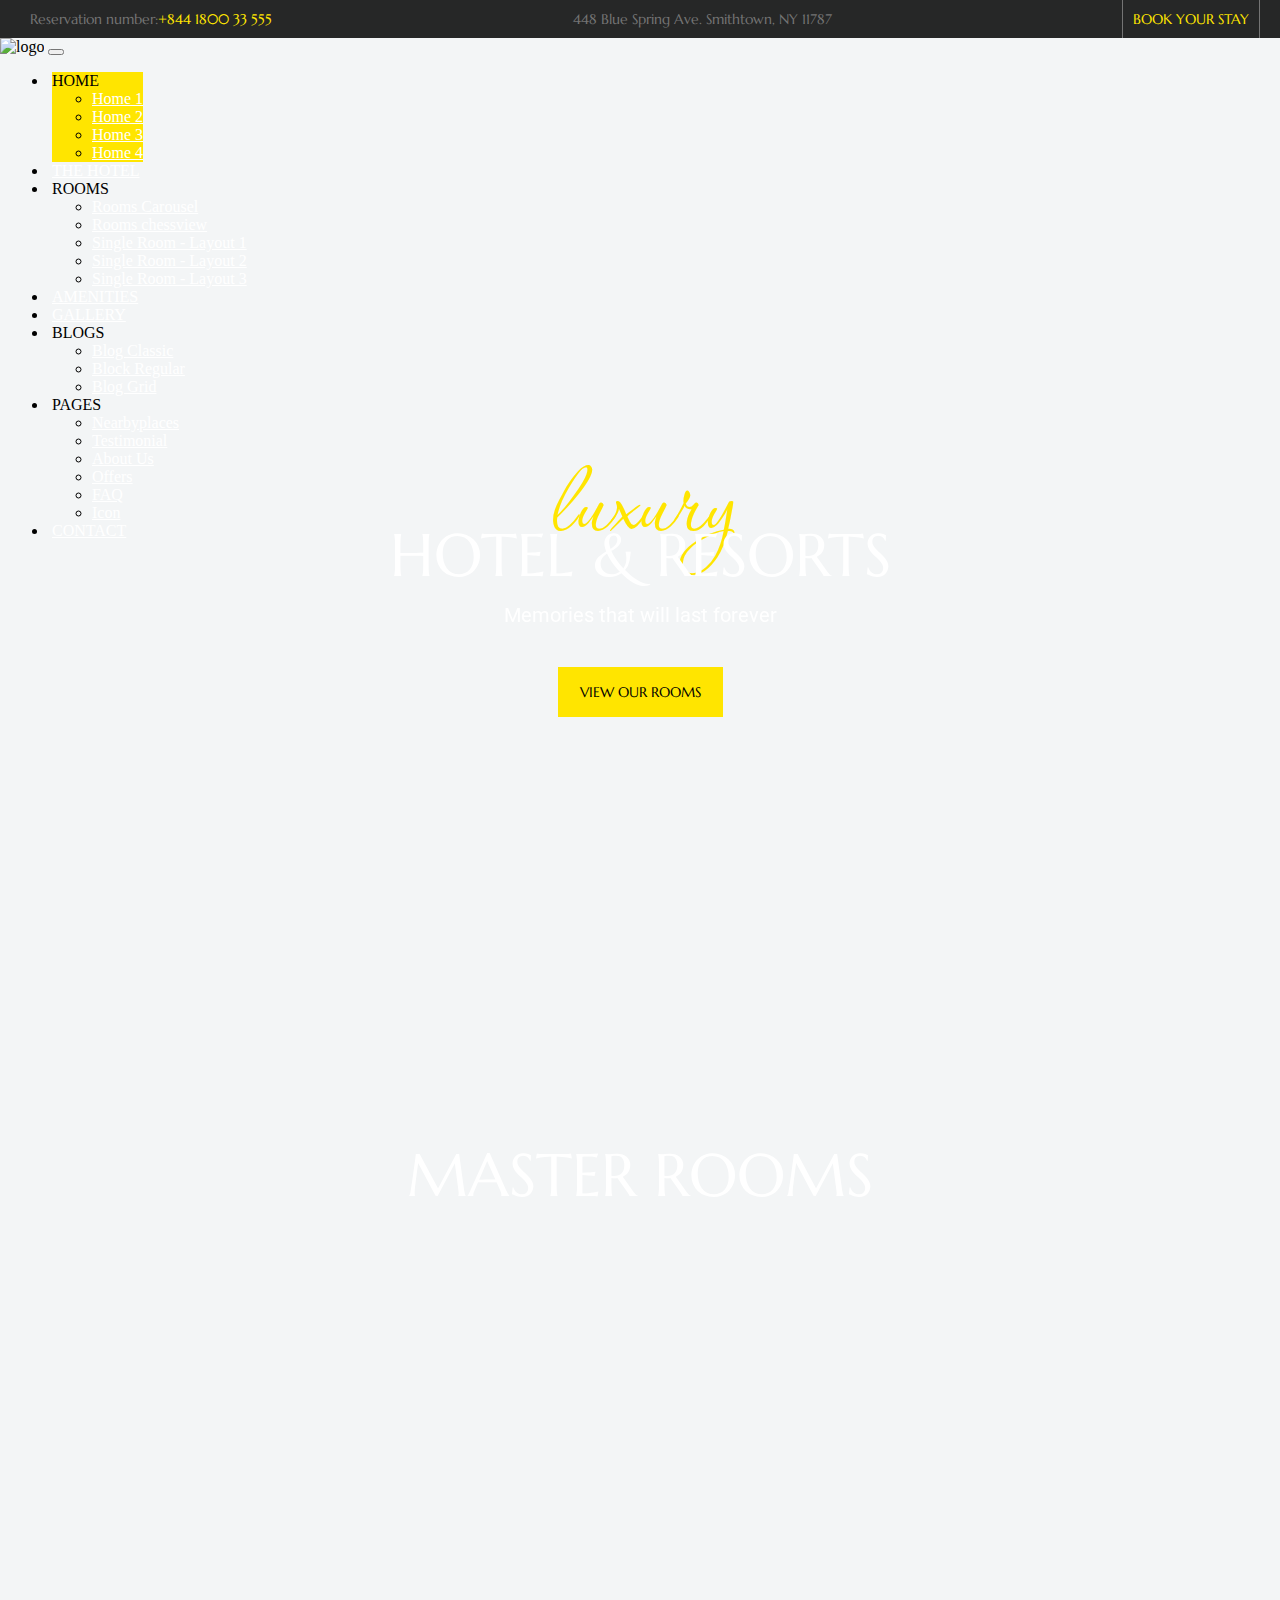
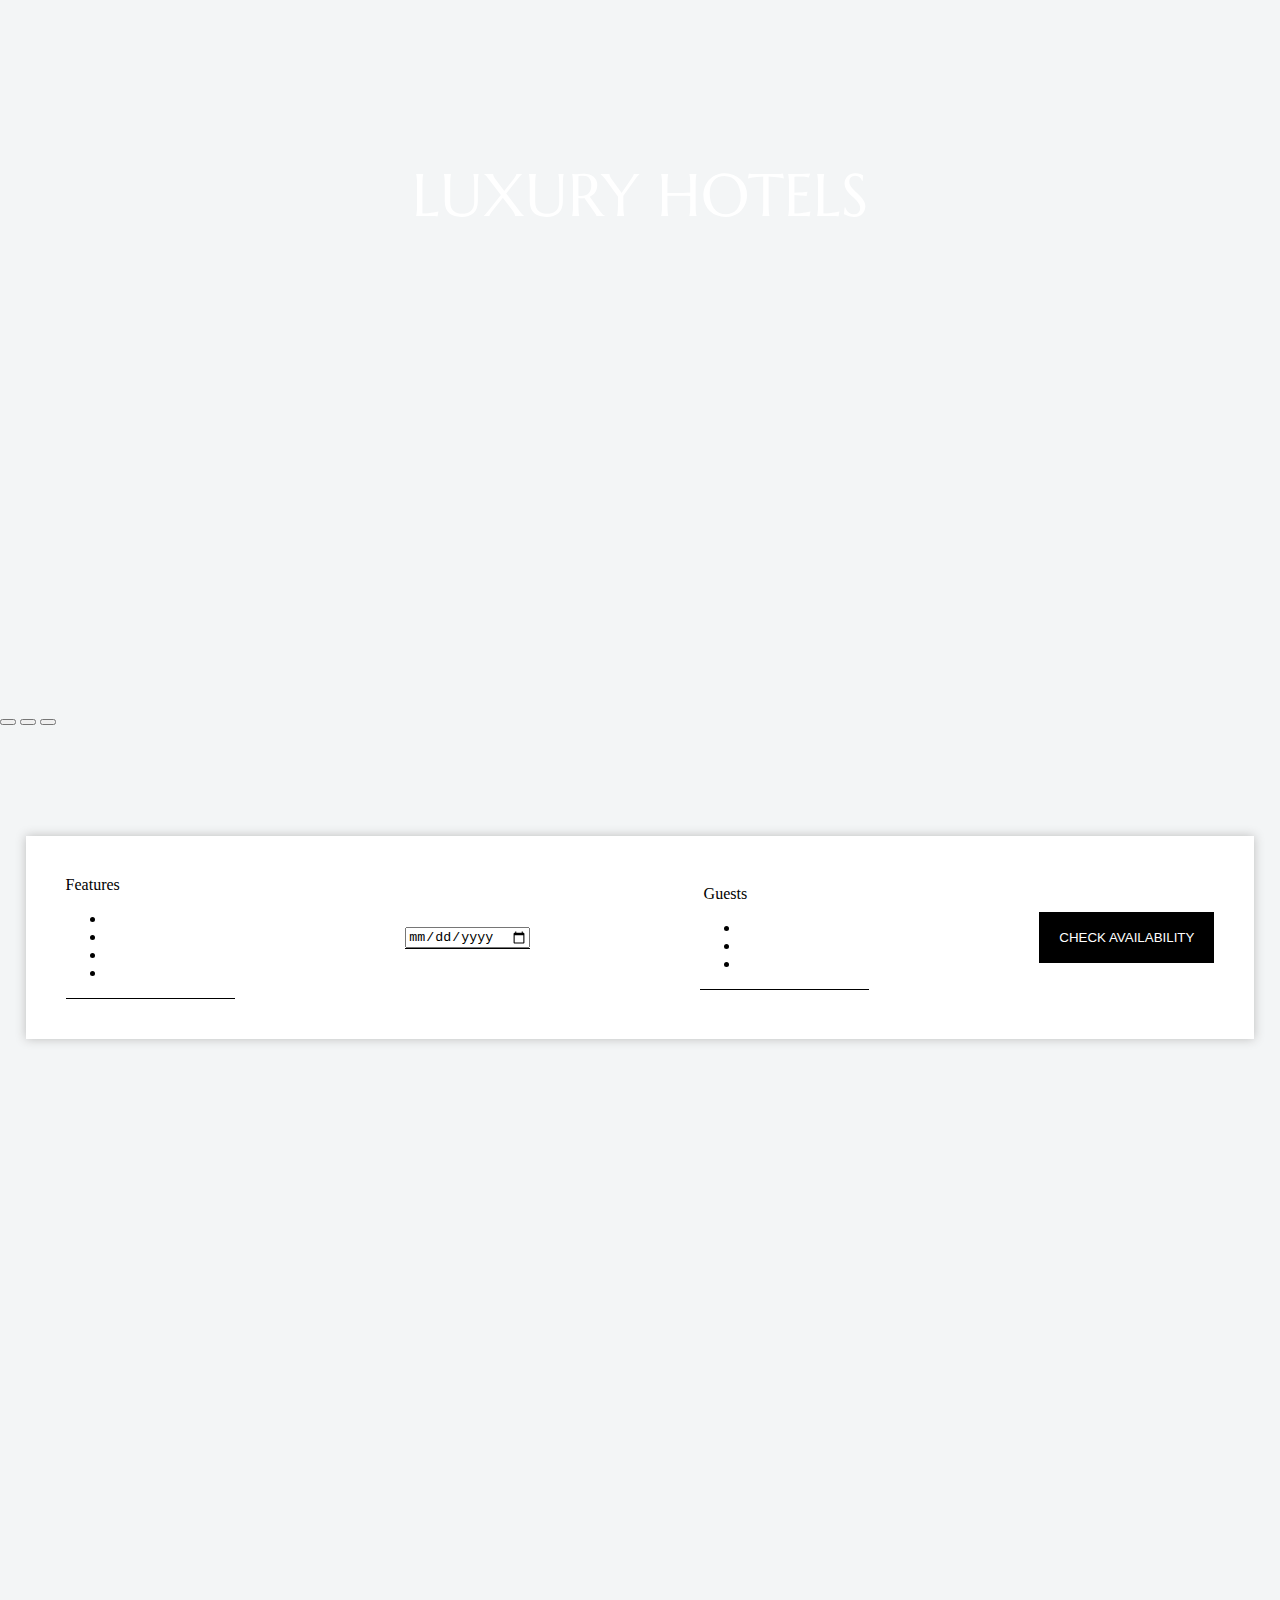
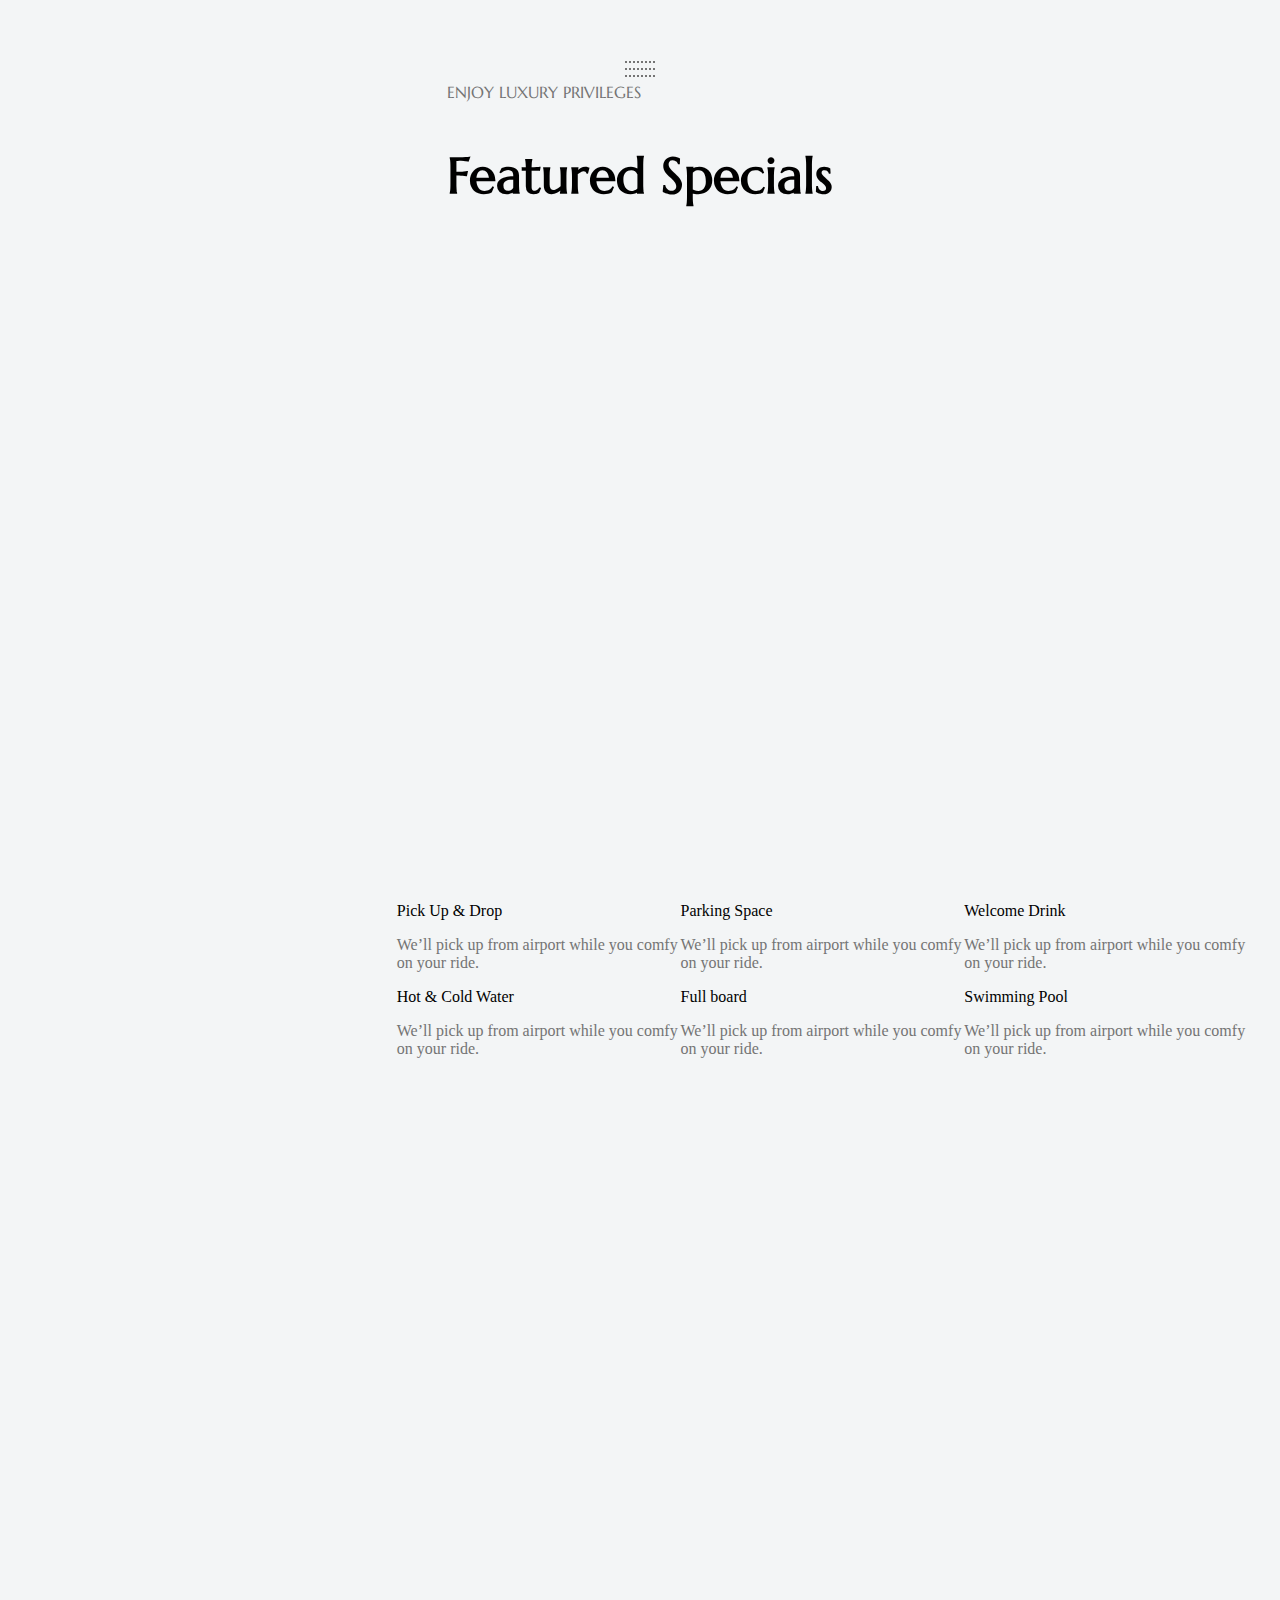
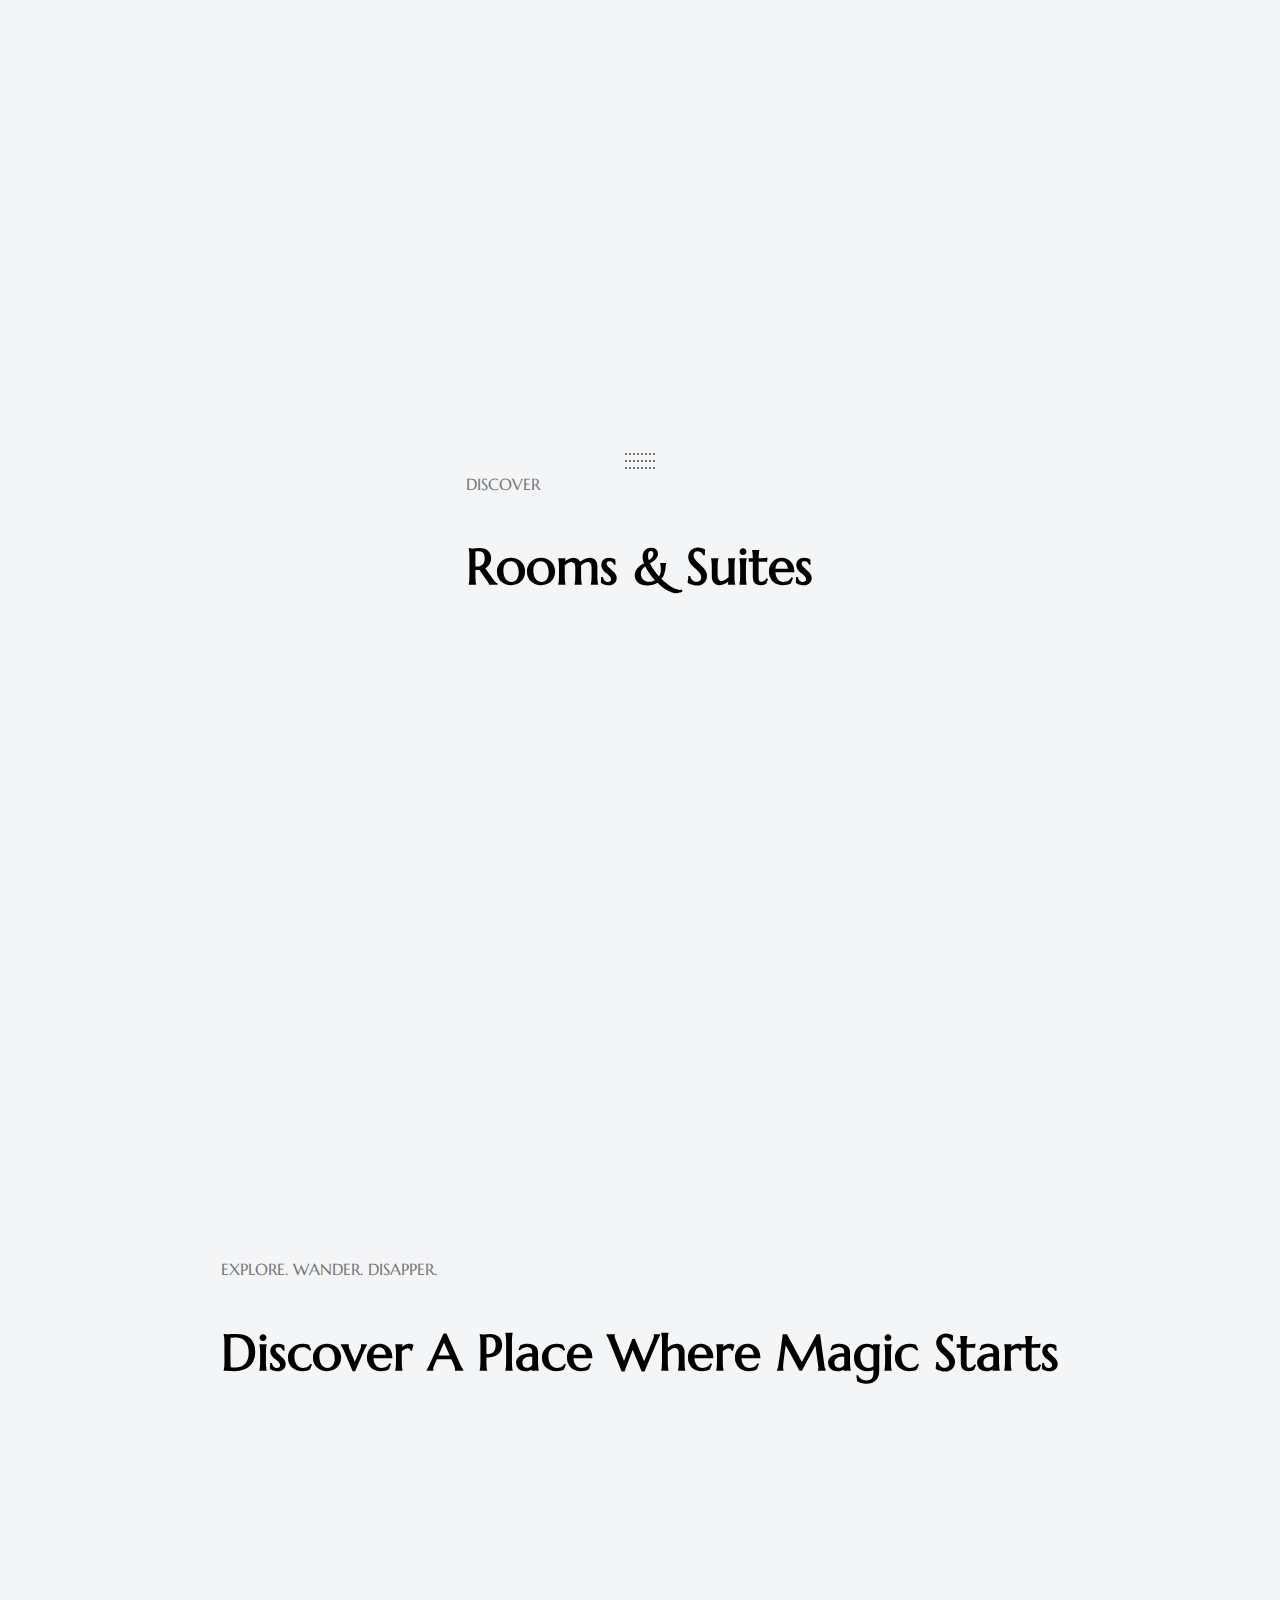
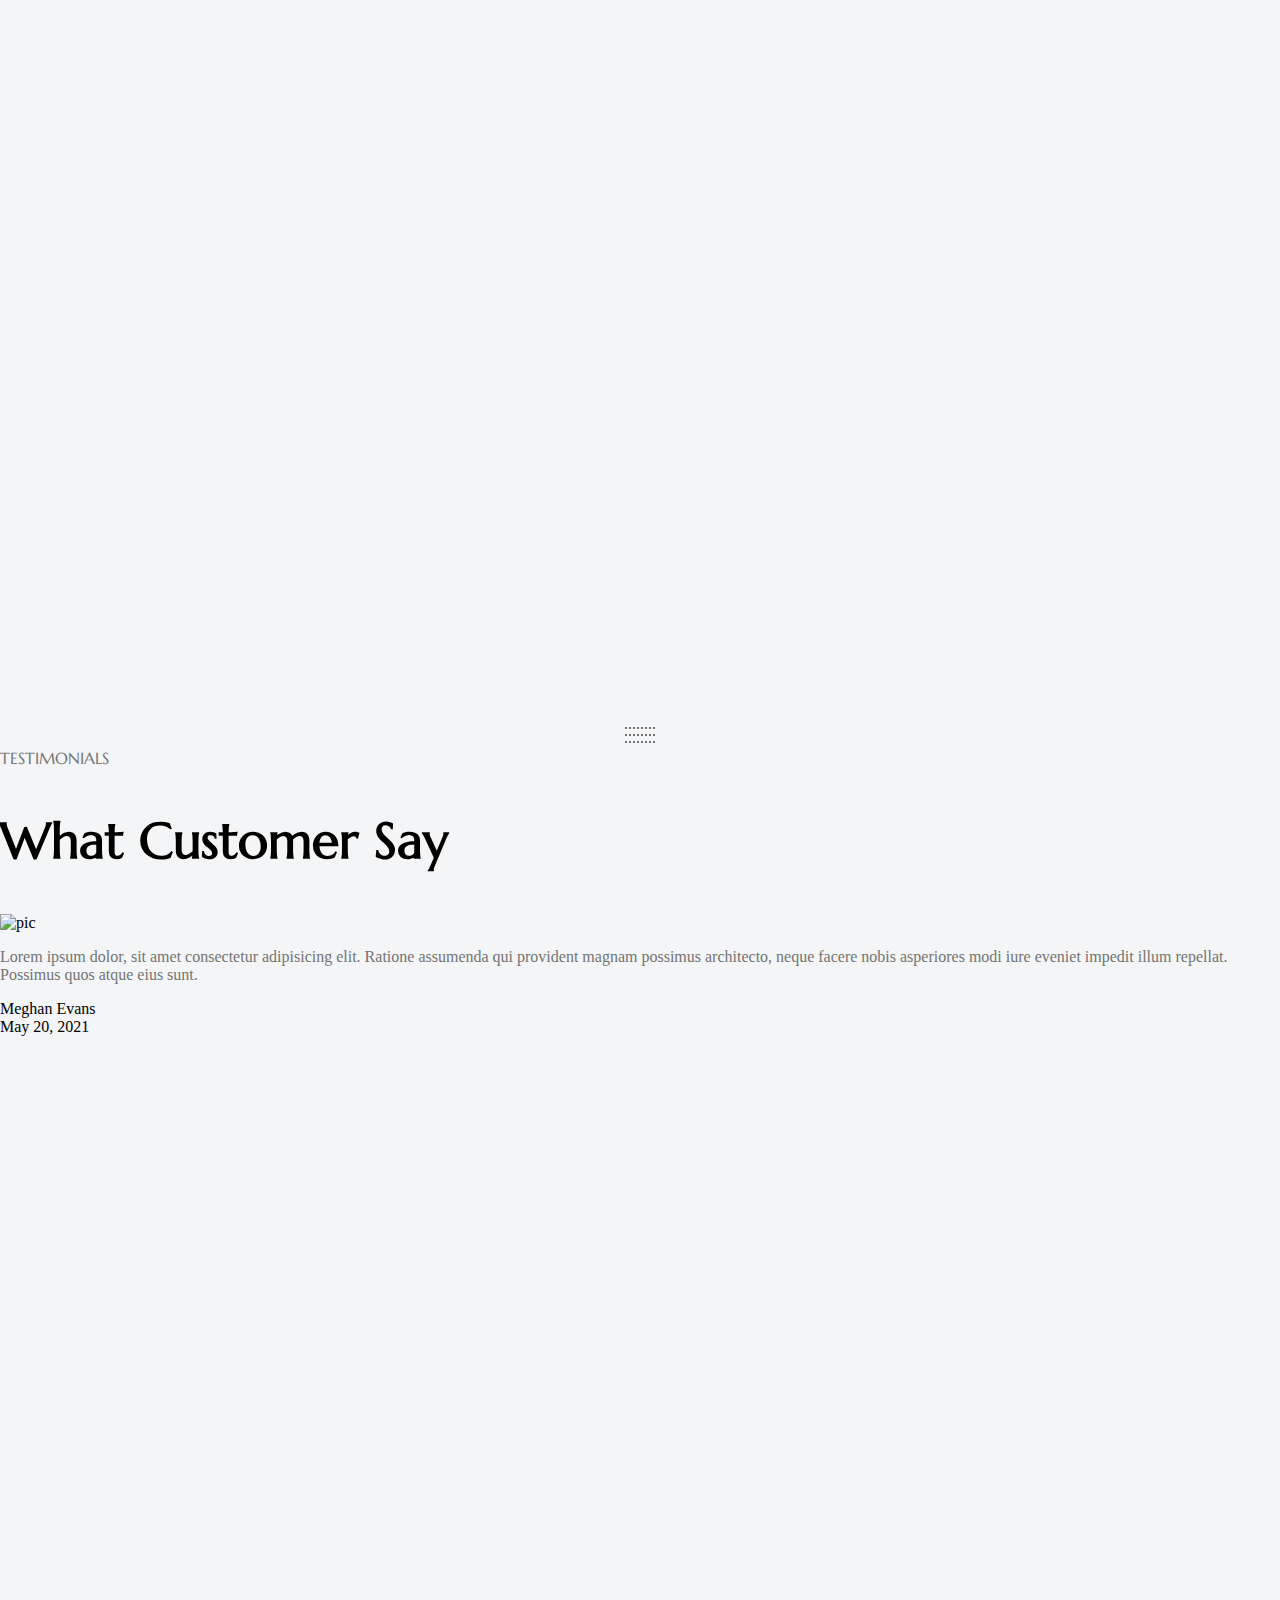
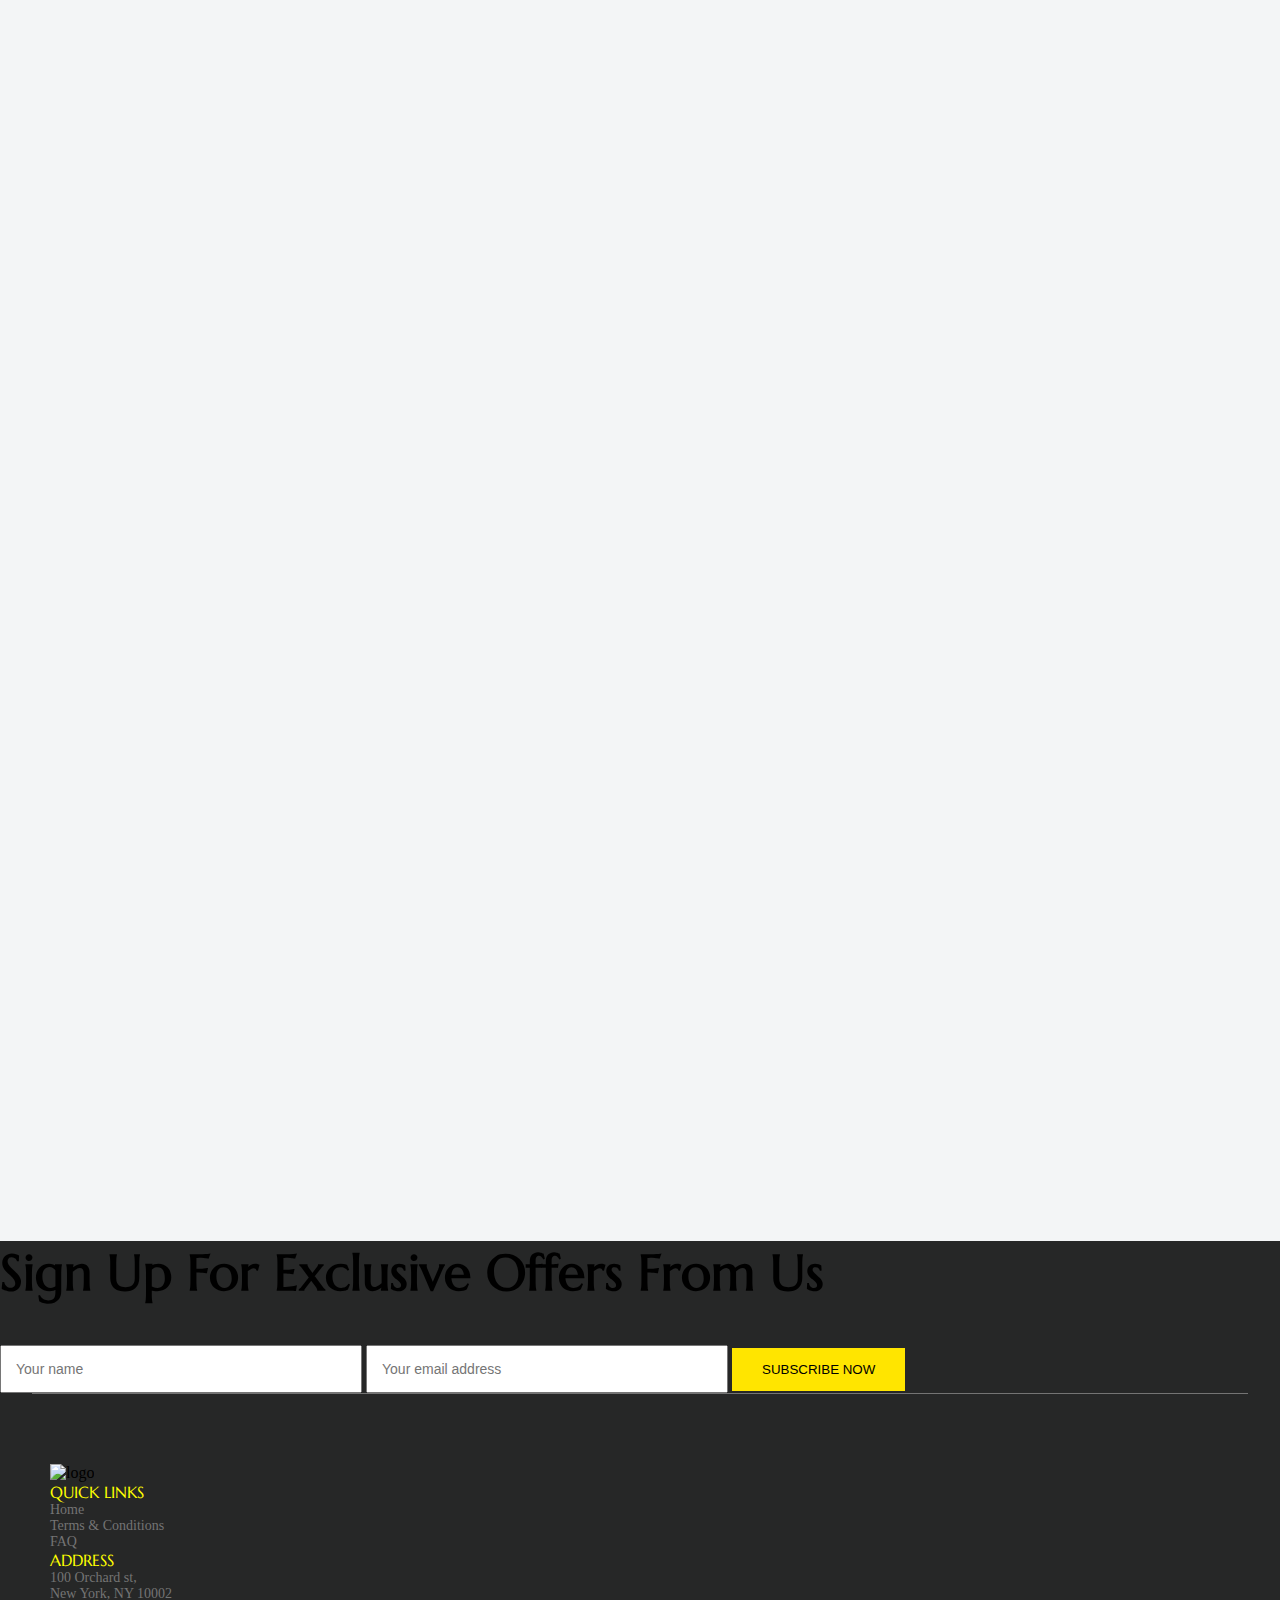
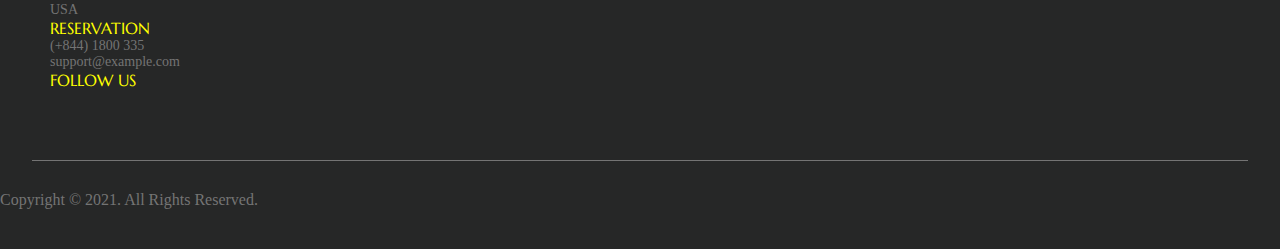
==== commit 56863c77: "all done" ====
--- a/index.html
+++ b/index.html
@@ -166,7 +166,7 @@
 
         <div class="hanging-div">
 
-            <div class="w-25">
+            <div class="w-25 features">
                 <div class="dropdown">
                     <span class="dropdown-toggle " href="#" role="button" id="dropdownMenuLink"
                         data-bs-toggle="dropdown" aria-expanded="false">
@@ -214,7 +214,7 @@
 
     <div class="second d-flex  mt-5">
 
-        <div class="left w-50 align-items-center text-center" data-aos="fade-up-right">
+        <div class="left align-items-center text-center" data-aos="fade-up-right">
             <div class="my-2 dot-container">
                 <div class="dot"></div>
                 <div class="dot"></div>
@@ -236,13 +236,12 @@
             <button>SEE MORE</button>
         </div>
 
-        <div class="right w-50 d-flex" data-aos="fade-up-left">
-            <img src="./images/2_5231190430460152392.jpg" alt="pic" width="340px">
-            <div>
-                <img src="./images/4_5983217123562883845.jpg" alt="pic" width="290px" height="260px" class="m-2 mt-0">
-                <img src="./images/4_5819042591378772350.jpg" alt="pic" width="290px" height="260px"
-                    class="m-2 mt-0 mb-0">
-            </div>
+        <div class="right d-flex" data-aos="fade-up-left">
+            <div class="container">
+                <div class="box1"></div>
+                <div class="box2"></div>
+                <div class="box3"></div>
+              </div>
         </div>
 
     </div>
@@ -260,32 +259,38 @@
         </div>
 
         <div class="third-pics">
-            <div class="one" data-aos="fade-right" data-aos-duration="1500">
+            <div class="one " data-aos="fade-right" data-aos-duration="1500">
                 <img src="./images/2_5231190430460152392.jpg" alt="..." />
+                <div class="oneone">
                 <section class="yellow">UP TO 30% OFF</section>
                 <h2 class="text-light text-center">Kick Off Summer in NYC</h2>
             </div>
-            <div class="one" data-aos="fade-up" data-aos-duration="1500">
+            </div>
+            <div class="one " data-aos="fade-up" data-aos-duration="1500">
                 <img src="./images/2_5231190430460152392.jpg" alt="..." />
-                <section class="yellow">ONLY THIS WEEK</section>
-                <h2 class="text-light text-center">Free Breakfast for 3 days package</h2>
-                <div class="d-flex justify-content-center position-relative onePointone">
-                    <button>READ MORE</button>
-                </div>
-            </div>
-            <div class="one" data-aos="fade-left" data-aos-duration="1500">
+                <div class="oneone1">
+                    <section class="yellow">ONLY THIS WEEK</section>
+                    <h2 class="text-light text-center">Free Breakfast for 3 days package</h2>
+                    <div class="d-flex justify-content-center position-relative onePointone">
+                        <button>READ MORE</button>
+                    </div>
+                </div>
+            </div>
+            <div class="one " data-aos="fade-left" data-aos-duration="1500">
                 <img src="./images/2_5231190430460152392.jpg" alt="..." />
+                <div class="oneone">
                 <section class="yellow">MEMBERSHIP</section>
                 <h2 class="text-light text-center">3 Nights Honeymoon Special Package</h2>
             </div>
-        </div>
-    </div>
-
-
-    <div class="services  pt-5">
+            </div>
+        </div>
+    </div>
+
+
+    <div class="services  pt-5 ">
 
         <div class="services-l " data-aos="fade-down" data-aos-duration="1500">
-            <div class="my-2">
+            <div class="my-2 dots-in-center">
                 <div class="dot"></div>
                 <div class="dot"></div>
                 <div class="dot"></div>
@@ -295,41 +300,41 @@
         </div>
 
         <div class="services-r">
-            <div>
-                <div class="my-5">
+            <div >
+                <div class="my-5 service-icon">
                     <i class="fa fa-plane fa-2x" data-aos="flip-down" data-aos-duration="1500"
                     ></i>
                     <section class="mb-4">Pick Up & Drop</section>
                     <p>We’ll pick up from airport while you comfy on your ride.</p>
                 </div>
-                <div>
+                <div class="service-icon">
                     <i class="fa fa-shower fa-2x" data-aos="flip-right" data-aos-duration="1500"></i>
-                    <section class="my-4">Hot & Cold Water
+                    <section class="mb-4">Hot & Cold Water
                     </section>
                     <p>We’ll pick up from airport while you comfy on your ride.</p>
                 </div>
             </div>
             <div>
-                <div class="my-5">
+                <div class="my-5 service-icon">
                     <i class="fa fa-car fa-2x" data-aos="flip-right" data-aos-duration="1500"></i>
                     <section class="mb-4">Parking Space</section>
                     <p>We’ll pick up from airport while you comfy on your ride.</p>
                 </div>
-                <div>
+                <div class="service-icon">
                     <i class="fa fa-snowboarding fa-2x" data-aos="flip-right" data-aos-duration="1500"></i>
-                    <section class="my-4">Full board</section>
+                    <section class="mb-4">Full board</section>
                     <p>We’ll pick up from airport while you comfy on your ride.</p>
                 </div>
             </div>
             <div>
-                <div class="my-5">
+                <div class="my-5 service-icon">
                     <i class="fa fa-glass-martini fa-2x" data-aos="flip-right" data-aos-duration="1500"></i>
                     <section class="mb-4">Welcome Drink</section>
                     <p>We’ll pick up from airport while you comfy on your ride.</p>
                 </div>
-                <div>
+                <div class="service-icon">
                     <i class="fa fa-swimming-pool fa-2x" data-aos="flip-right" data-aos-duration="1500"></i>
-                    <section class="my-4">Swimming Pool</section>
+                    <section class="mb-4">Swimming Pool</section>
                     <p>We’ll pick up from airport while you comfy on your ride.</p>
                 </div>
             </div>
@@ -452,6 +457,7 @@
             <h2 class="text-center">Discover A Place Where Magic Starts</h2>
         </div>
     </div>
+
 
     <!-- restausrant and abrs -->
 
@@ -481,7 +487,7 @@
             <section class="mini-heading">08:00 AM – 05:00 PM</section>
         </div>
 
-        <div class="w-50 d-flex position-relative" data-aos="fade-left" data-aos-duration="1500">
+        <div class="rb-pic w-50 d-flex position-relative" data-aos="fade-left" data-aos-duration="1500">
             <img src="https://demo2wpopal.b-cdn.net/rominal/wp-content/uploads/2021/04/h2_img-1.jpg" alt="pic"
                 width="100%" />
             <div class="divider"></div>
@@ -516,13 +522,14 @@
  
     <div class="nearby d-flex " data-aos="fade-up" data-aos-duration="1500">
 
-        <div class="w-50 text-center">
+        <div class="w-50 text-center nearby-pic">
             <img src="https://demo2wpopal.b-cdn.net/rominal/wp-content/uploads/2021/04/home1_img7.jpg" alt="pic"
                 width="100%">
         </div>
 
         <div class="w-50 d-flex flex-column nearby2nd">
-            <div class="my-2">
+            <div >
+            <div class="my-2 dots-in-center">
                 <div class="dot"></div>
                 <div class="dot"></div>
                 <div class="dot"></div>
@@ -535,8 +542,8 @@
                 Our hotel’s central Lower East Side location is within easy walking distance of many of New York City’s
                 most famous
             </p>
-
-            <div class="d-flex my-3 mt-1">
+            </div>
+            <div class="d-flex mt-1 nearby-places">
                 <div class="d-flex w-50 align-items-center">
                     <i class="fas fa-water"></i>
                     <section>&nbsp;&nbsp;&nbsp;Coats:&nbsp;</section>
@@ -549,7 +556,7 @@
                 </div>
             </div>
 
-            <div class="d-flex my-3">
+            <div class="d-flex nearby-places">
                 <div class="d-flex w-50 align-items-center">
                     <i class="fas fa-university"></i>
                     <section>&nbsp;&nbsp;&nbsp;Supermarket:&nbsp;</section>
@@ -562,7 +569,7 @@
                 </div>
             </div>
 
-            <div class="d-flex my-3">
+            <div class="d-flex nearby-places">
                 <div class="d-flex w-50 align-items-center">
                     <i class="fas fa-university"></i>
                     <section>&nbsp;&nbsp;&nbsp;Airports:&nbsp;</section>
@@ -575,7 +582,7 @@
                 </div>
             </div>
 
-            <div class="d-flex my-3">
+            <div class="d-flex nearby-places">
                 <div class="d-flex w-50 align-items-center">
                     <i class="fas fa-university"></i>
                     <section>&nbsp;&nbsp;&nbsp;Hospital:&nbsp;</section>
@@ -588,7 +595,7 @@
                 </div>
             </div>
 
-            <div class="d-flex my-3">
+            <div class="d-flex nearby-places">
                 <div class="d-flex w-50 align-items-center">
                     <i class="fas fa-university"></i>
                     <section>&nbsp;&nbsp;&nbsp;Park:&nbsp;</section>
--- a/style.css
+++ b/style.css
@@ -161,7 +161,7 @@
     margin: 0 auto;
     background-color: white;
     background-color: rgb(255, 255, 255);
-    box-shadow: 0 0 10px ;
+    box-shadow: 0 0 10px #bdbdbd;
     z-index: 10;
 }
 .hanging-div button{
@@ -183,7 +183,8 @@
     margin-top: 130px;
 }
 .left{
-    padding: 10px 50px 0 0;
+    width: 50%;
+    padding: 10px 40px 0 0;
 }
 h2{
     font-size: 50px;
@@ -198,7 +199,41 @@
     padding:14px 30px;
 }
 .right{
-}
+    width: 50%;
+}
+.container {
+    display: grid;
+    grid-template-columns:  1fr 1fr;
+    grid-template-rows:  1fr 1fr;
+    gap: 6px 6px;
+    grid-auto-flow: row;
+    grid-template-areas:
+      "box1 box2 "
+      "box1 box3 "
+      ;
+  }
+  
+.box1 { 
+    grid-area: box1; 
+    background: url("./images/2_5231190430460152392.jpg");
+    background-size: cover;
+}
+  
+.box2 {
+    grid-area: box2; 
+    background: url("./images/2_5231190430460152392.jpg");
+    background-size: cover;
+
+}
+.box3 {
+    grid-area: box3; 
+    background: url("./images/2_5231190430460152392.jpg");
+    background-size: cover;
+
+}
+
+  
+
 
 /*featured special*/
 .third{
@@ -218,47 +253,55 @@
     width: 360px;
     overflow: hidden; 
     box-sizing: border-box;
+    position: relative;
 }
 .one img{
     width: 100%;
 }
 
+
+.oneone1{
+    position: absolute;
+    bottom: 60px;
+    display: flex;
+    flex-direction: column;
+    align-items: center;
+    padding: 0 30px;
+}
+.oneone{
+    position: absolute;
+    bottom: 130px;
+    display: flex;
+    flex-direction: column;
+    align-items: center;
+    padding: 0 30px;
+}
 .one:hover img{
     transform: scale(1.2);
     transition: all 500ms;
 }
 
-.third-pics .one section{
-    position: relative;
-    bottom: 26%;
-    display: flex;
-    justify-content: center;
-}
+
 .third-pics div h2{
     font-size: 36px ;
-    position: relative;
-    bottom: 26%;
-    padding: 0 20px;
 }
 
 .third-pics div:nth-child(1){
-}
-.third-pics div:nth-child(2){
-    margin-top: 120px;
-    height: auto;
+    margin-bottom:20px ;
+}
+.third-pics .one:nth-child(2){
+    margin-top: 110px;
 } 
 .third-pics div:nth-child(3){
-}
-.onePointone{
-    position: absolute;
-    top: -26%;
+    margin-bottom:20px ;
 }
 .one div button{
     padding: 14px 29px ;
+    font :14px 'Marcellus';
     background-color: #ffe500;
     appearance: none;
     border: none;
-}
+} 
 
 
 
@@ -277,6 +320,7 @@
     width: 70%;
     display: flex;
 }
+
 
 
 /*reasons*/
@@ -353,8 +397,9 @@
     color: yellow;
 }
 
+
+
 /*restaurants and bars*/
-
 .divider{
     width: 6px;
     height: 100%;
@@ -380,6 +425,9 @@
 .nearby2nd{
     padding: 70px;
 }
+.nearby-places{
+    margin: 15px 0;
+}
 
 /*articles*/
 .rooms{
@@ -471,4 +519,250 @@
 .on-hover-yellow:hover{
     color: yellow;
 
+}
+
+
+/*responsive*/
+@media (max-width:766px){
+
+    header{
+        display: flex;
+        justify-content: center;
+        padding: 0;
+    }
+    header section:nth-child(3),
+    header section:nth-child(2){
+        display: none;
+    }
+
+.spacer{
+    height: 220px;
+}
+    
+ /*hanging div*/
+.hanging-div{
+    width: 100%;
+    position: absolute;
+    bottom: -200px;
+    padding:20px 18px;
+    flex-direction: column;
+}
+.hanging-div .features{
+    width: 100% !important;
+    margin: 15px 0 5px 0;
+}
+.hanging-div div:nth-child(2) {
+    width: 100% !important;
+    margin: 15px 0 5px 0;
+}
+.hanging-div div:nth-child(3) {
+    width: 100% !important;
+    margin: 15px 0 5px 0;
+}
+.hanging-div button{
+    width: 100%;
+}
+.hr1{
+   margin-top: 10px ;
+}
+
+
+/*second*/
+.second{
+    flex-direction: column;
+    margin-top: 90px;
+}
+.left{
+    width: 100%;
+    padding: 0 0;
+    }
+.right{
+    width: 100%;
+    height: 420px;
+    margin-top: 40px;
+}
+
+
+
+/*featured special*/
+.third{
+    margin: 0 auto;
+    margin-top: 90px;
+}
+.third-pics{
+    flex-direction: column;
+}
+.one{
+    width: 100%;
+    height: 100vh;
+}
+.one img{
+    height: 80%;
+}
+
+.oneone1{
+    bottom: 180px;
+}
+.oneone{
+    bottom: 230px;
+}
+
+.third-pics div:nth-child(1){
+    margin-bottom:0px ;
+}
+.third-pics .one:nth-child(2){
+    margin-top: 0px;
+    position: relative;
+    bottom: 120px;
+} 
+.third-pics div:nth-child(3){
+    margin-bottom:0px ;
+    position: relative;
+    bottom: 240px;
+}
+
+
+/*facilities and services*/
+.services{
+    /* width: 95%; */
+    flex-direction: column;
+    align-items: center;
+}
+.services-l{
+    width: 100%;
+    margin-top: 0px;
+    text-align: center;
+}
+.dots-in-center{
+    display: flex;
+    flex-direction: column;
+    align-items: center;
+}
+.services-r{
+    width: 100%;
+    flex-direction: column;
+    align-items: center;
+}
+.service-icon{
+    width: 70%;
+    display: flex;
+    flex-direction: column;
+    align-items: center;
+    margin: 0 auto;
+    text-align: center;
+}
+
+
+
+/*reasons*/
+.reasons{
+    margin-top: 90px;
+    flex-direction: column-reverse;
+}
+.reasons-l{
+    width: 96%;
+    margin: 0 auto;
+}
+.reasons-r{
+    width: 96%;
+    padding-left: 0px;
+    margin: 0 auto;
+    align-items: center;
+    margin-bottom: 30px;
+}
+
+/*rooms*/
+.rooms{
+    margin-top: 90px;
+}
+
+
+
+/*restaurants and bars*/
+.left{
+    width: 100% !important;
+    display: flex;
+    flex-direction: column;
+    align-items: center;
+    text-align: center;
+}
+.rb-pic{
+    width: 96% !important;
+    margin:30px auto 0  auto;
+}
+
+
+
+/*testimonials */
+.testimonials {
+    margin-top: 90px;
+}
+
+
+
+/*nearby*/
+.nearby{
+    flex-direction: column;
+}
+.nearby h2{
+    margin-bottom: 30px !important;
+}
+.nearby-pic{
+    width: 100% !important;
+}
+.nearby2nd{
+    width: 100% !important;
+    text-align: center;
+}
+.nearby-places{
+    flex-direction: column;
+    margin: 0 !important;
+}
+.nearby-places div{
+    margin: 8px;
+}
+.nearby-places div i,
+.nearby-places div section:nth-child(2){
+    color: #747474;
+}
+.nearby-places div section:nth-child(3){
+    font-family: 'Marcellus';
+}
+
+
+/*footer*/
+footer{
+    text-align: center;
+}
+
+.inputs input{
+    width: 96%;
+    margin: 6px 0;
+}
+.inputs button{
+    margin-top: 6px;
+    width: 96%;
+}
+.last{
+    padding:60px 0;
+    flex-direction: column;
+}
+.last div img{
+    margin-bottom: 30px;
+    width: 200px !important;
+}
+.yellow{
+    margin: 0 !important;
+    margin-top: 20px !important;
+}
+
+
+
+/*fonts and colors*/
+h2{
+    font-size: 40px;
+    font-family:'Marcellus', serif;
+}
+
+
 }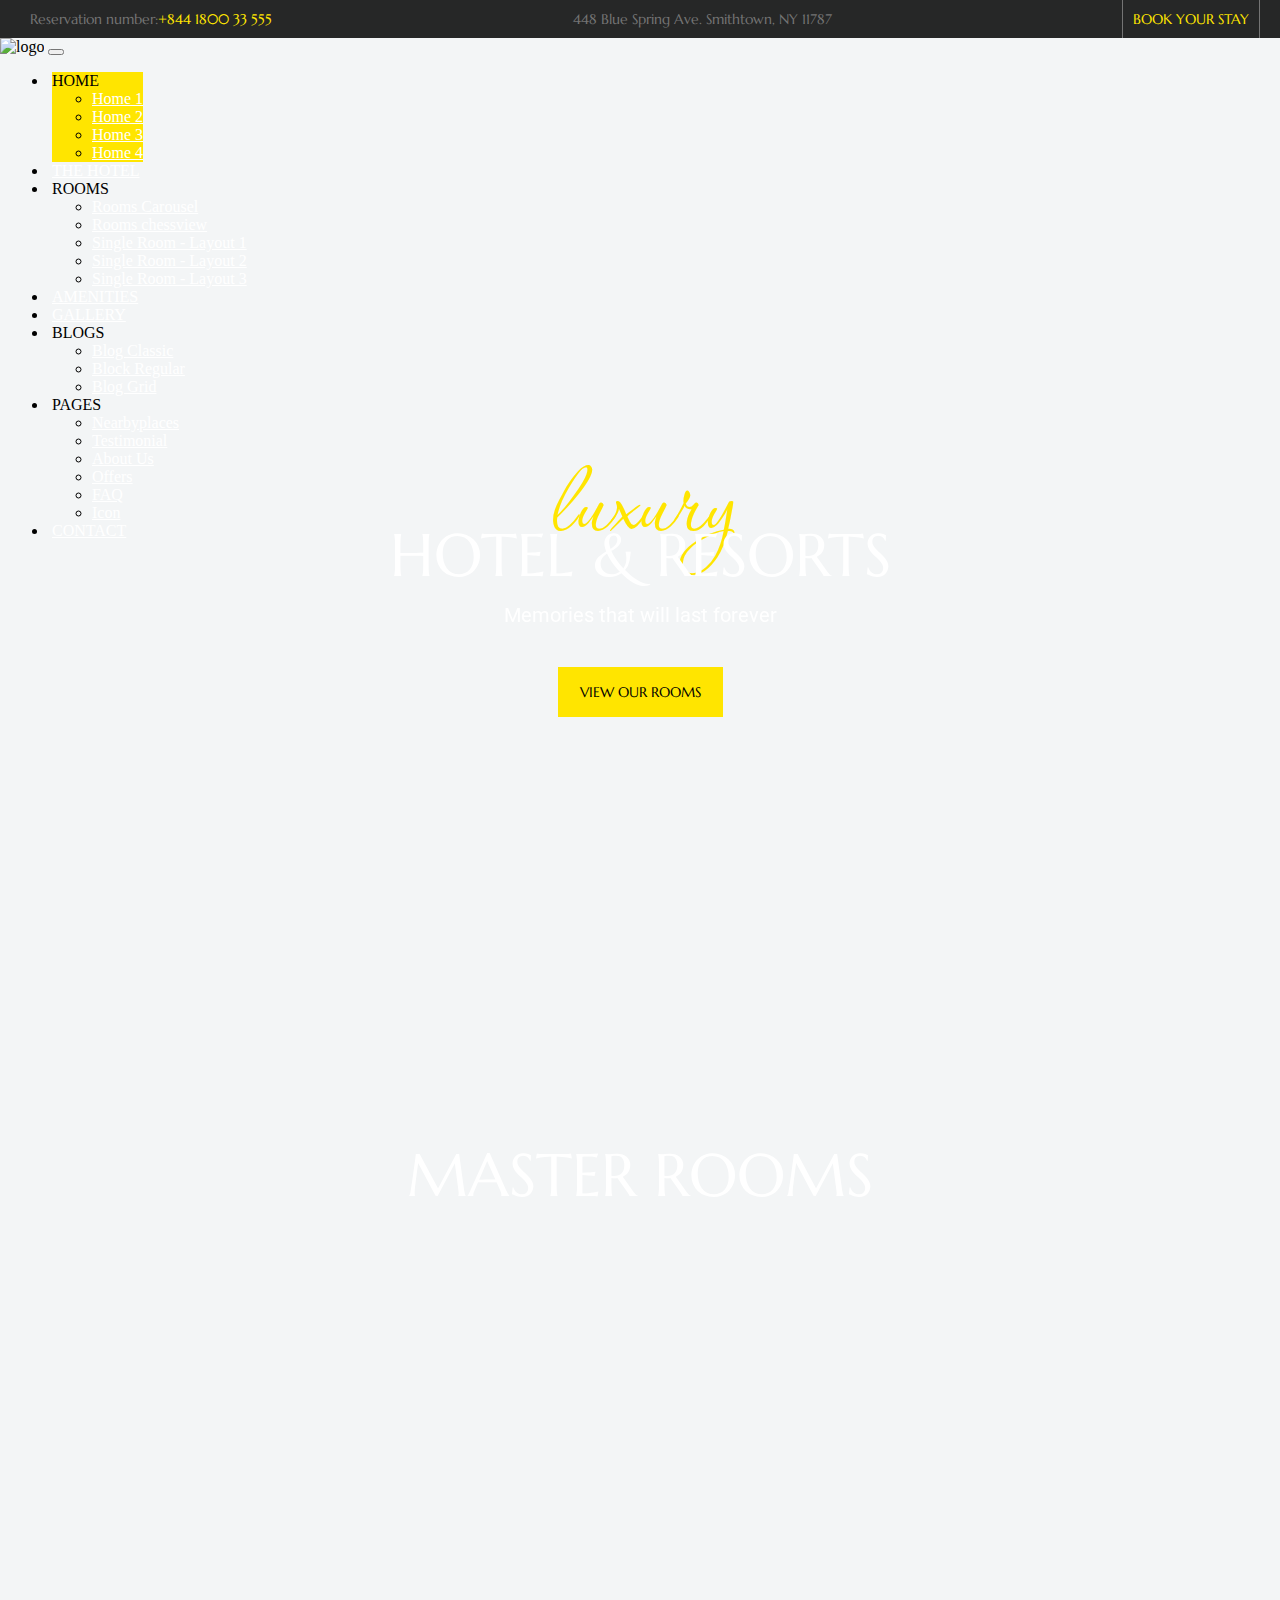
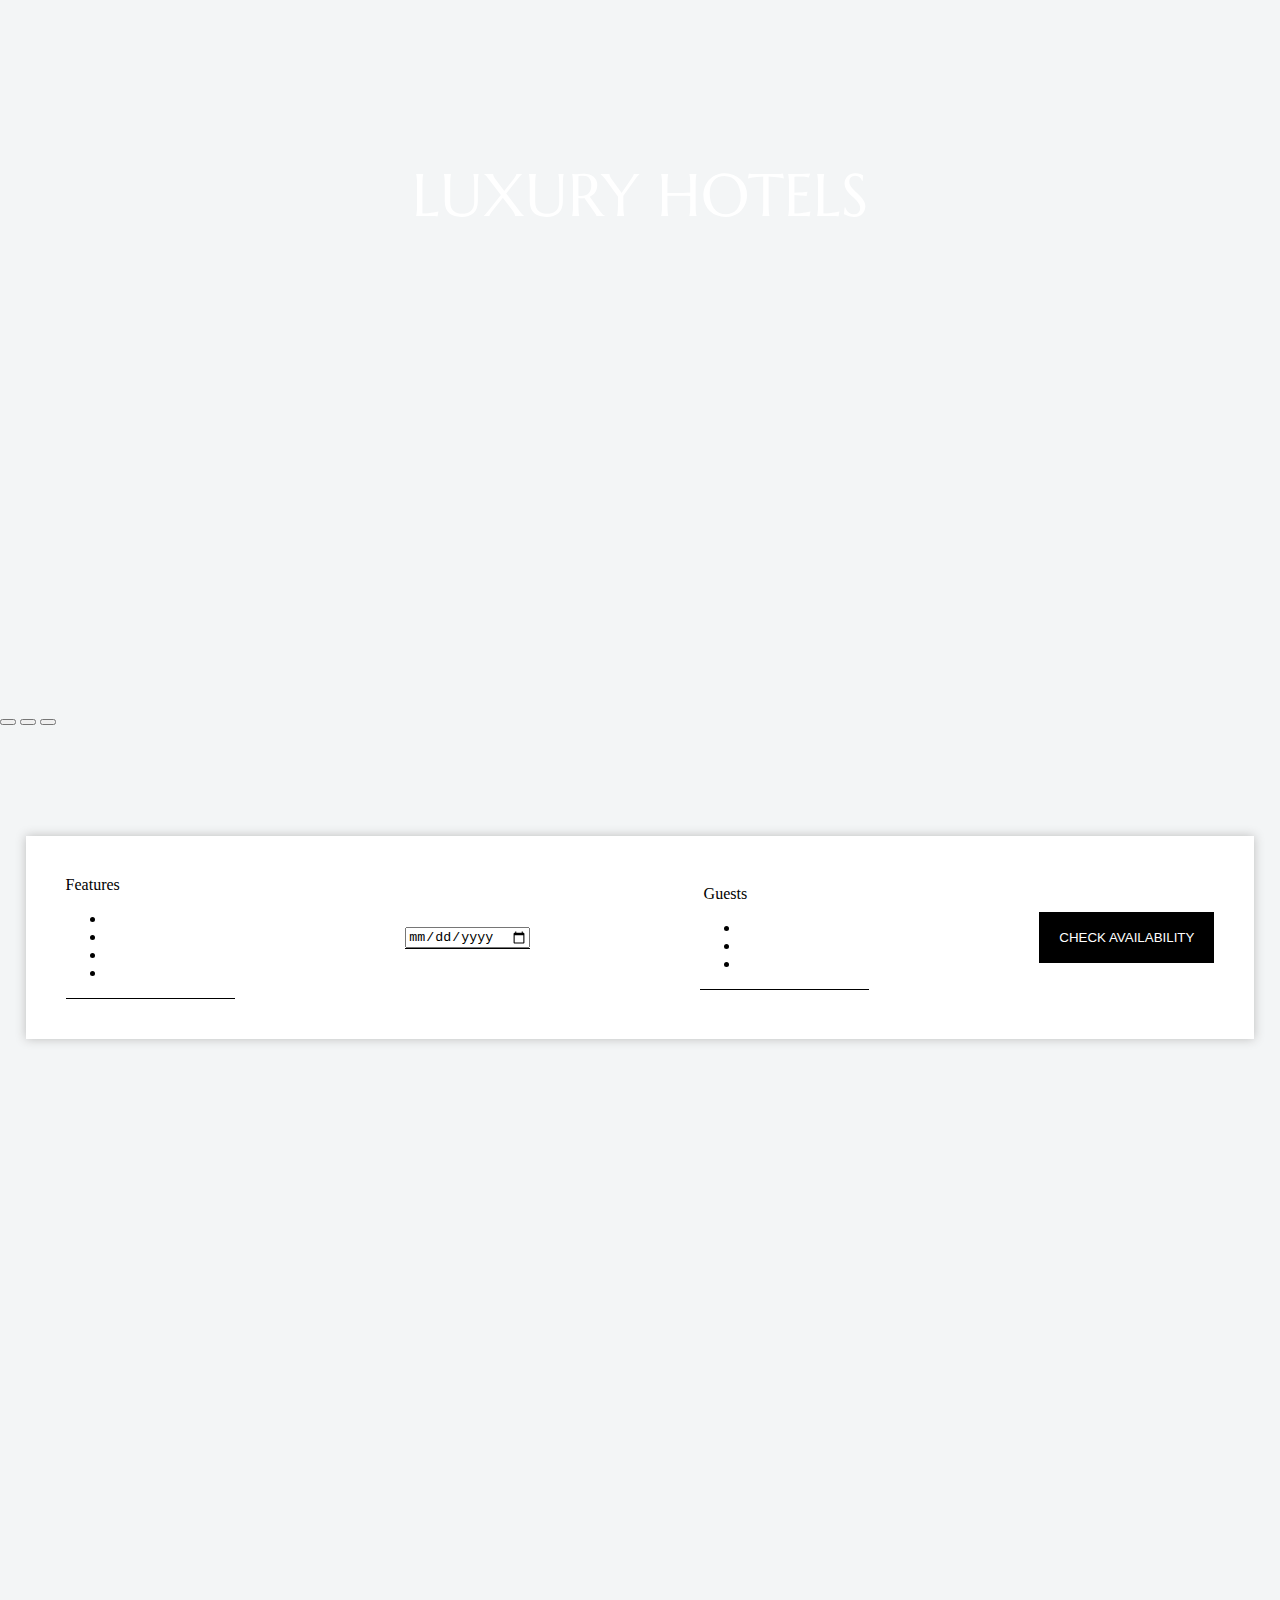
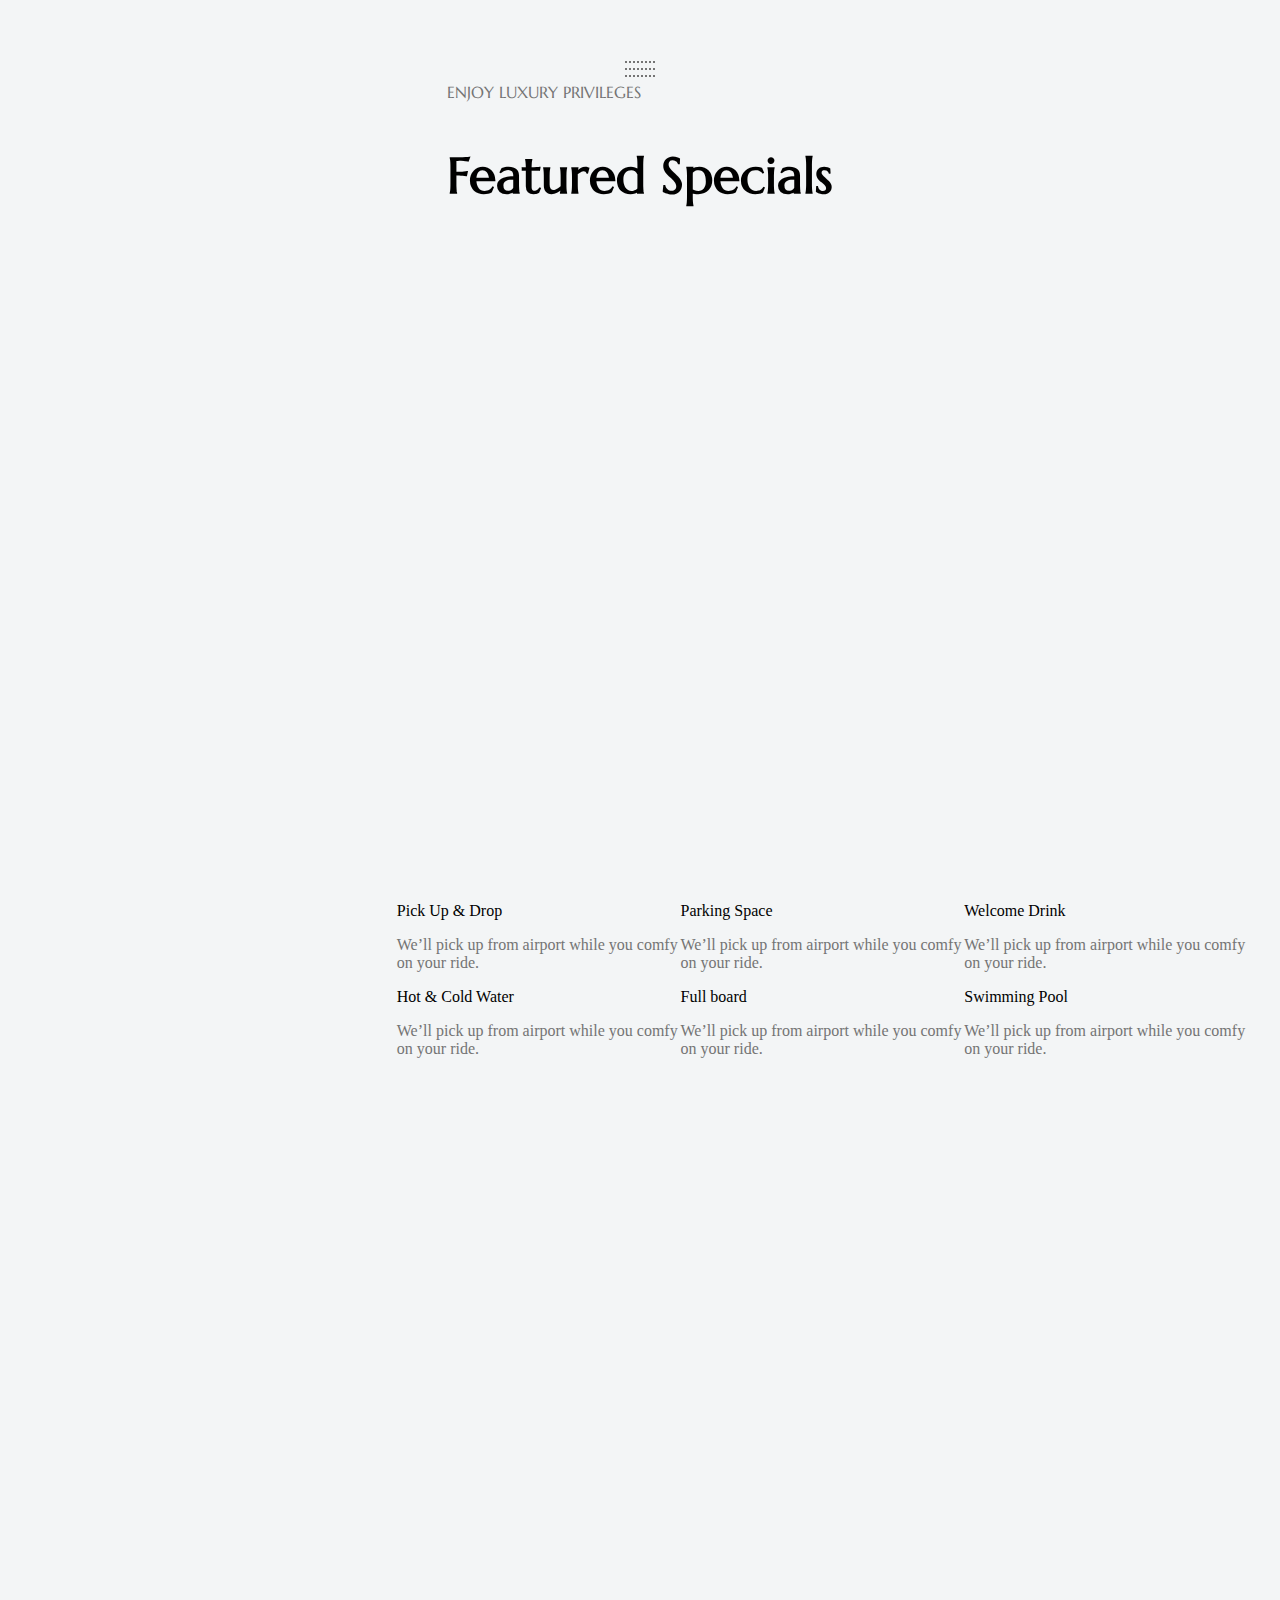
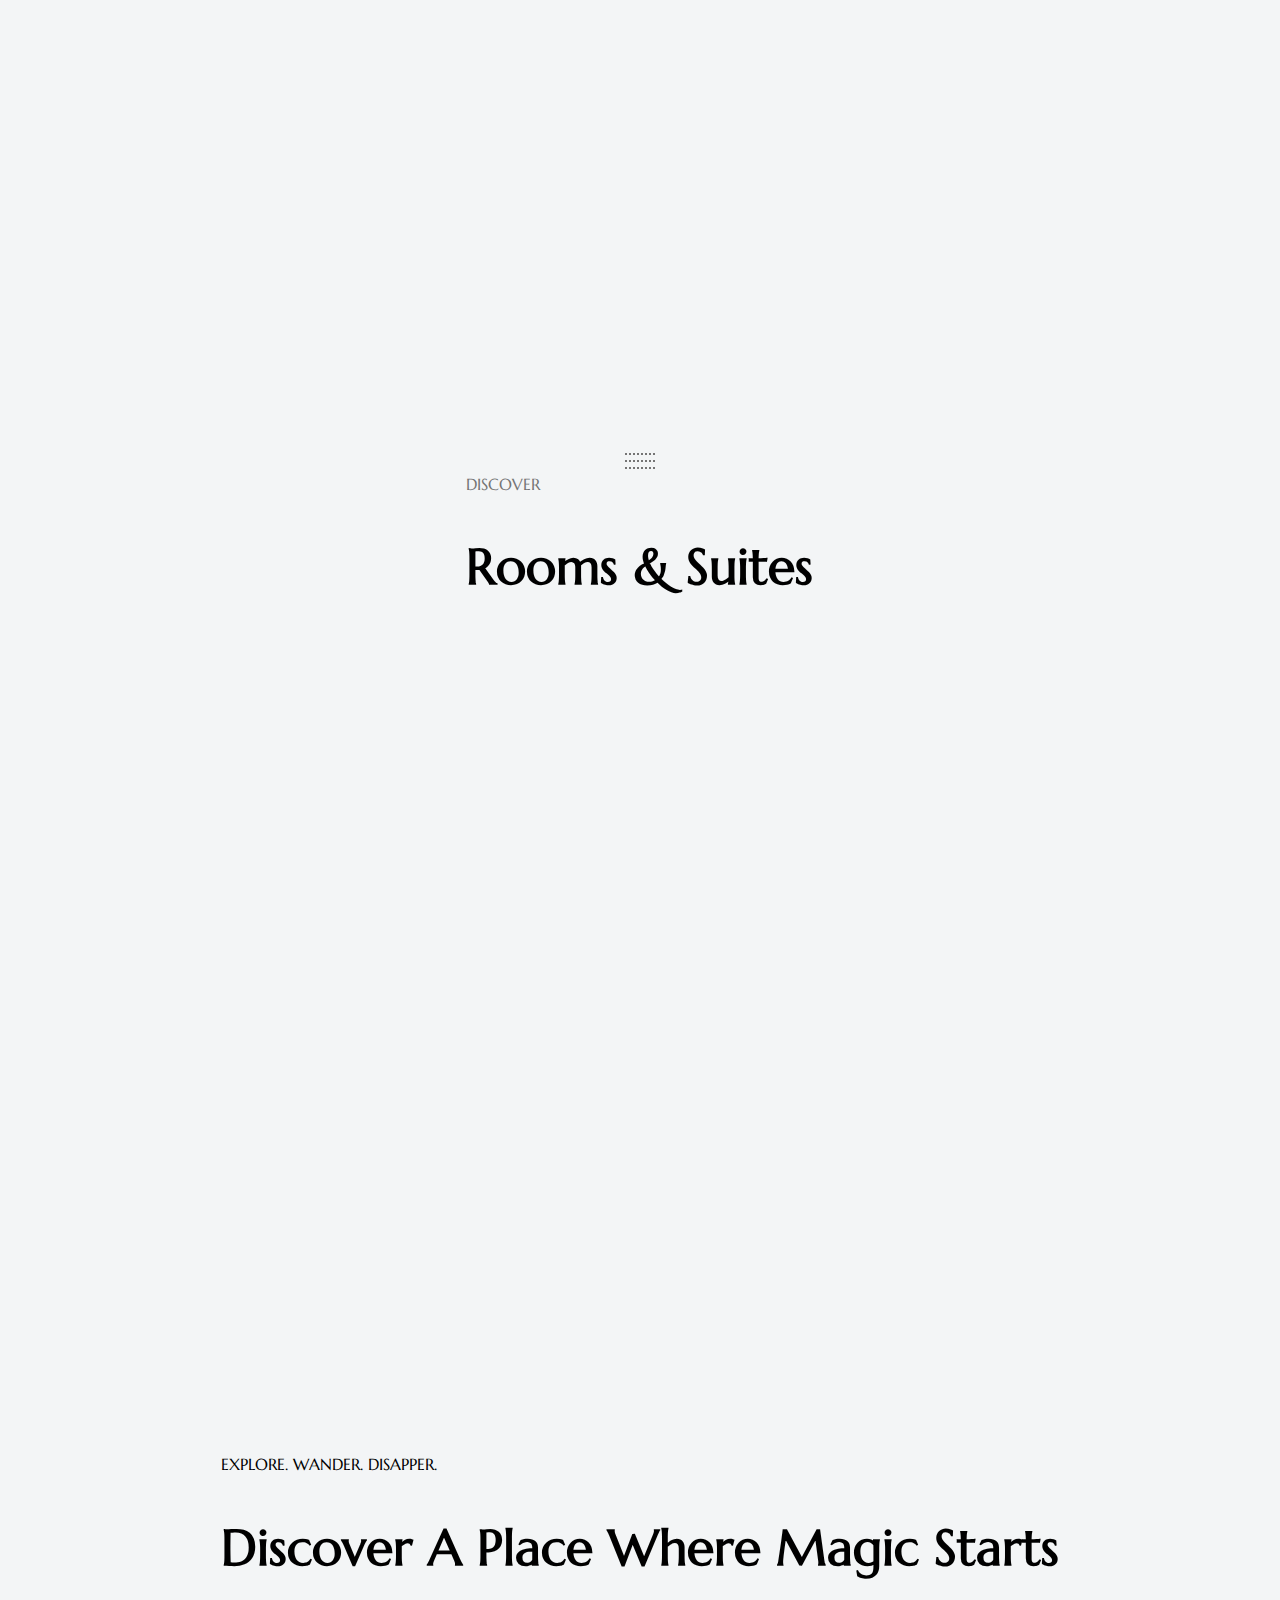
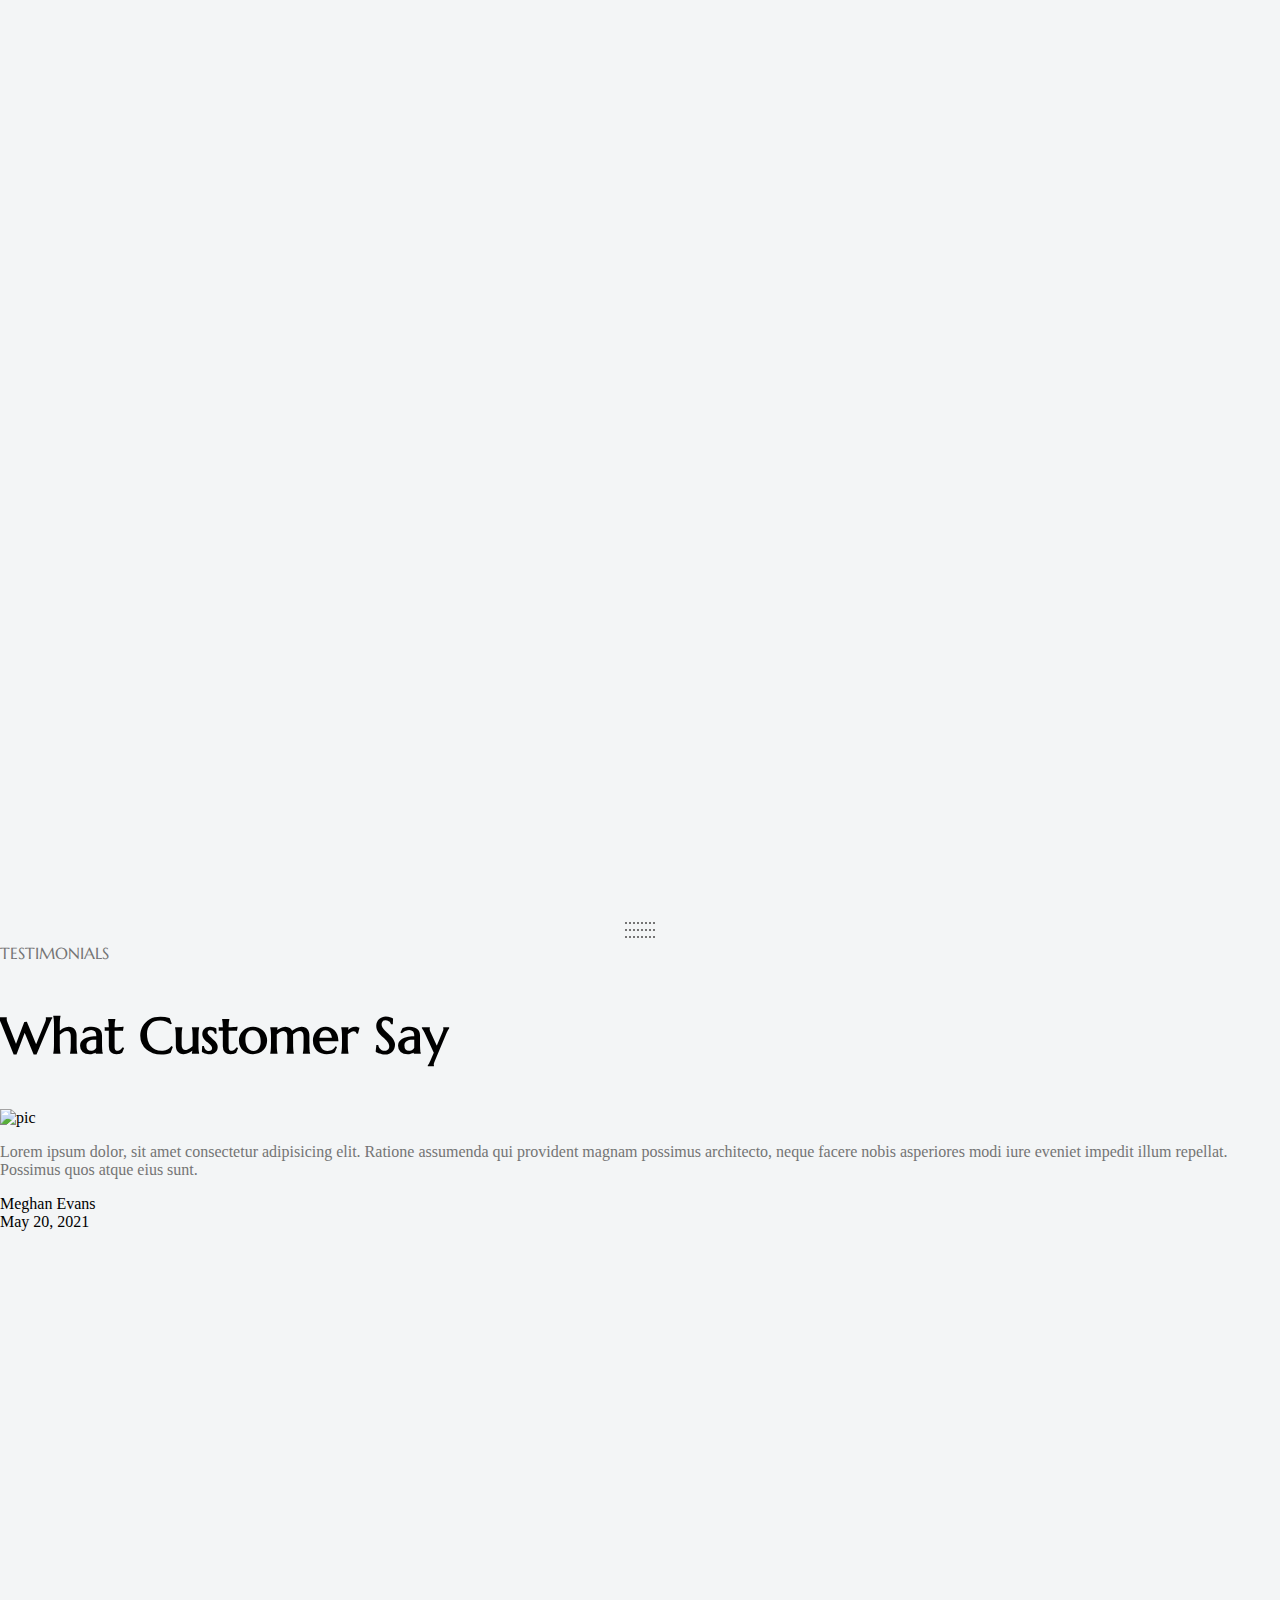
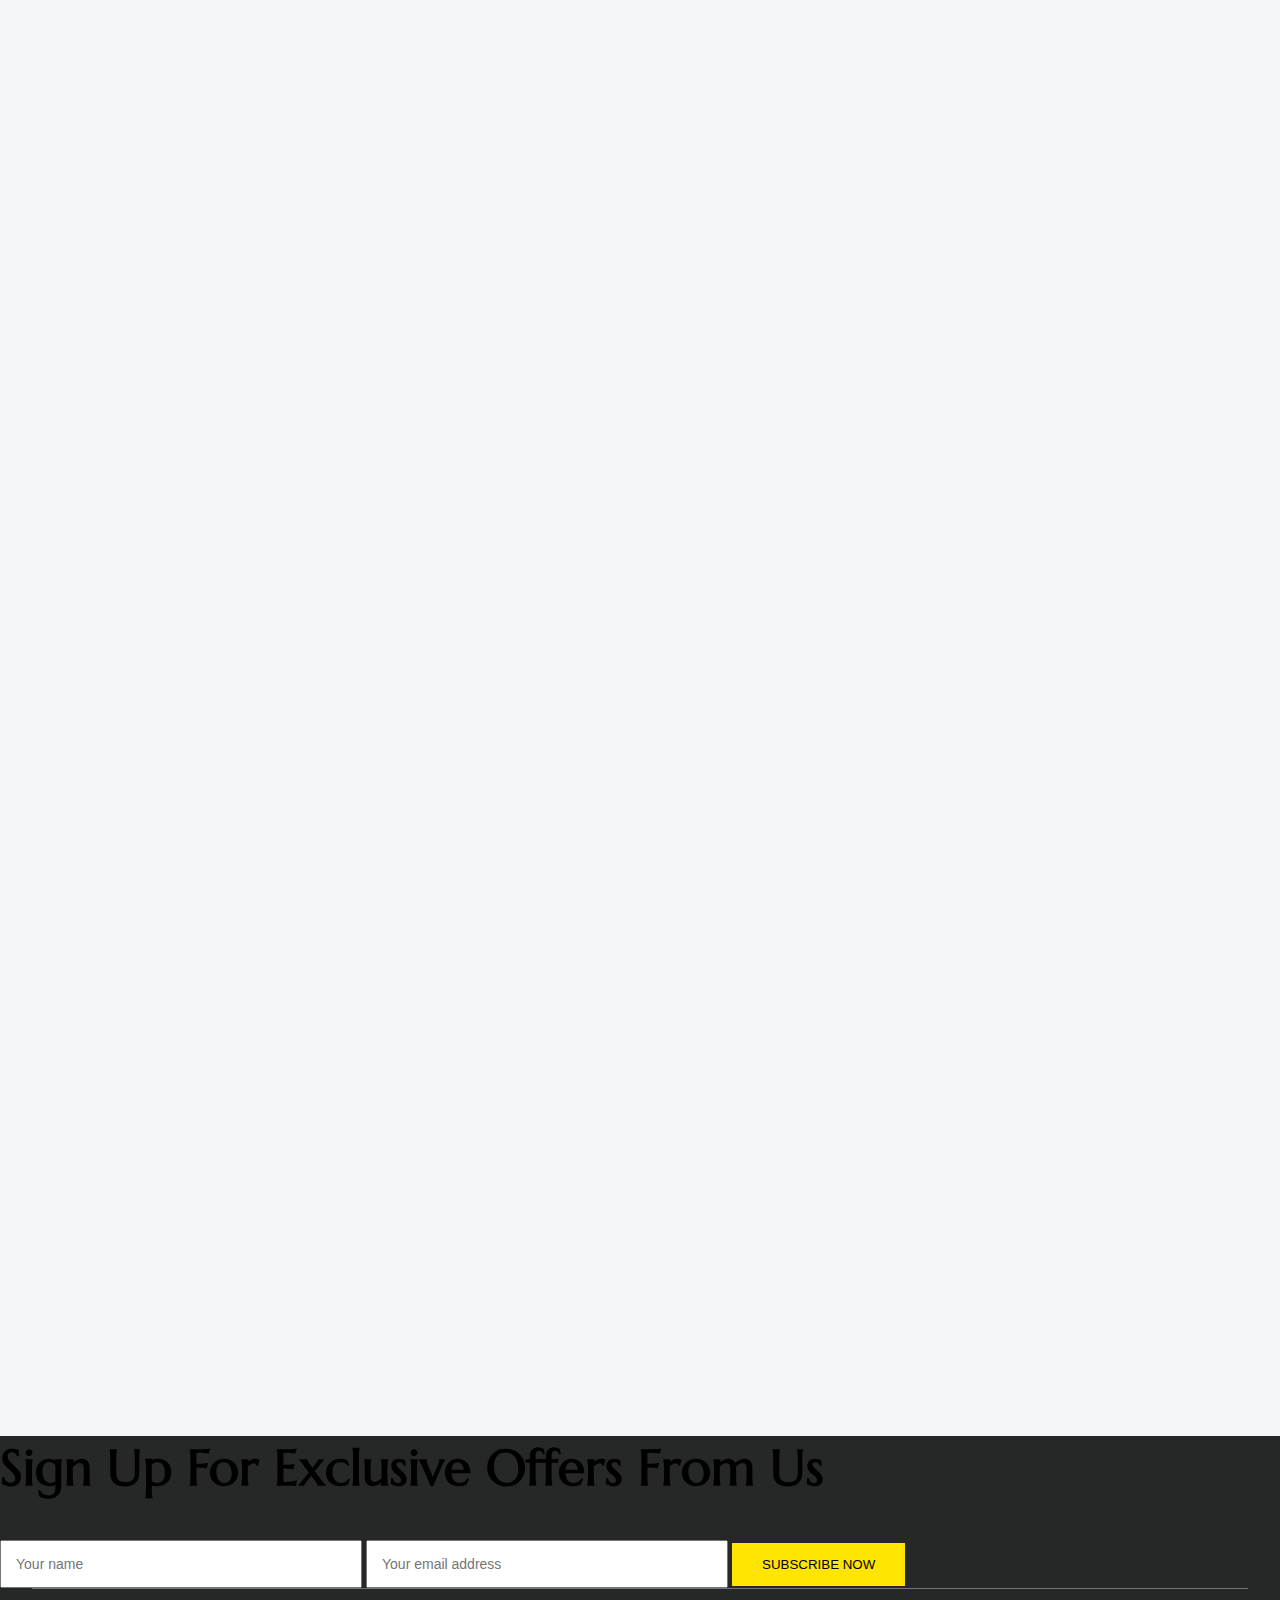
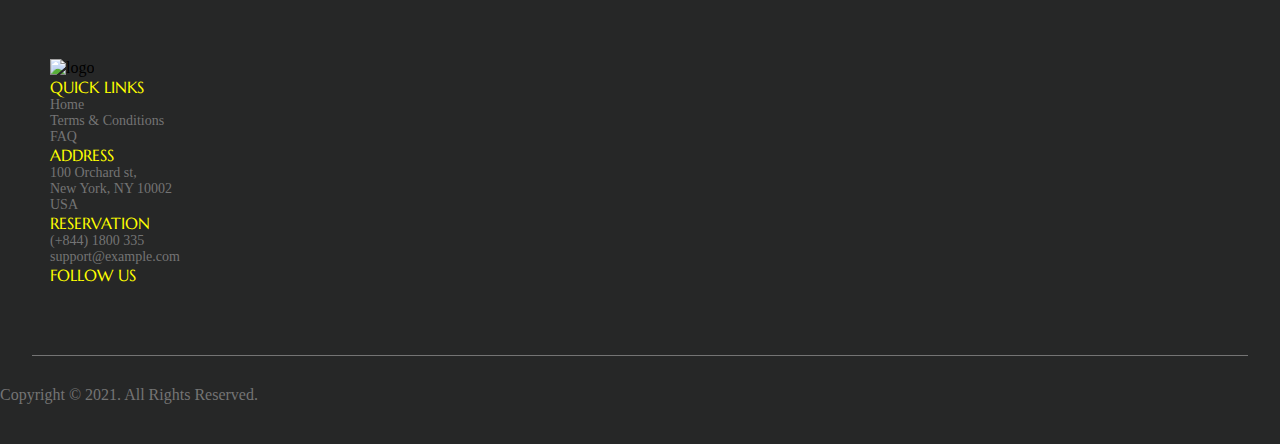
==== commit e47c4d25: "/" ====
--- a/index.html
+++ b/index.html
@@ -184,7 +184,7 @@
             </div>
 
             <div class="w-25">
-                <input type="date" placeholder="dh">
+                <input type="date" placeholder="">
                 <div class="hr1"></div>
             </div>
 
@@ -419,12 +419,12 @@
                         class="card-img-top" alt="...">
                     <div class="card-body d-flex justify-content-between align-items-center">
                         <div>
-                            <h4>Premium Room</h4>
-                            <section>50 m2 Balcony Lake view</section>
+                            <h2>Premium Room</h2>
+                            <section class="light-color">50 m2 Balcony Lake view</section>
                         </div>
                         <div>
-                            <section>from</section>
-                            <section><span>$65</span>/night</section>
+                            <section class="light-color">from</section>
+                            <section class="light-color"><span>$65</span>/night</section>
                         </div>
                     </div>
                 </div>
@@ -435,12 +435,12 @@
                         class="card-img-top" alt="...">
                     <div class="card-body d-flex justify-content-between align-items-center">
                         <div>
-                            <h4>Budget Room</h4>
-                            <section>20 m2 Balcony Lake view</section>
+                            <h2>Budget Room</h2>
+                            <section class="light-color">20 m2 Balcony Lake view</section>
                         </div>
                         <div>
-                            <section>from</section>
-                            <section><span>$65</span>/night</section>
+                            <section class="light-color">from</section>
+                            <section class="light-color"><span>$65</span>/night</section>
                         </div>
                     </div>
                 </div>
@@ -451,9 +451,9 @@
 
     <div class="frame ">
         <!-- <iframe width="100%" height="615" src="https://www.youtube.com/embed/eeZYm17ax3Y?start=60" title="YouTube video player" frameborder="0" allow="accelerometer; autoplay; clipboard-write; encrypted-media; gyroscope; picture-in-picture" allowfullscreen></iframe> -->
-        <div class="w-50 d-flex flex-column justify-content-between align-items-center text-light">
+        <div class="frame-div w-50 d-flex flex-column justify-content-between align-items-center text-light">
             <a href="https://www.youtube.com/watch?v=eeZYm17ax3Y"><i class="fab fa-youtube"></i></a>
-            <section class="m-4 mini-heading">EXPLORE. WANDER. DISAPPER.</section>
+            <section class="m-4 marcellus">EXPLORE. WANDER. DISAPPER.</section>
             <h2 class="text-center">Discover A Place Where Magic Starts</h2>
         </div>
     </div>
--- a/style.css
+++ b/style.css
@@ -512,6 +512,14 @@
     font-weight: 400;
     color: #747474;
 }
+.light-color{
+    color: #747474;
+}
+.light-color span{
+    color: black;
+    font-size: 24px;
+    font-family: "marcellus";
+}
 .marcellus{
     font-family:'Marcellus', serif ;
 }
@@ -619,6 +627,7 @@
     margin-bottom:0px ;
     position: relative;
     bottom: 240px;
+
 }
 
 
@@ -671,12 +680,24 @@
     margin-bottom: 30px;
 }
 
+.c-c p{
+    display: none;
+}
+.reasons-r h2{
+    text-align: center;
+}
+
 /*rooms*/
 .rooms{
     margin-top: 90px;
 }
 
 
+/*frame*/
+.frame-div{
+    width: 100% !important;
+}
+
 
 /*restaurants and bars*/
 .left{
@@ -696,6 +717,7 @@
 /*testimonials */
 .testimonials {
     margin-top: 90px;
+    text-align: center;
 }
 
 
@@ -713,6 +735,7 @@
 .nearby2nd{
     width: 100% !important;
     text-align: center;
+    padding:30px 20px;
 }
 .nearby-places{
     flex-direction: column;
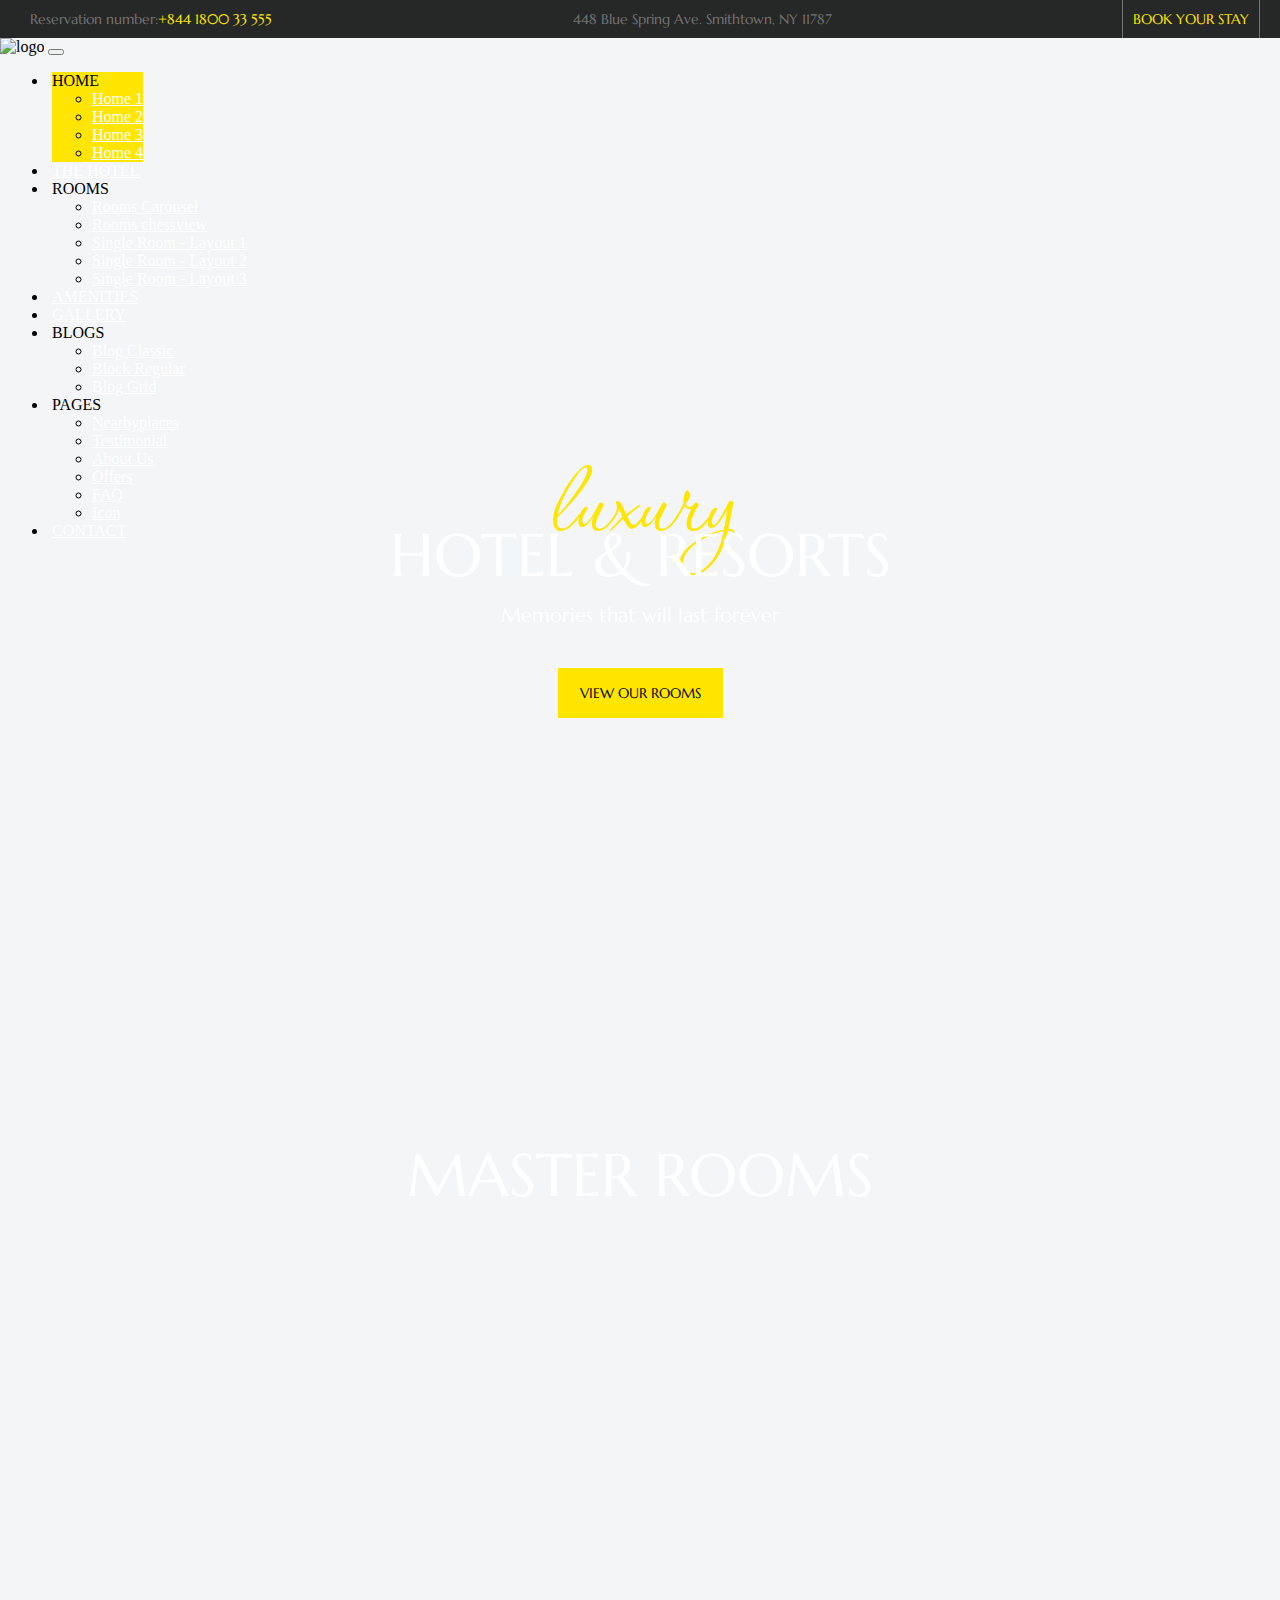
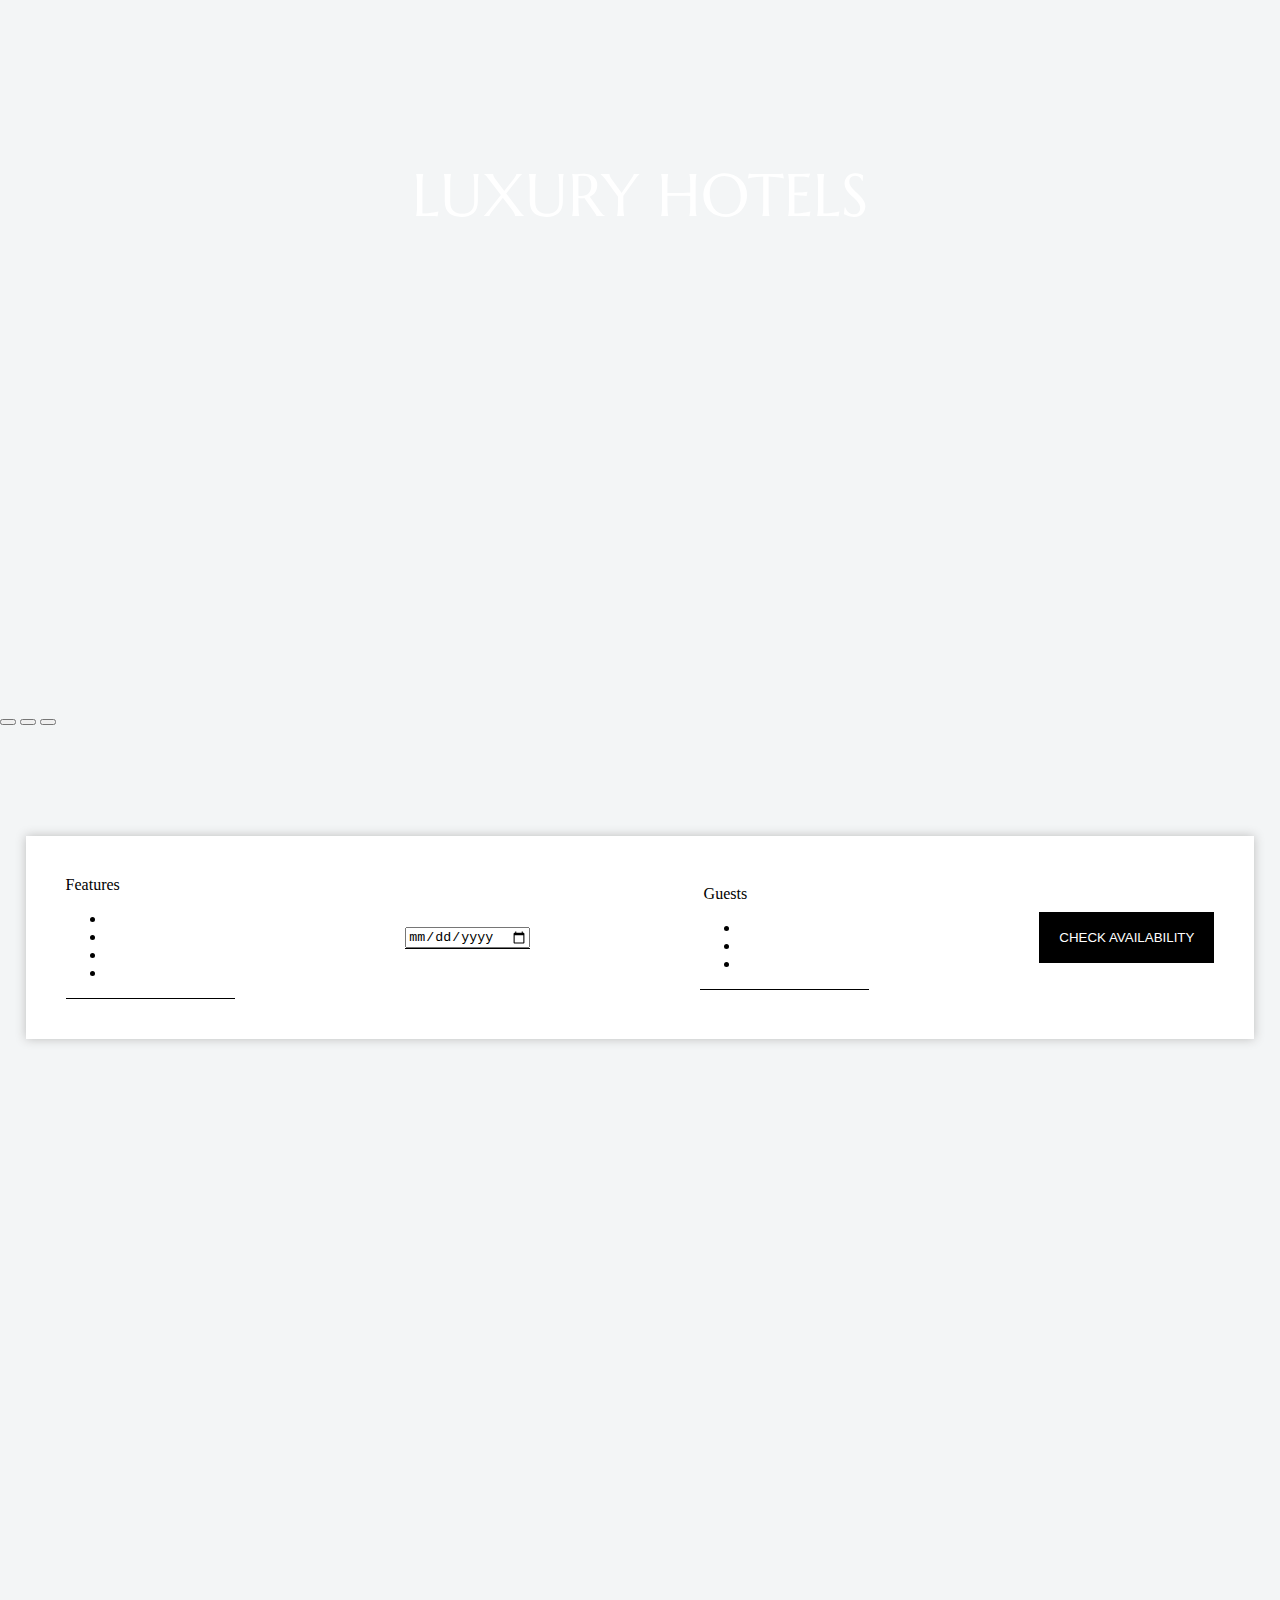
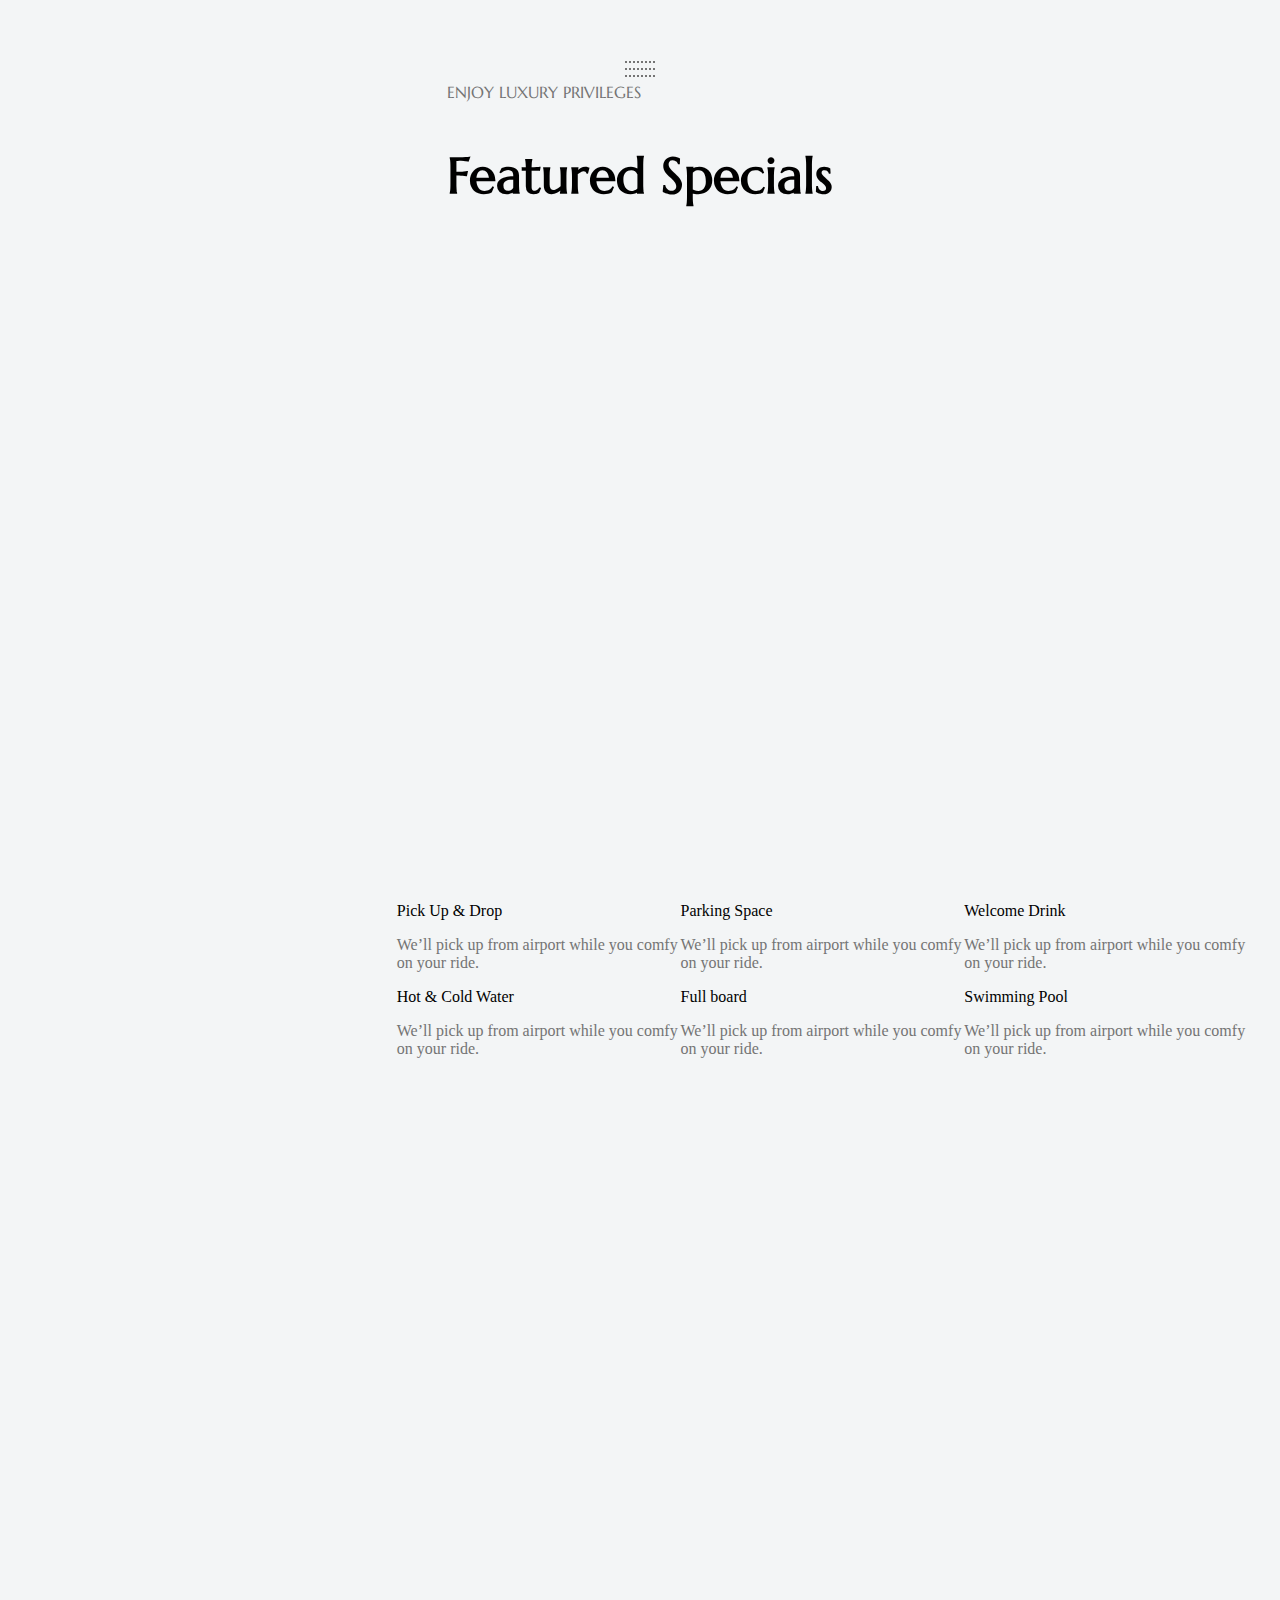
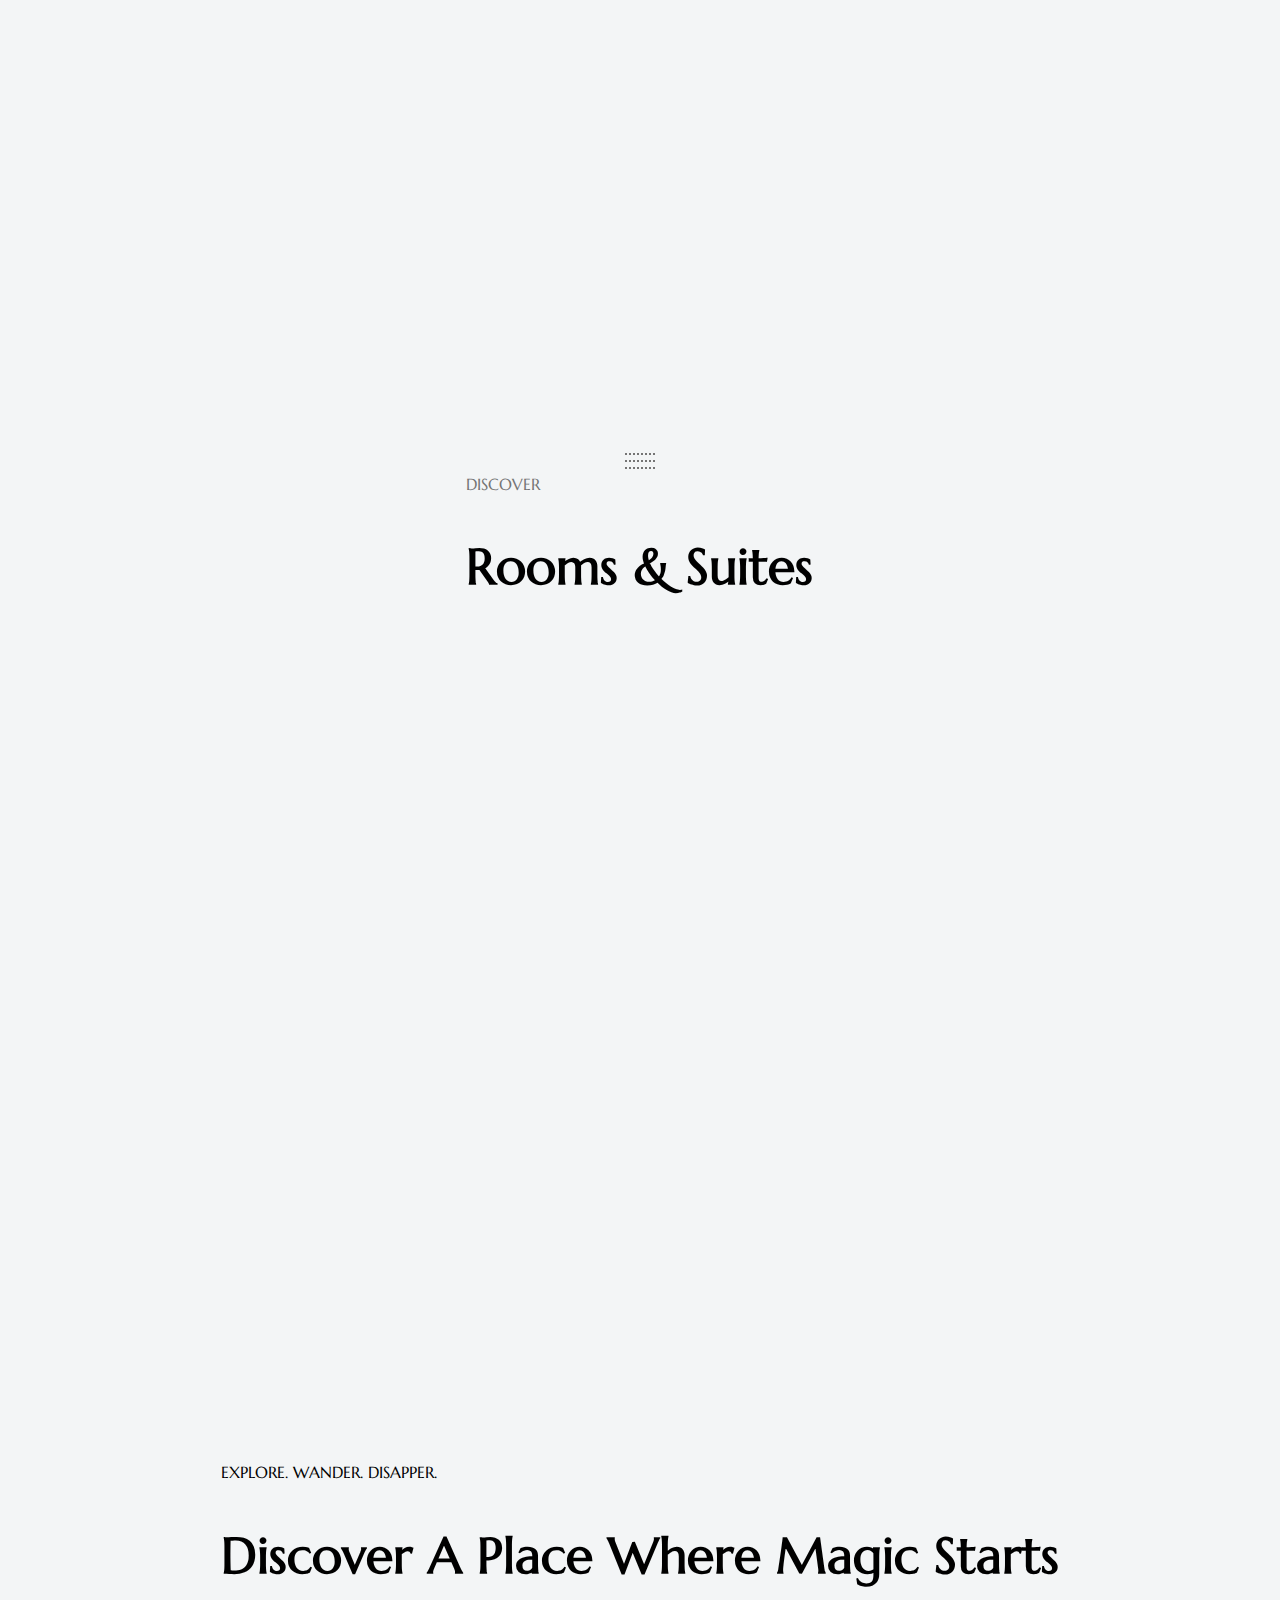
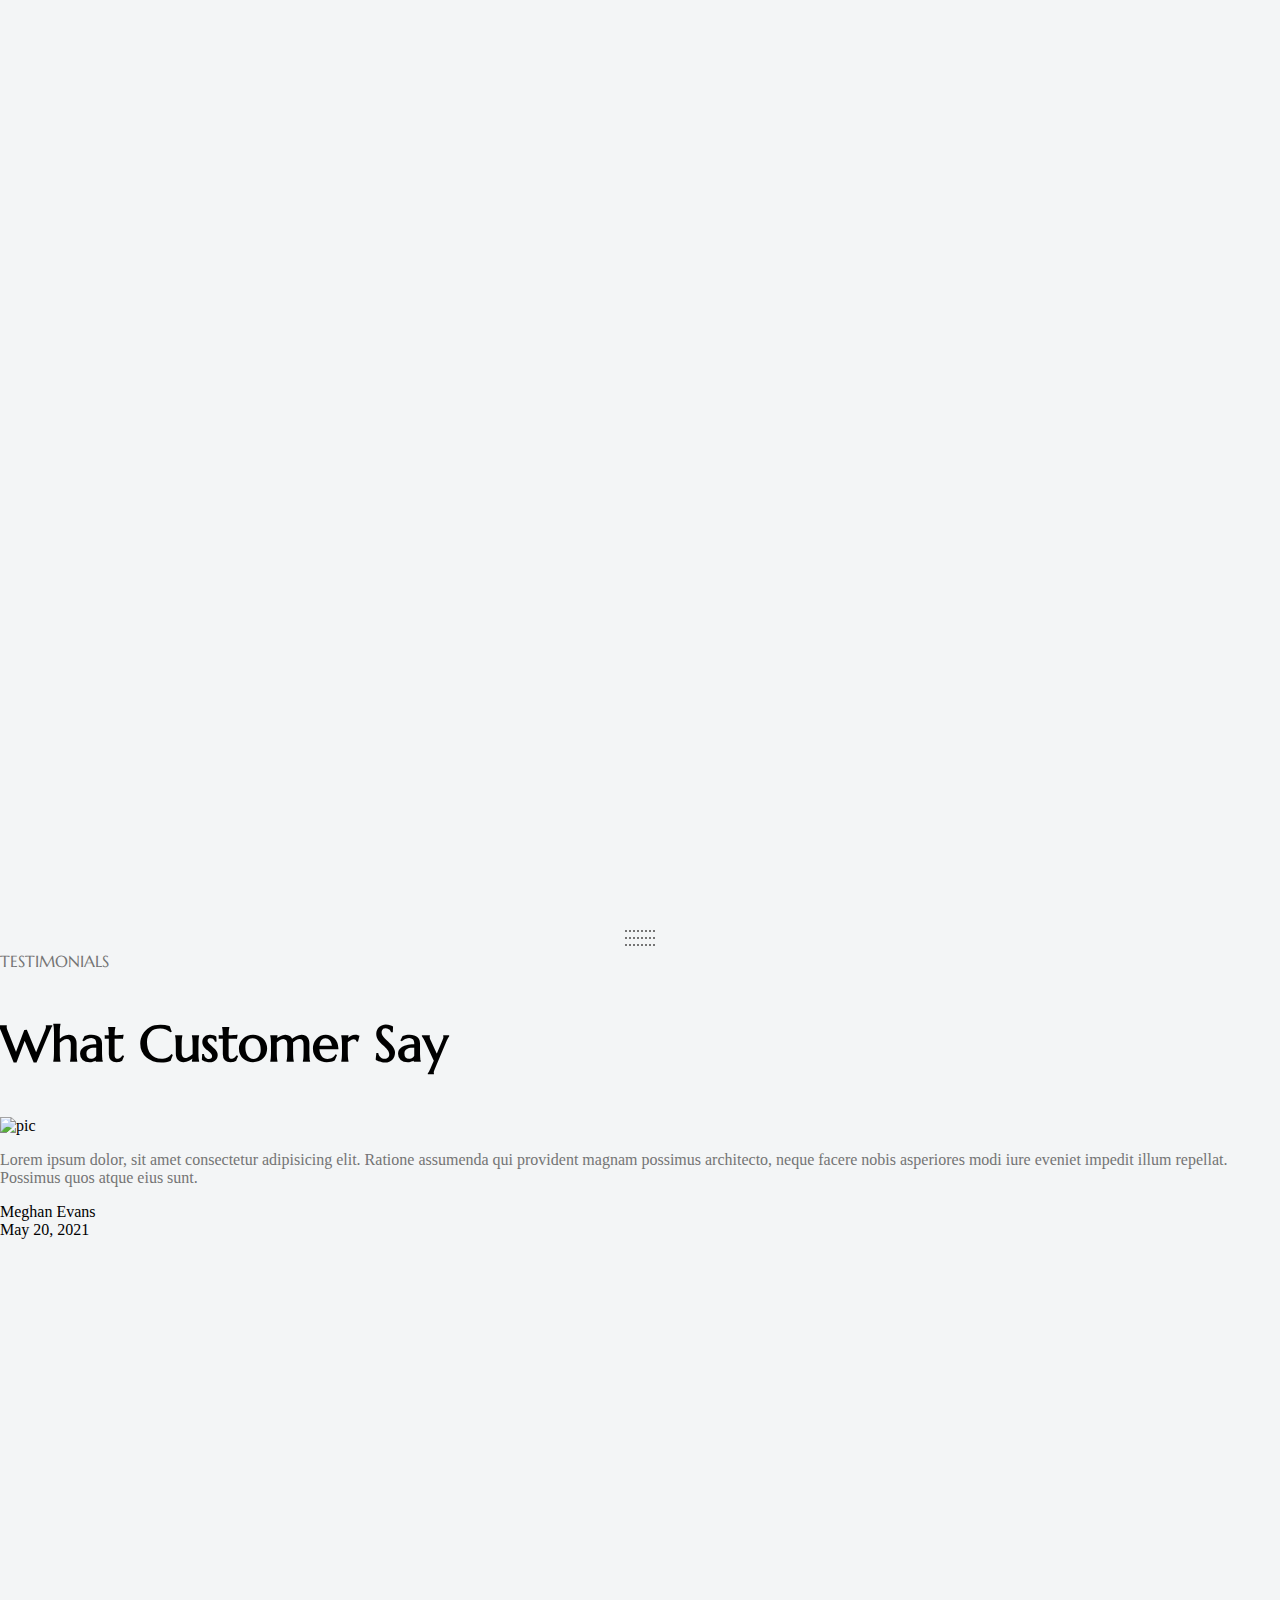
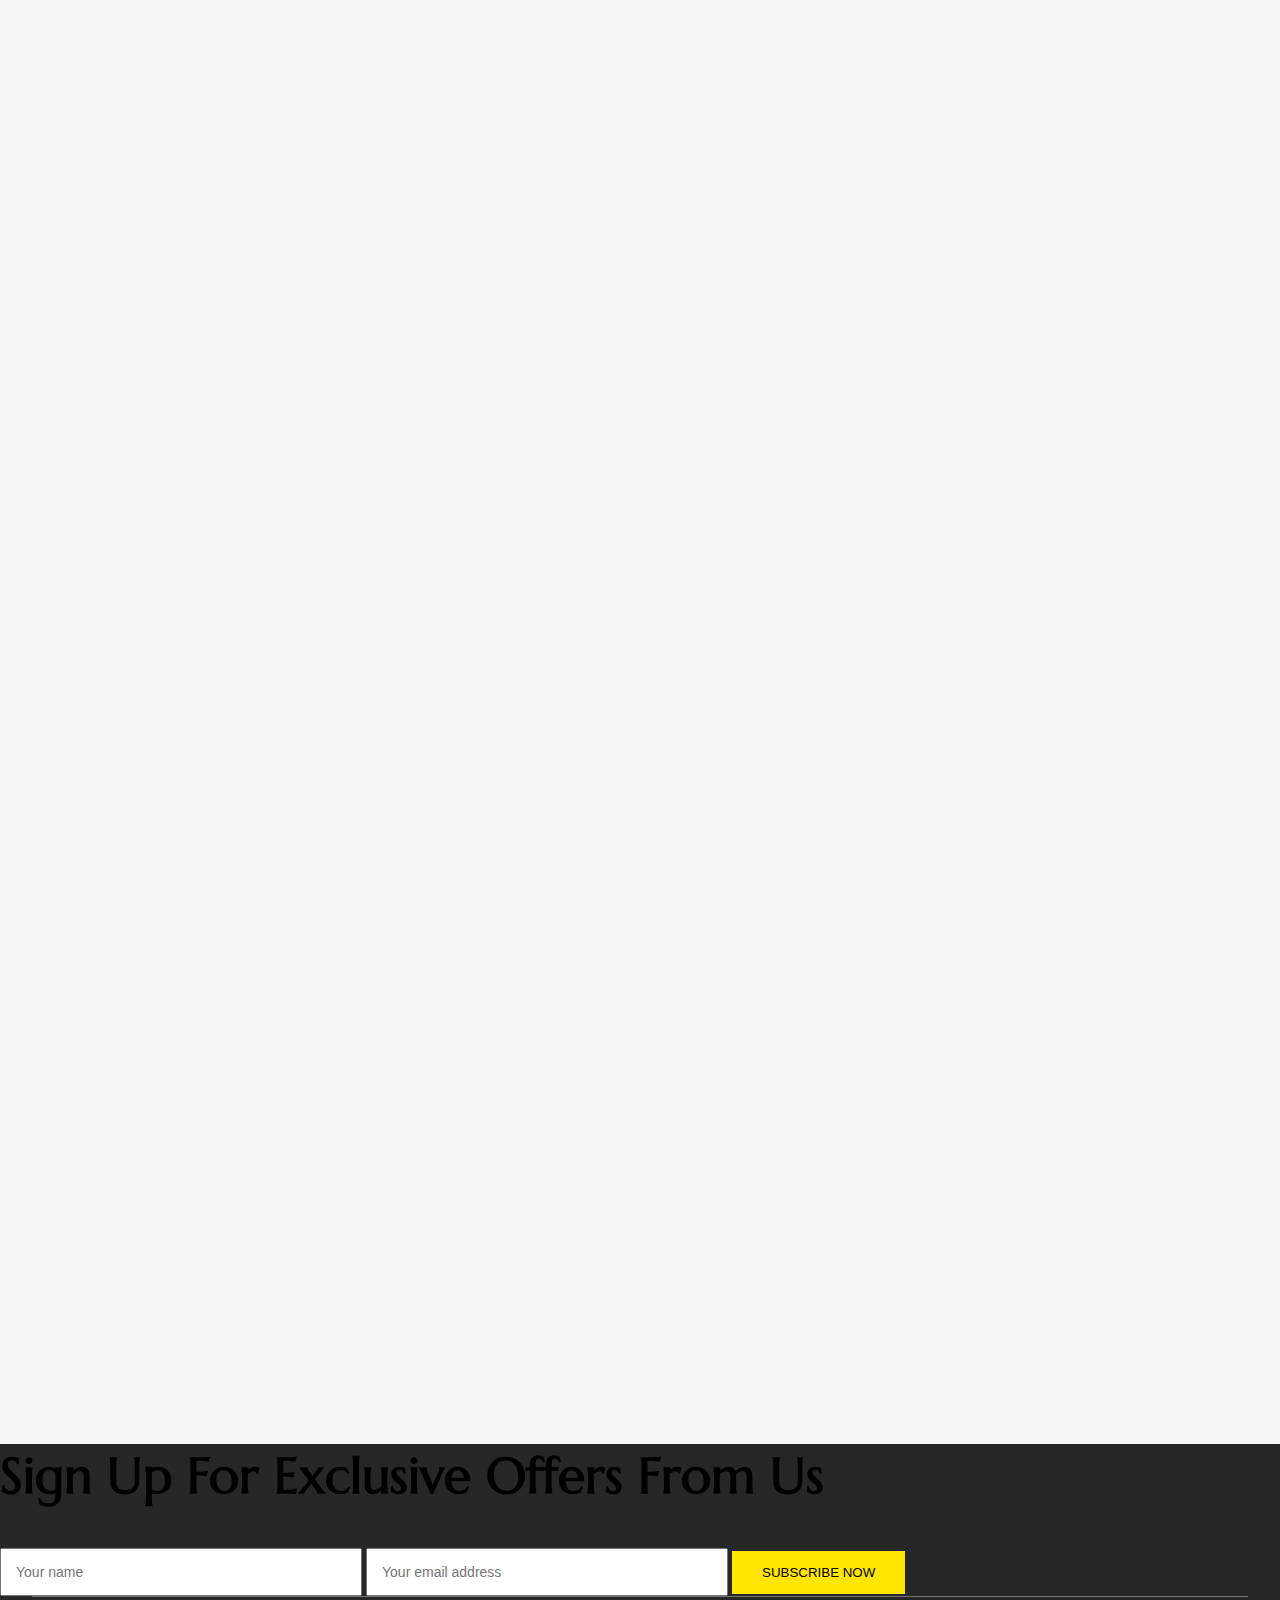
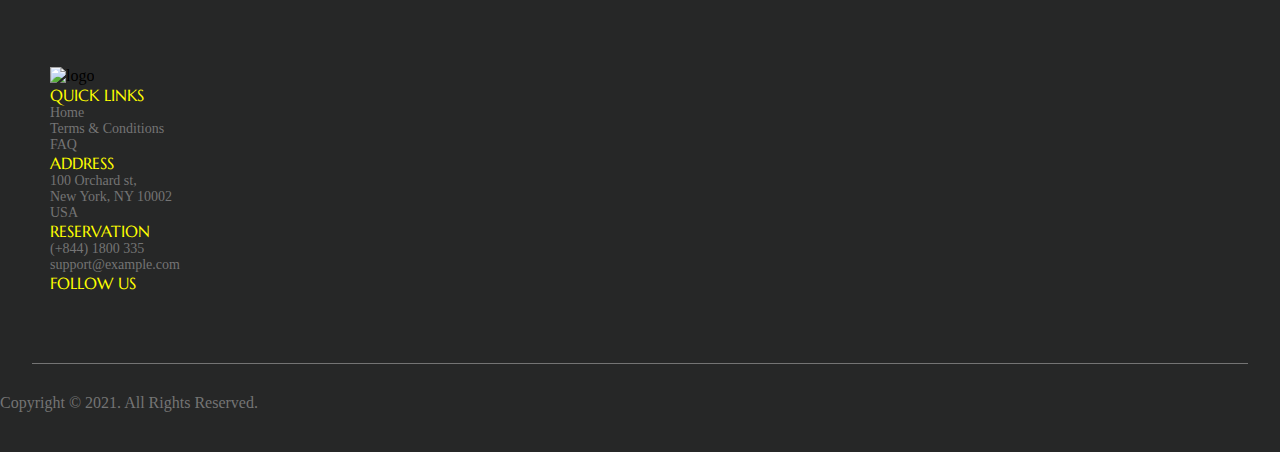
==== commit 7a2158cc: "/" ====
--- a/index.html
+++ b/index.html
@@ -419,7 +419,7 @@
                         class="card-img-top" alt="...">
                     <div class="card-body d-flex justify-content-between align-items-center">
                         <div>
-                            <h2>Premium Room</h2>
+                            <h2 class="fontSize">Premium Room</h2>
                             <section class="light-color">50 m2 Balcony Lake view</section>
                         </div>
                         <div>
@@ -435,7 +435,7 @@
                         class="card-img-top" alt="...">
                     <div class="card-body d-flex justify-content-between align-items-center">
                         <div>
-                            <h2>Budget Room</h2>
+                            <h2 class="fontSize">Budget Room</h2>
                             <section class="light-color">20 m2 Balcony Lake view</section>
                         </div>
                         <div>
--- a/style.css
+++ b/style.css
@@ -1,6 +1,8 @@
 @import url('https://fonts.googleapis.com/css2?family=Corinthia:wght@700&family=Marcellus&family=Roboto&display=swap');
 
 body{
+    width: 100vw;
+    overflow-x: hidden;
     margin: 0;
     padding: 0;
     box-sizing: border-box;
@@ -129,7 +131,7 @@
 .first section:nth-child(3){
     color: white;
     font-size: 20px;
-    font-family: 'Roboto', sans-serif;
+    font-family: 'Marcellus', serif;
     position: relative;
     bottom: 160px; 
 }
@@ -514,6 +516,7 @@
 }
 .light-color{
     color: #747474;
+    font-family: 'Marcellus', serif ;
 }
 .light-color span{
     color: black;
@@ -543,6 +546,21 @@
         display: none;
     }
 
+    /*first*/
+.first{
+    padding: 0;
+}
+.first section:nth-child(1){
+    font-size: 100px;
+}
+.first section:nth-child(2){
+    font-size: 28px;
+}
+.first section:nth-child(3){
+    font-size: 16px;
+}
+
+
 .spacer{
     height: 220px;
 }
@@ -683,6 +701,9 @@
 .c-c p{
     display: none;
 }
+.c-c h2{
+    font-size: 20px !important;
+}
 .reasons-r h2{
     text-align: center;
 }
@@ -690,6 +711,9 @@
 /*rooms*/
 .rooms{
     margin-top: 90px;
+}
+.fontSize{
+    font-size: 26px;
 }
 
 
